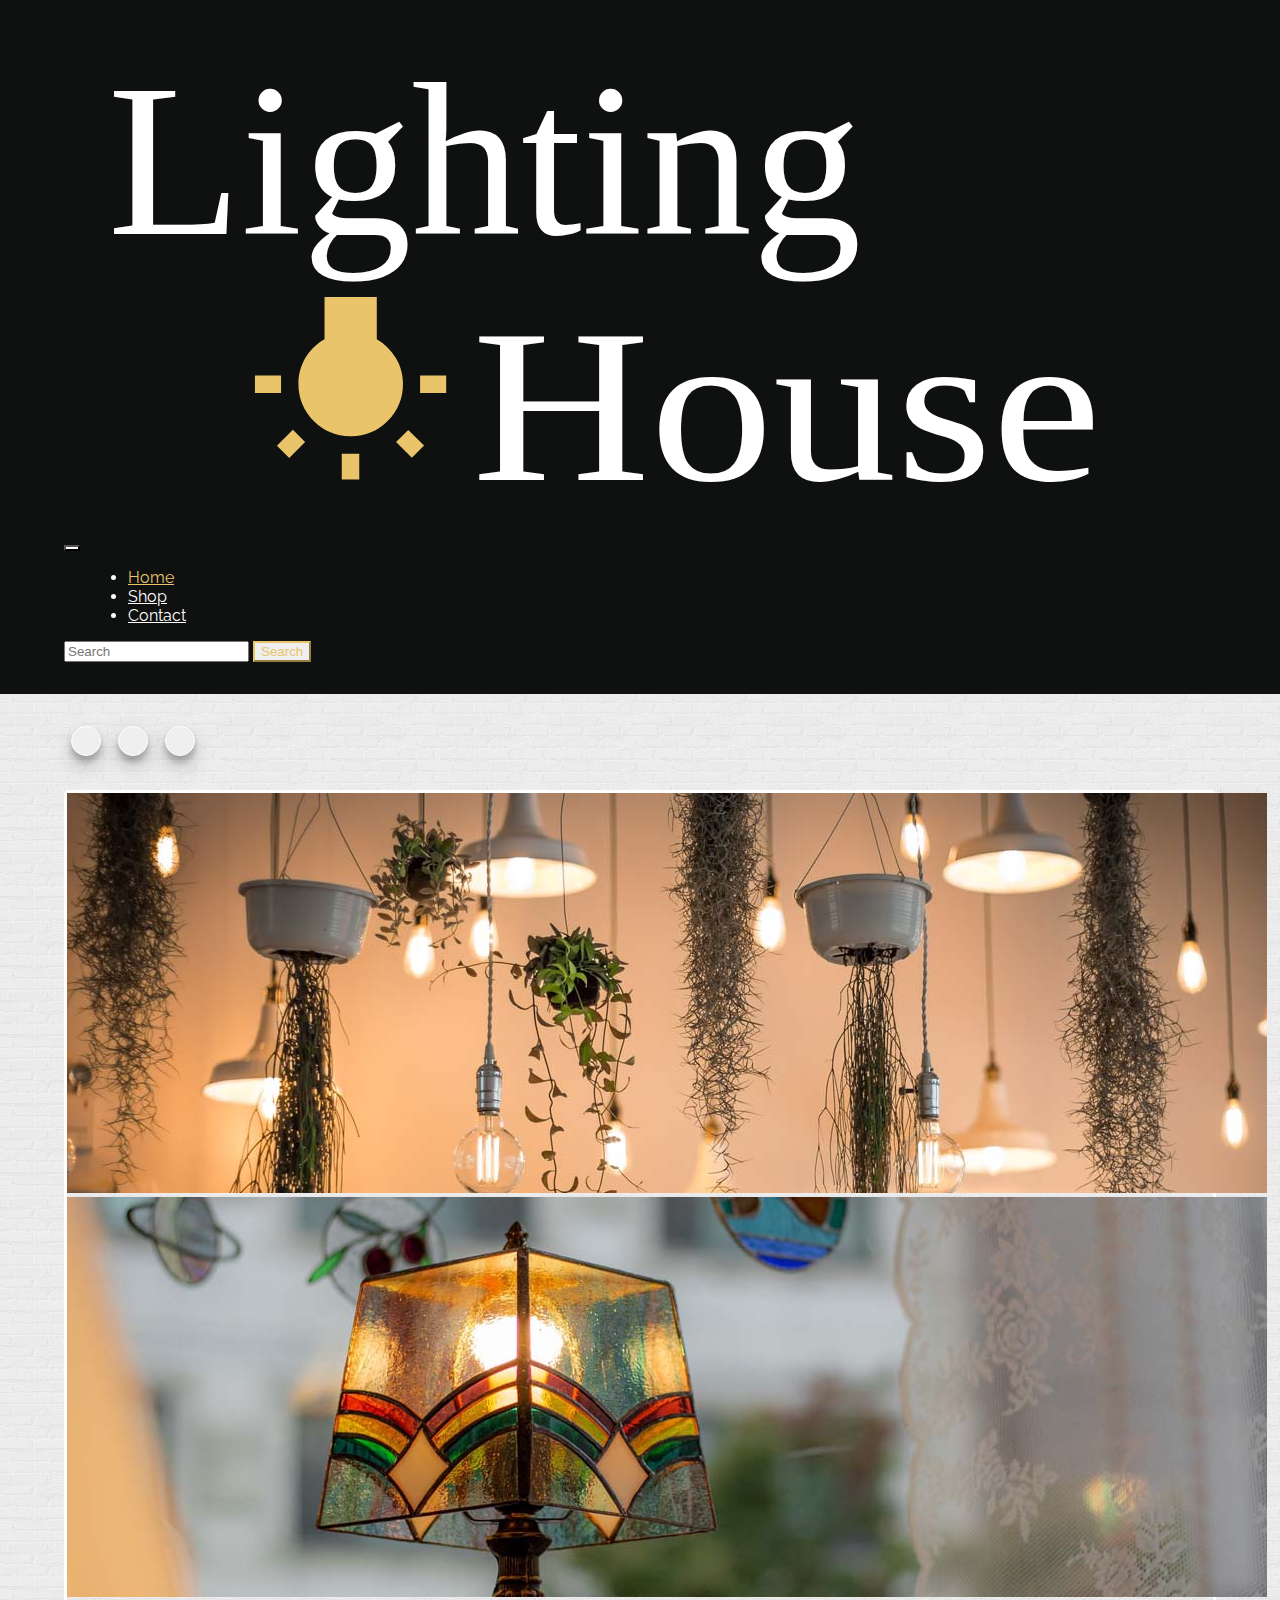
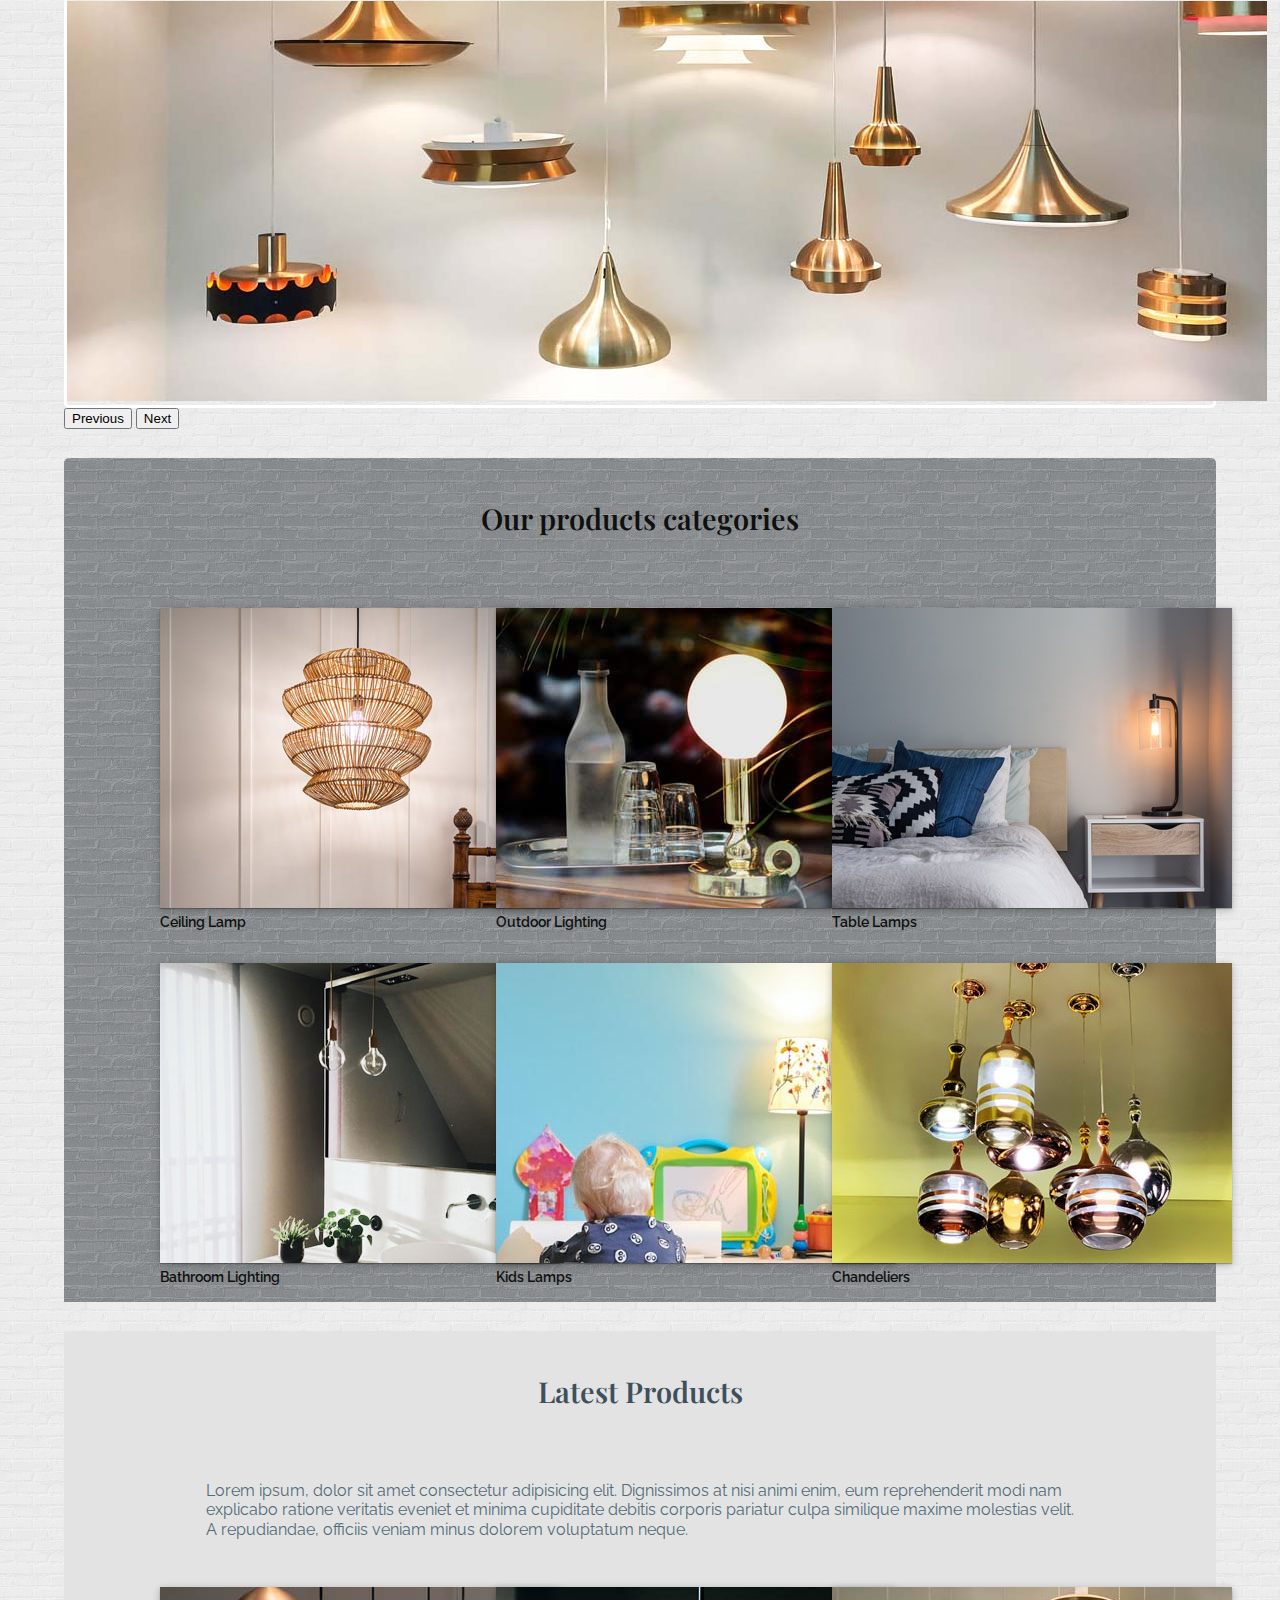
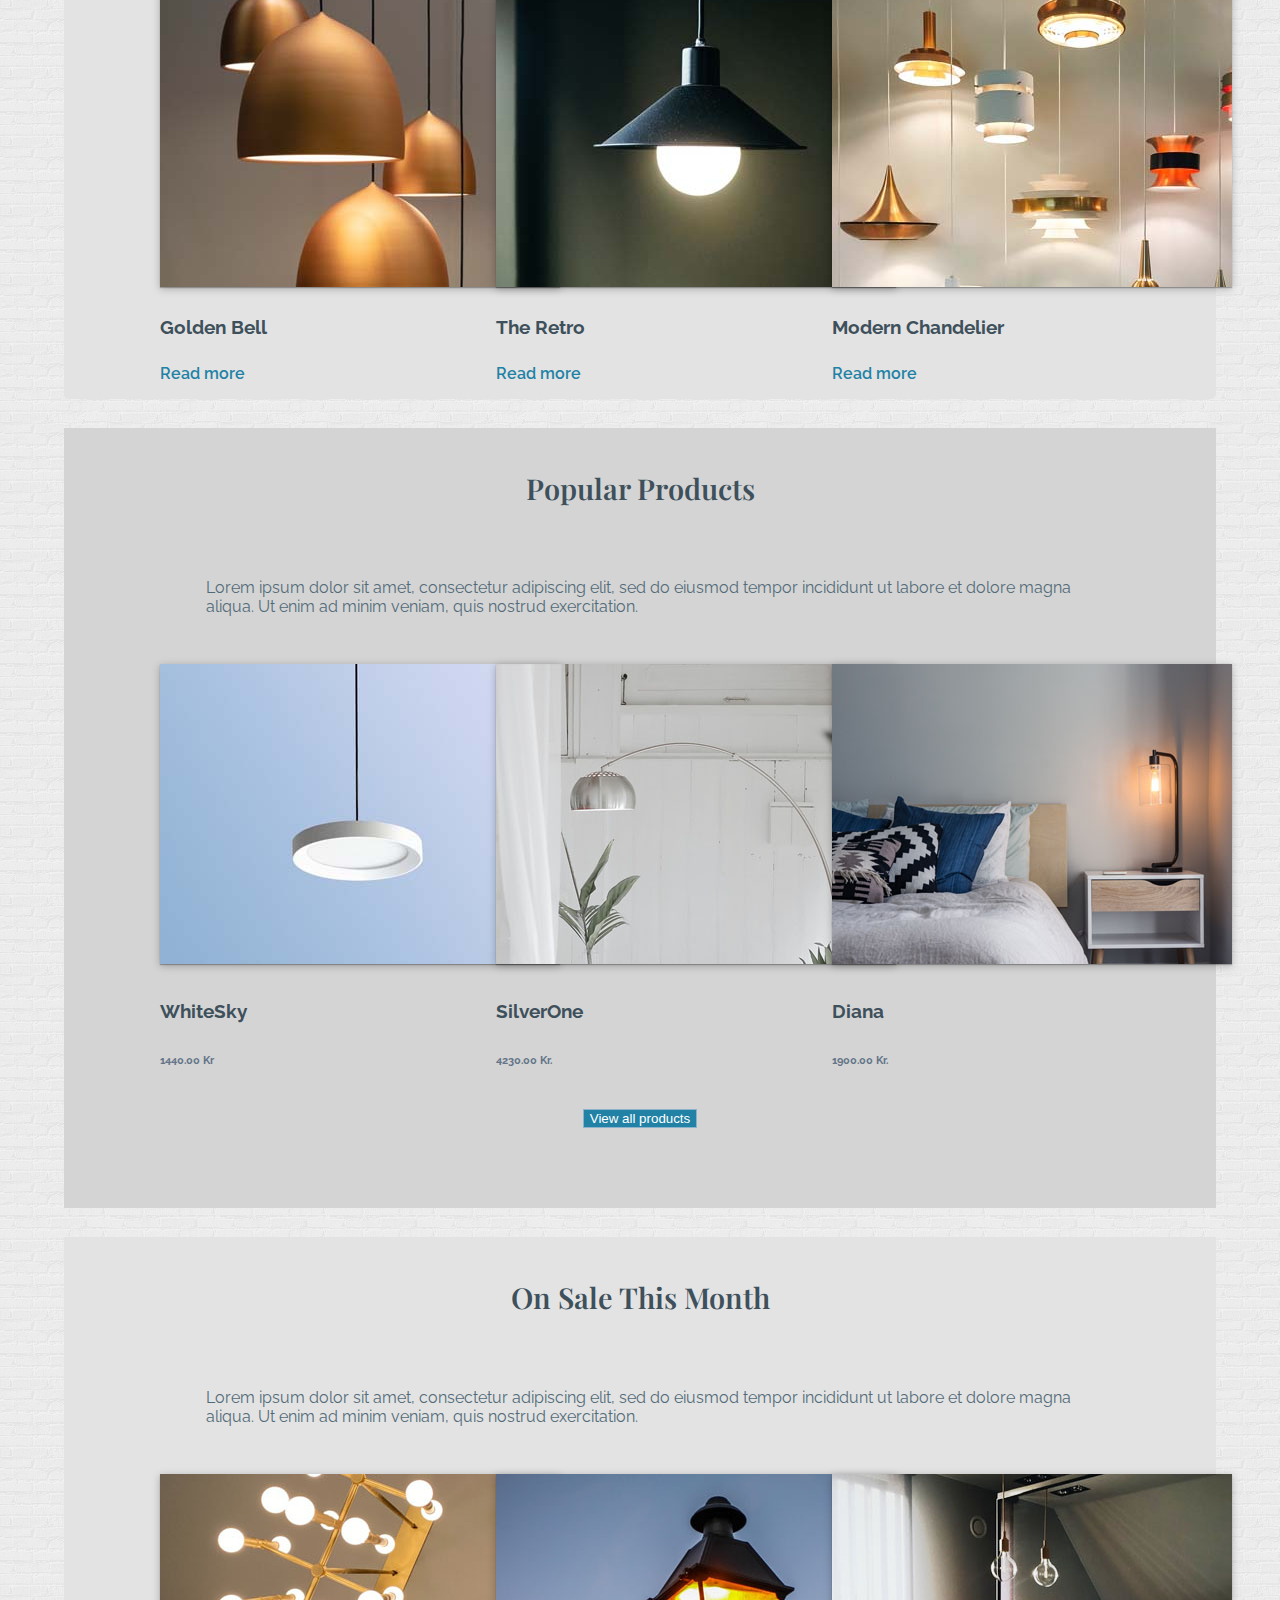
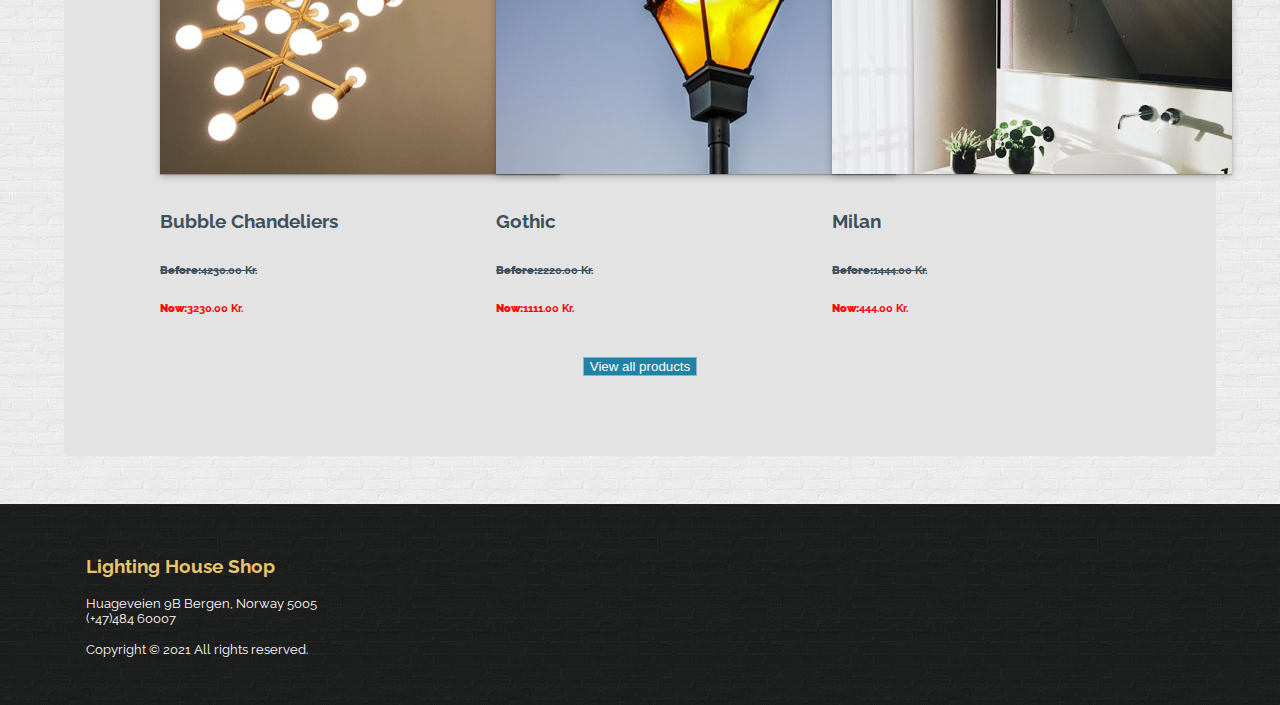
==== index.html @ 6dd5f2a4 "update text paragraph" ====
<!DOCTYPE html>
<html lang="en">
	<head>
		<meta charset="UTF-8" />
		<meta http-equiv="X-UA-Compatible" content="IE=edge" />
		<meta name="viewport" content="width=device-width, initial-scale=1.0" />
		<title>
			Lighting House | lamps, lighting and chandelier online shop
		</title>
		<link
			href="https://cdn.jsdelivr.net/npm/bootstrap@5.1.3/dist/css/bootstrap.min.css"
			rel="stylesheet"
			integrity="sha384-1BmE4kWBq78iYhFldvKuhfTAU6auU8tT94WrHftjDbrCEXSU1oBoqyl2QvZ6jIW3"
			crossorigin="anonymous"
		/>
		<link
			rel="stylesheet"
			href="https://pro.fontawesome.com/releases/v5.15.4/css/all.css"
			integrity="sha384-rqn26AG5Pj86AF4SO72RK5fyefcQ/x32DNQfChxWvbXIyXFePlEktwD18fEz+kQU"
			crossorigin="anonymous"
		/>
		<link rel="stylesheet" href="css/style.css" />
	</head>
	<body>
		<div class="wrapper">
			<header>
				<nav class="navbar navbar-expand-lg navbar-light bg-light">
					<div class="container-fluid">
						<a class="navbar-brand" href="#"
							><img
								src="images/logo.svg"
								alt="lighting house logo"
						/></a>
						<button
							class="navbar-toggler"
							type="button"
							data-bs-toggle="collapse"
							data-bs-target="#navbarSupportedContent"
							aria-controls="navbarSupportedContent"
						>
							<span class="navbar-toggler-icon"></span>
						</button>
						<div
							class="collapse navbar-collapse"
							id="navbarSupportedContent"
						>
							<ul class="navbar-nav me-auto mb-2 mb-lg-0">
								<li class="nav-item">
									<a
										class="nav-link active"
										aria-current="page"
										href="#"
										>Home</a
									>
								</li>
								<li class="nav-item">
									<a class="nav-link" href="#">Shop</a>
								</li>
								<li class="nav-item">
									<a class="nav-link" href="#">Contact</a>
								</li>
							</ul>

							<form class="d-flex">
								<input
									class="form-control me-2"
									type="search"
									placeholder="Search"
									aria-label="Search"
								/>
								<button
									class="btn btn-outline-success"
									type="submit"
								>
									Search
								</button>
							</form>
						</div>
					</div>
				</nav>
			</header>

			<main>
				<div class="container">
					<section class="image-slides">
						<div
							id="carouselShowCase"
							class="carousel slide"
							data-bs-ride="carousel"
						>
							<div class="carousel-indicators">
								<button
									type="button"
									data-bs-target="#carouselShowCase"
									data-bs-slide-to="0"
									class="active"
									aria-current="true"
									aria-label="Slide 1"
								></button>
								<button
									type="button"
									data-bs-target="#carouselShowCase"
									data-bs-slide-to="1"
									aria-label="Slide 2"
								></button>
								<button
									type="button"
									data-bs-target="#carouselShowCase"
									data-bs-slide-to="2"
									aria-label="Slide 3"
								></button>
							</div>
							<div class="carousel-inner">
								<div class="carousel-item active">
									<img
										src="/images/slides/slide1_ceilinglamp.jpg"
										class="d-block w-100"
										alt="light decoration with plant hanger"
									/>
								</div>

								<div class="carousel-item">
									<img
										src="/images/slides/slide2_tabellamp.jpg"
										class="d-block w-100"
										alt="ancient glass table lamp"
									/>
								</div>
								<div class="carousel-item">
									<img
										src="/images/slides/slide3_ceilinglamp.jpg"
										class="d-block w-100"
										alt="modern ceiling lamp made from metal"
									/>
								</div>
							</div>
							<button
								class="carousel-control-prev"
								type="button"
								data-bs-target="#carouselShowCase"
								data-bs-slide="prev"
							>
								<span
									class="carousel-control-prev-icon"
									aria-hidden="true"
								></span>
								<span class="visually-hidden">Previous</span>
							</button>
							<button
								class="carousel-control-next"
								type="button"
								data-bs-target="#carouselShowCase"
								data-bs-slide="next"
							>
								<span
									class="carousel-control-next-icon"
									aria-hidden="true"
								></span>
								<span class="visually-hidden">Next</span>
							</button>
						</div>
					</section>
					<section class="categories">
						<h3 class="heading-categories">
							Our products categories
						</h3>
						<div class="grid">
							<div class="card">
								<img
									src="images/products/ceiling_lamp_7.jpg"
									class="card-img-top"
									alt="ceiling lamp in blue background"
								/>
								<div class="card-body">
									<a href="#" class="card-text bold-text">
										Ceiling Lamp
									</a>
								</div>
							</div>

							<div class="card">
								<img
									src="images/products/outdoor_light_2.jpg"
									class="card-img-top"
									alt="Outdoor Lighting"
								/>
								<div class="card-body">
									<a href="#" class="card-text bold-text">
										Outdoor Lighting
									</a>
								</div>
							</div>

							<div class="card">
								<img
									src="images/products/table_lamp_4.jpg"
									class="card-img-top"
									alt="Table lamps"
								/>
								<div class="card-body">
									<a href="#" class="card-text bold-text">
										Table Lamps
									</a>
								</div>
							</div>

							<div class="card">
								<img
									src="images/products/bath_lamp_5.jpg"
									class="card-img-top"
									alt="Bathroom Lighting"
								/>
								<div class="card-body">
									<a href="#" class="card-text bold-text">
										Bathroom Lighting
									</a>
								</div>
							</div>

							<div class="card">
								<img
									src="images/products/kids_lamp_3.jpg"
									class="card-img-top"
									alt="Kids Lamps"
								/>
								<div class="card-body">
									<a href="#" class="card-text bold-text"
										>Kids Lamps
									</a>
								</div>
							</div>

							<div class="card">
								<img
									src="images/products/chandelier_1.jpg"
									class="card-img-top"
									alt="Chandeliers"
								/>
								<div class="card-body">
									<a href="#" class="card-text bold-text">
										Chandeliers
									</a>
								</div>
							</div>
						</div>
					</section>
					<section class="container-products">
						<h3 class="heading">Latest Products</h3>
						<p>
							Lorem ipsum, dolor sit amet consectetur adipisicing
							elit. Dignissimos at nisi animi enim, eum
							reprehenderit modi nam explicabo ratione veritatis
							eveniet et minima cupiditate debitis corporis
							pariatur culpa similique maxime molestias velit. A
							repudiandae, officiis veniam minus dolorem
							voluptatum neque.
						</p>
						<div class="grid">
							<div class="card">
								<img
									src="images/products/ceiling_lamp_2_golden_bell.jpg"
									class="card-img-top"
									alt="Golden Bell"
								/>
								<div class="card-body">
									<h4 class="card-text">Golden Bell</h4>
									<a href="#" class="btn btn-link"
										>Read more</a
									>
								</div>
							</div>

							<div class="card">
								<img
									src="images/products/kitchen_lamp.jpg"
									class="card-img-top"
									alt="Retro kitchen ceiling lamp"
								/>
								<div class="card-body">
									<h4 class="card-text">The Retro</h4>
									<a href="#" class="btn btn-link"
										>Read more</a
									>
								</div>
							</div>

							<div class="card">
								<img
									src="images/products/chandelier_1_modern.jpg"
									class="card-img-top"
									alt="Modern Chandeliers"
								/>
								<div class="card-body">
									<h4 class="card-text">Modern Chandelier</h4>
									<a href="#" class="btn btn-link"
										>Read more</a
									>
								</div>
							</div>
						</div>
					</section>

					<section class="container-popular">
						<h3 class="heading">Popular Products</h3>
						<p>
							Lorem ipsum dolor sit amet, consectetur adipiscing
							elit, sed do eiusmod tempor incididunt ut labore et
							dolore magna aliqua. Ut enim ad minim veniam, quis
							nostrud exercitation.
						</p>
						<div class="grid">
							<div class="card">
								<img
									src="images/products/ceiling_lamp_1.jpg"
									class="card-img-top"
									alt="ceiling lamp in blue background"
								/>
								<div class="card-body">
									<h5 class="card-text">WhiteSky</h5>
									<h6 class="card-text">1440.00 Kr</h6>
								</div>
							</div>

							<div class="card">
								<img
									src="images/products/reading-lamp_6_silverOne.jpg"
									class="card-img-top"
									alt="reading lamp silverOne"
								/>
								<div class="card-body">
									<h5 class="card-text">SilverOne</h5>
									<h6 class="card-text">4230.00 Kr.</h6>
								</div>
							</div>

							<div class="card">
								<img
									src="images/products/table_lamp_4.jpg"
									class="card-img-top"
									alt="Diana table lamp"
								/>
								<div class="card-body">
									<h5 class="card-text">Diana</h5>
									<h6 class="card-text">1900.00 Kr.</h6>
								</div>
							</div>
						</div>

						<div class="view-all-btn">
							<button class="btn btn-info">
								View all products
							</button>
						</div>
					</section>

					<section class="container-products">
						<h3 class="heading">On Sale This Month</h3>
						<p>
							Lorem ipsum dolor sit amet, consectetur adipiscing
							elit, sed do eiusmod tempor incididunt ut labore et
							dolore magna aliqua. Ut enim ad minim veniam, quis
							nostrud exercitation.
						</p>
						<div class="grid">
							<div class="card">
								<img
									src="images/products/lamp_onsale_1_chandelier.jpg"
									class="card-img-top"
									alt="chandelier on sale"
								/>
								<div class="card-body">
									<h5 class="card-text">
										Bubble Chandeliers
									</h5>
									<h6 class="card-text before-price">
										<b>Before:</b>4230.00 Kr.
									</h6>
									<h6 class="card-text now-price">
										<b>Now:</b>3230.00 Kr.
									</h6>
								</div>
							</div>

							<div class="card">
								<img
									src="images/products/lamp_onsale_1_gothicc.jpg"
									class="card-img-top"
									alt="outdoor gothic lamp"
								/>
								<div class="card-body">
									<h5 class="card-text">Gothic</h5>
									<h6 class="card-text before-price">
										<b>Before:</b>2220.00 Kr.
									</h6>
									<h6 class="card-text now-price">
										<b>Now:</b>1111.00 Kr.
									</h6>
								</div>
							</div>

							<div class="card">
								<img
									src="images/products/bath_lamp_5.jpg"
									class="card-img-top"
									alt="bath lighting milan"
								/>
								<div class="card-body">
									<h5 class="card-text">Milan</h5>
									<h6 class="card-text before-price">
										<b>Before:</b>1444.00 Kr.
									</h6>
									<h6 class="card-text now-price">
										<b>Now:</b>444.00 Kr.
									</h6>
								</div>
							</div>
						</div>

						<div class="view-all-btn">
							<button class="btn btn-info">
								View all products
							</button>
						</div>
					</section>
				</div>
			</main>
		</div>

		<footer class="footer">
			<div class="footer_container">
				<div class="footer_container--info">
					<h3 class="footer_container--company">
						Lighting House Shop
					</h3>
					<div>
						<div>Huageveien 9B Bergen, Norway 5005</div>
						<div>(+47)484 60007</div>
					</div>
					<div class="footer_container--copyright">
						Copyright © 2021 All rights reserved.
					</div>
				</div>

				<div class="footer_container--icon">
					<i class="fab fa-facebook-square"></i>
					<i class="fas fa-envelope"></i>
					<i class="fab fa-twitter-square"></i>
					<i class="fab fa-instagram-square"></i>
				</div>
			</div>
		</footer>

		<script
			src="https://cdn.jsdelivr.net/npm/bootstrap@5.1.3/dist/js/bootstrap.bundle.min.js"
			integrity="sha384-ka7Sk0Gln4gmtz2MlQnikT1wXgYsOg+OMhuP+IlRH9sENBO0LRn5q+8nbTov4+1p"
			crossorigin="anonymous"
		></script>
	</body>
</html>
---- css/style.css ----
@import url("https://fonts.googleapis.com/css2?family=Playfair+Display:wght@400;600&family=Raleway:wght@400;500&display=swap");

* {
	box-sizing: border-box;
}

:root {
	--darkBlue-subheading: #3e505b;
	--grayBlue-text: #647589;
	--lightBlue-btn: #8bb3cc;
	--darkblue-btn: #2182a6;
	--nav-bg: #0f1010;
	--yellowActive-link: #e9c46a;
	--red-text: red;
	--product-bg: #e3e3e3;
}

html,
body {
	height: 100%;
}

body {
	font-family: "Raleway", sans-serif;
	display: flex;
	flex-direction: column;
	background-image: url(../images/brick-wall.png);
	margin: 0;
}

h1 {
	font-family: "Playfair Display", serif;
	font-size: 1.5rem;
	color: var(--green-btn);
}

h2 {
	color: var(--nav-bg);
}

h3 {
	font-size: 1.2rem;
}

h4,
h5 {
	color: var(--darkBlue-subheading);
	font-size: 1.2rem;
}

h6 {
	color: var(--grayBlue-text);
}

p {
	color: #536b79;
	margin: 0 auto;
	width: 90%;
	max-width: 900px;
	padding: 1rem;
	line-height: 1.2;
	padding-bottom: 2rem;
}

.heading,
.heading-categories {
	font-family: "Playfair Display", serif;
	font-size: 1.8rem;
	font-weight: 600;
	line-height: 2;
	text-align: center;
	padding: 2rem 0 1rem 0;
}

.heading {
	color: var(--darkBlue-subheading);
}

.heading-categories {
	color: var(--nav-bg);
}

.wrapper {
	flex: 1 0 auto;
}

.container,
.container-fluid,
.footer_container {
	width: 90%;
	max-width: 1200px;
	margin: 0 auto;
}

.container {
	padding-top: 2em;
	padding-bottom: 3em;
}

.grid {
	display: flex;
	flex-wrap: wrap;
	flex-shrink: 0;
	align-items: center;
	justify-content: center;
	align-items: center;
}

.categories {
	color: white;
	background-color: rgba(91, 97, 100, 0.9);
	background-image: url(../images/brick-wall.png);
	margin-top: 1rem;
	border-top-right-radius: 5px;
	border-top-left-radius: 5px;
}

.container-products {
	background-color: var(--product-bg);
	border-bottom-right-radius: 5px;
	border-bottom-left-radius: 5px;
}

.container-popular {
	background-color: #d4d4d4;
}

.bold-text {
	font-weight: 600;
	font-size: 0.9rem;
}

.before-price {
	color: var(--darkBlue-subheading);
	text-decoration: line-through;
}

.now-price {
	color: var(--red-text);
}

.view-all-btn {
	text-align: center;
	height: 100px;
	padding-bottom: 3rem;
}

.footer {
	padding: 2rem 1.5rem;
	/* background: var(--nav-bg); */
	flex-shrink: 0;
	font-size: 0.8em;
	color: white;
	background-color: var(--nav-bg);
	background-image: url(../images/brick-wall-dark.png);
}

.footer_container {
	display: grid;
	grid-template-columns: 2fr 1fr;
}

.footer_container--icon {
	display: flex;
	justify-content: space-between;
	width: 80%;
}

.footer_container--copyright {
	margin: 1rem 0;
}

.footer_container--company {
	color: var(--yellowActive-link);
}

i.fab,
i.fas {
	font-size: 2rem;
}

/* Custom bootstrap */

a.card-text {
	color: var(--nav-bg);
	text-decoration: none;
}

a.card-text:hover {
	color: #ffffff;
}

.bg-light {
	background: var(--nav-bg) !important;
	color: #ffffff;
}

.navbar {
	padding-top: 2rem;
	padding-bottom: 2rem;
}

.navbar-nav {
	margin-left: 1.5rem;
}

.navbar-light .navbar-toggler {
	color: #ffffff;
}

.navbar-light .navbar-nav .nav-link,
.nav-link .navbar-light .navbar-nav .show > .nav-link {
	color: #ffffff;
}

.navbar-light .navbar-nav .nav-link.active {
	color: var(--yellowActive-link);
}

.navbar-light .navbar-nav .nav-link:hover {
	color: #e9c46a;
}

.navbar-toggler {
	background-color: #fff;
	border: 1 px solid #fff;
}

.navbar-brand {
	padding-top: 0.3125 rem;
	padding-bottom: 0.3125 rem;
	margin-right: 1 rem;
	font-size: 1.25rem;
	text-decoration: none;
	white-space: nowrap;
	width: 120px;
}

.btn-outline-success {
	color: var(--yellowActive-link);
	border-color: var(--yellowActive-link);
}

.btn-outline-success:hover {
	background-color: var(--yellowActive-link);
	border-color: var(--yellowActive-link);
	color: black;
}

.btn-link {
	color: var(--darkblue-btn);
	font-weight: 600;
	text-decoration: none;
	padding-left: 0;
}

.btn-link:hover {
	color: var(--grayBlue-text);
}

.btn-info {
	background: var(--darkblue-btn);
	color: #ffffff;
	font-weight: 400;
	border: 1px solid var(--lightBlue-btn);
}

.btn-info:hover {
	background: var(--lightBlue-btn);
	color: #000000;
	border: 1px solid var(--lightBlue-btn);
}

.card {
	width: 18rem;
	background-color: transparent;
	border: none;
	margin: 1rem 1.5rem;
}

.card-body {
	margin: 0 auto;
}

.card img {
	box-shadow: rgba(0, 0, 0, 0.25) 0px 0.0625em 0.0625em,
		rgba(0, 0, 0, 0.25) 0px 0.125em 0.5em,
		rgba(255, 255, 255, 0.1) 0px 0px 0px 1px inset;
}

.carousel-inner {
	border: 3px solid #ffffff;
	border-radius: 5px;
}

.carousel-indicators {
	margin-bottom: 2rem;
}

.carousel-indicators [data-bs-target] {
	width: 30px;
	height: 30px;
	margin-right: 0.5em;
	margin-left: 0.5em;
	border: 1px solid #fff;
	border-radius: 50%;
	box-shadow: rgba(0, 0, 0, 0.19) 0px 10px 20px,
		rgba(0, 0, 0, 0.23) 0px 6px 6px;
}

@media (max-width: 576px) {
	.container {
		padding: 2rem 0;
	}
	.heading,
	.heading-categories {
		font-size: 1.5rem;
		font-weight: 600;
		line-height: 1.8;
		padding-bottom: 1rem;
	}

	.d-block {
		height: 160px;
	}

	.carousel-indicators [data-bs-target] {
		width: 15px;
		height: 15px;
	}

	.footer_container {
		grid-template-columns: 1fr;
	}

	.footer_container > div {
		padding: 1rem 0;
	}

	i.fab,
	i.fad {
		font-size: 1.8rem;
	}

	.bold-text {
		font-size: 1rem;
	}
}

@media (min-width: 768px) {
	.card {
		width: 18rem;
	}
}
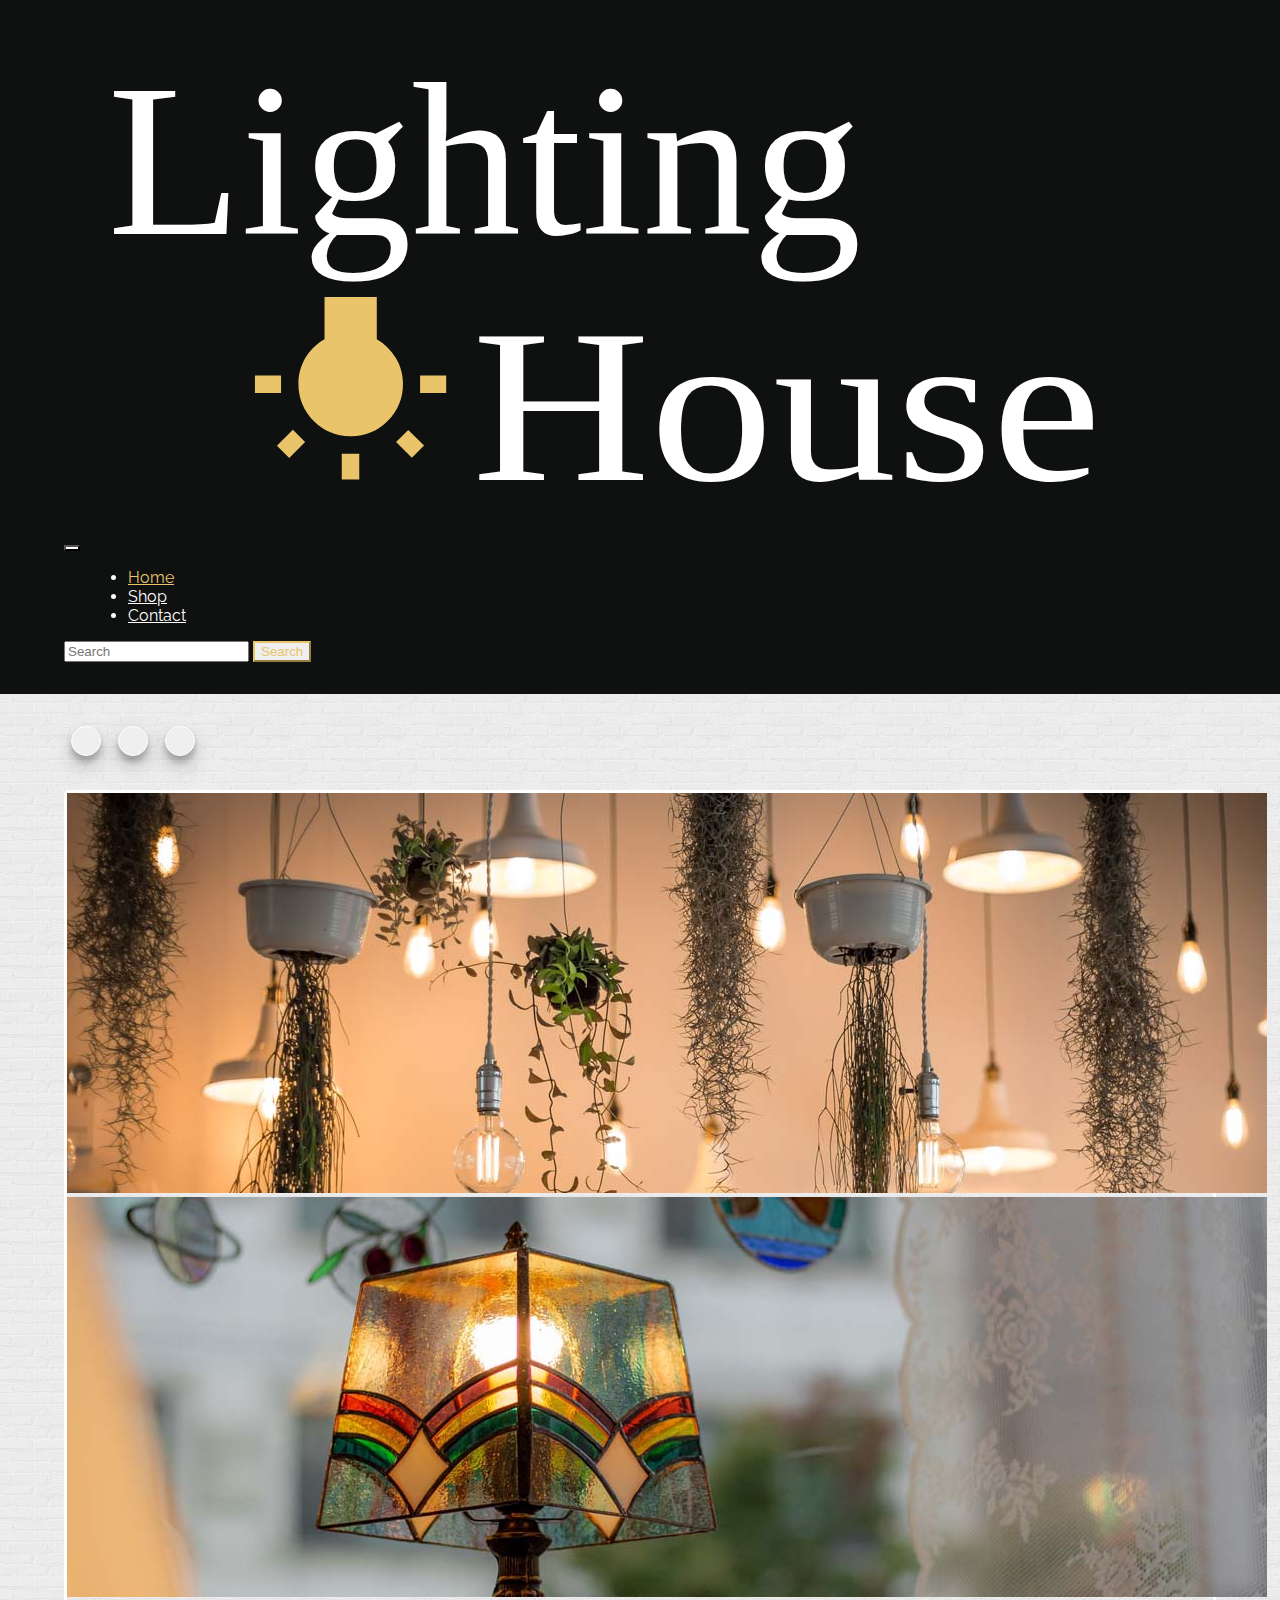
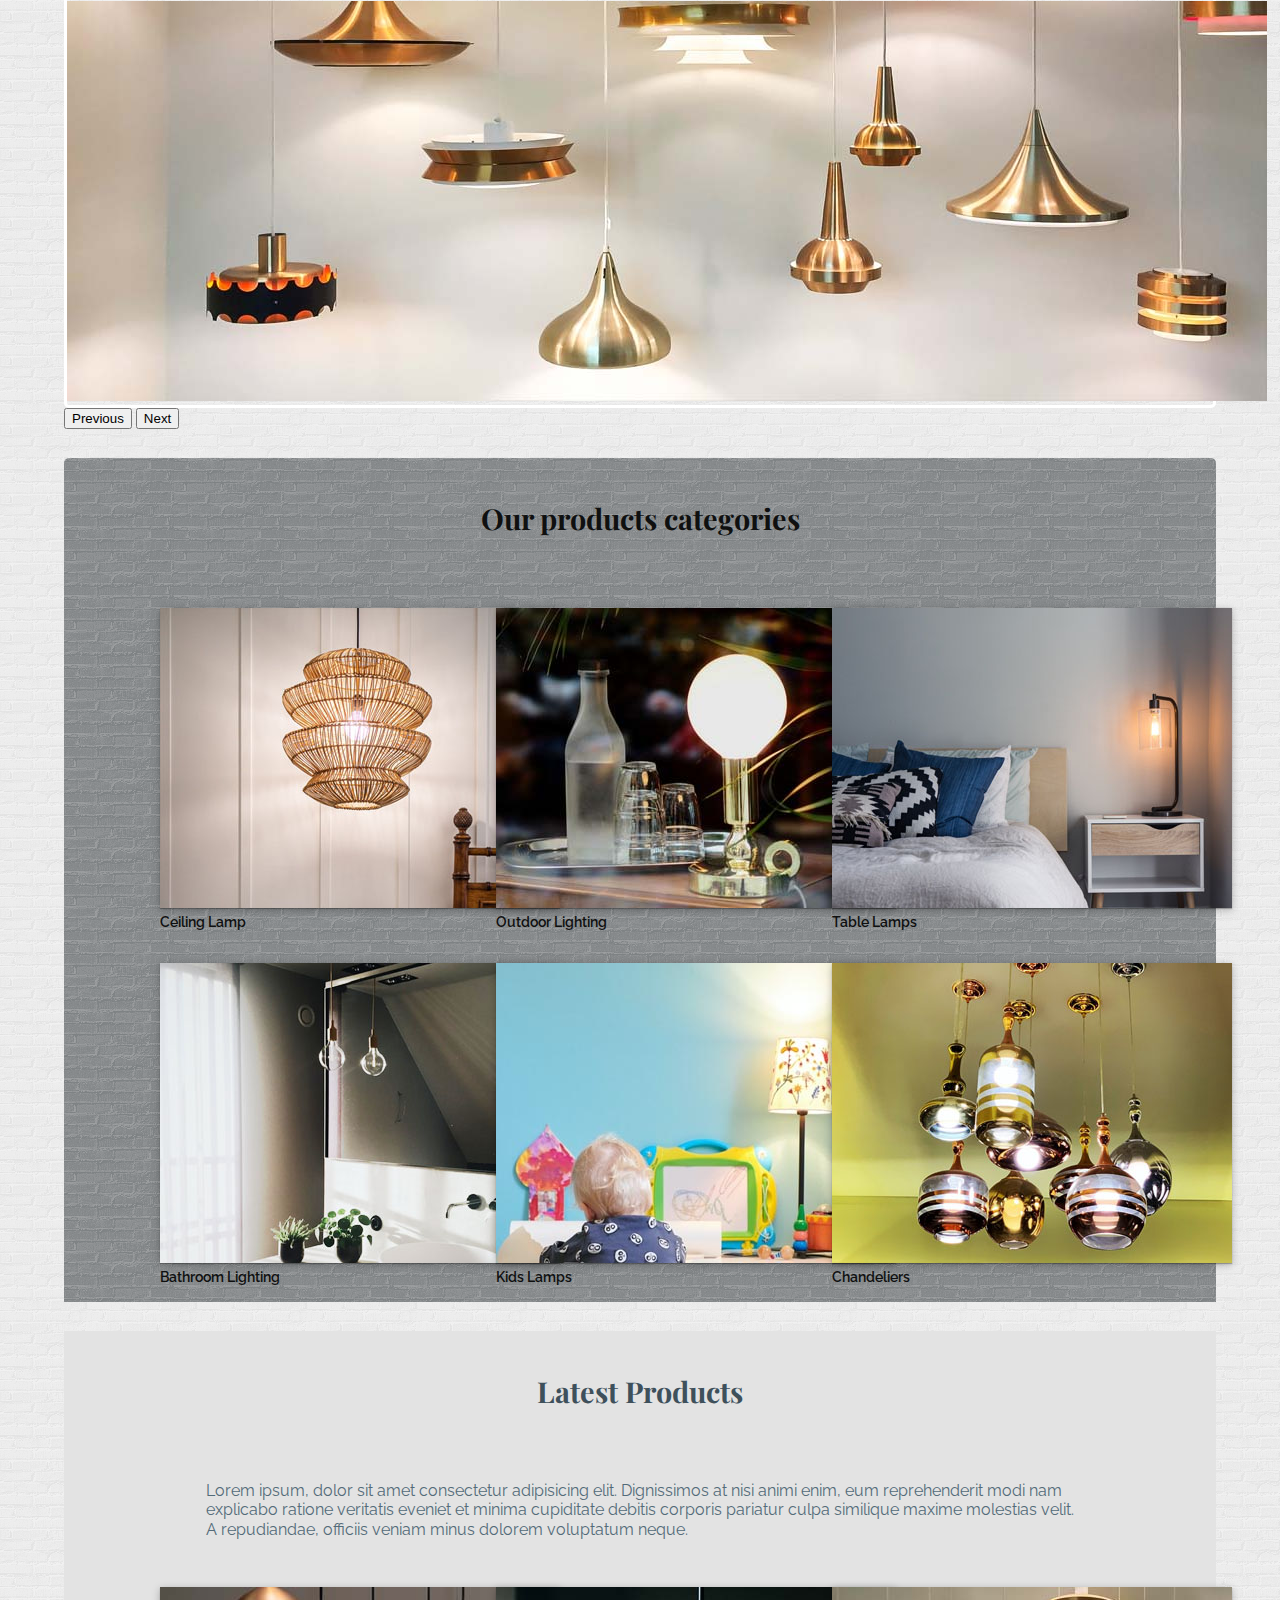
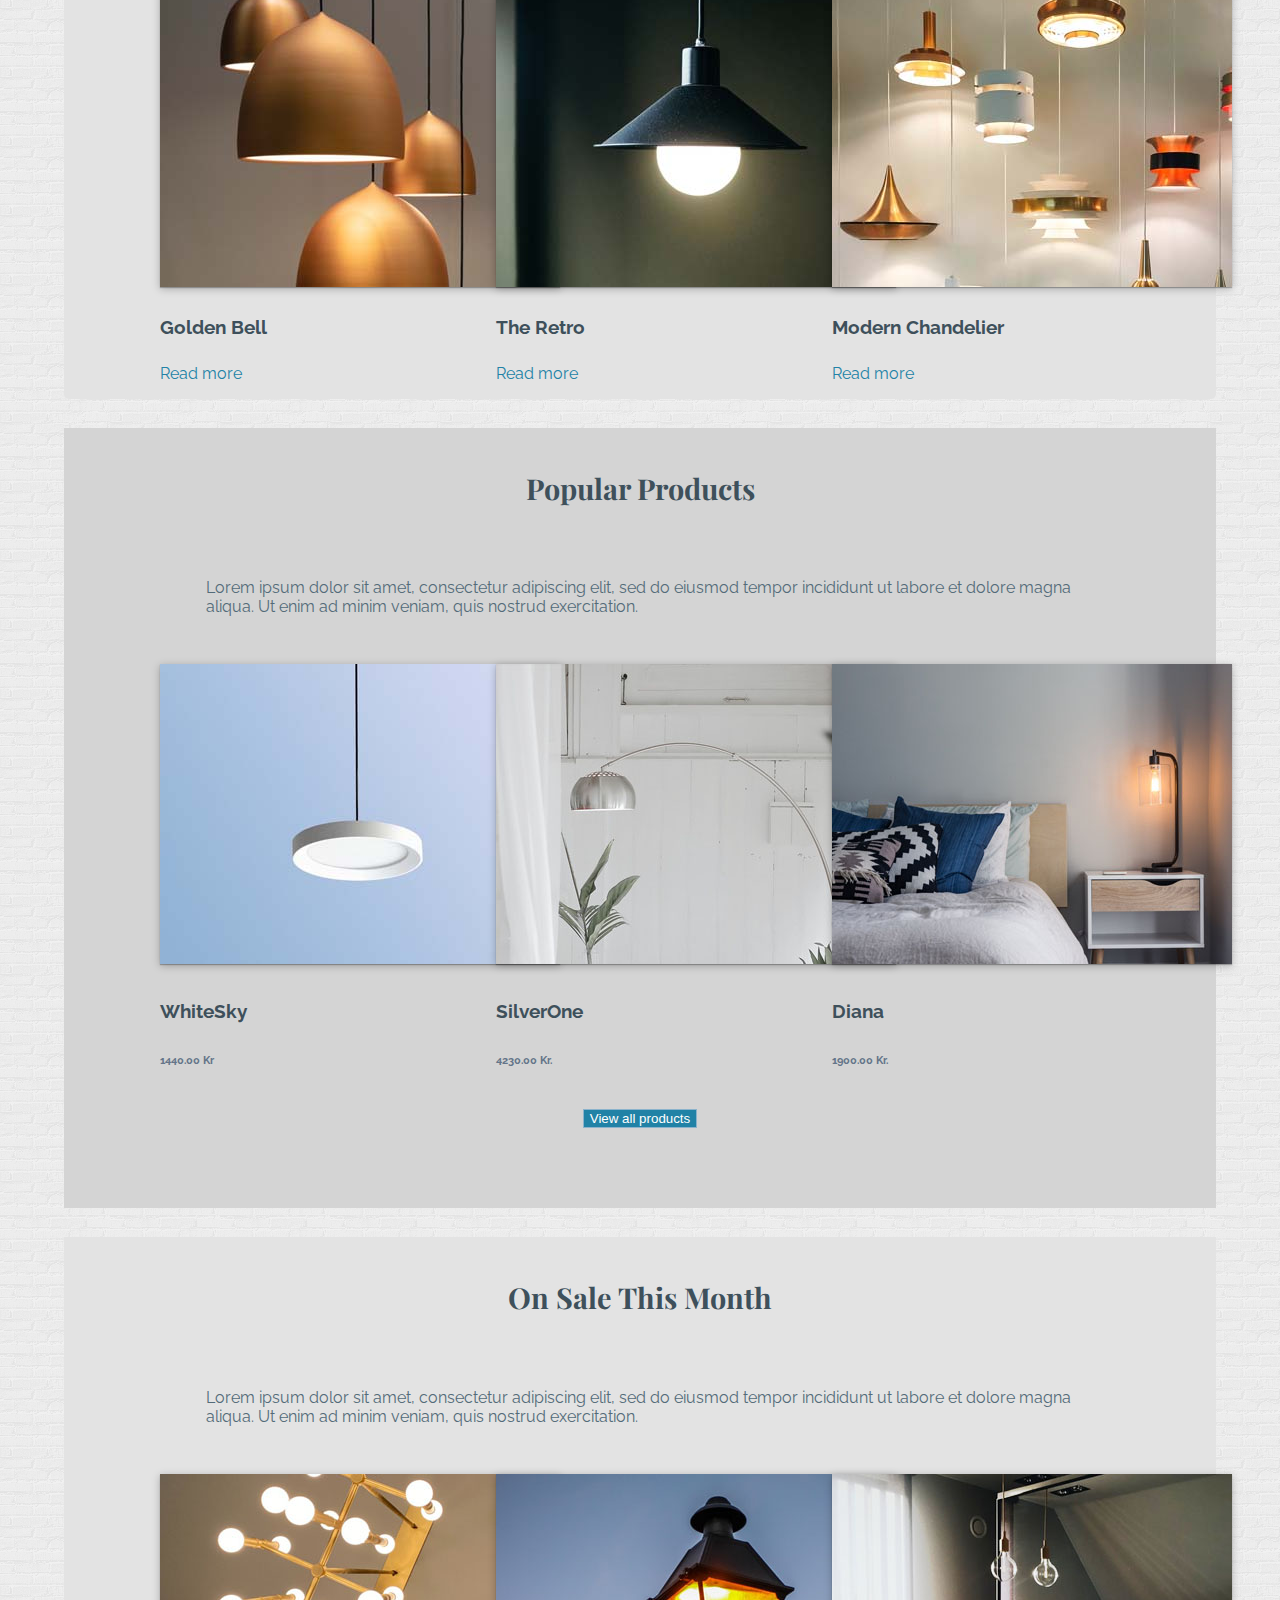
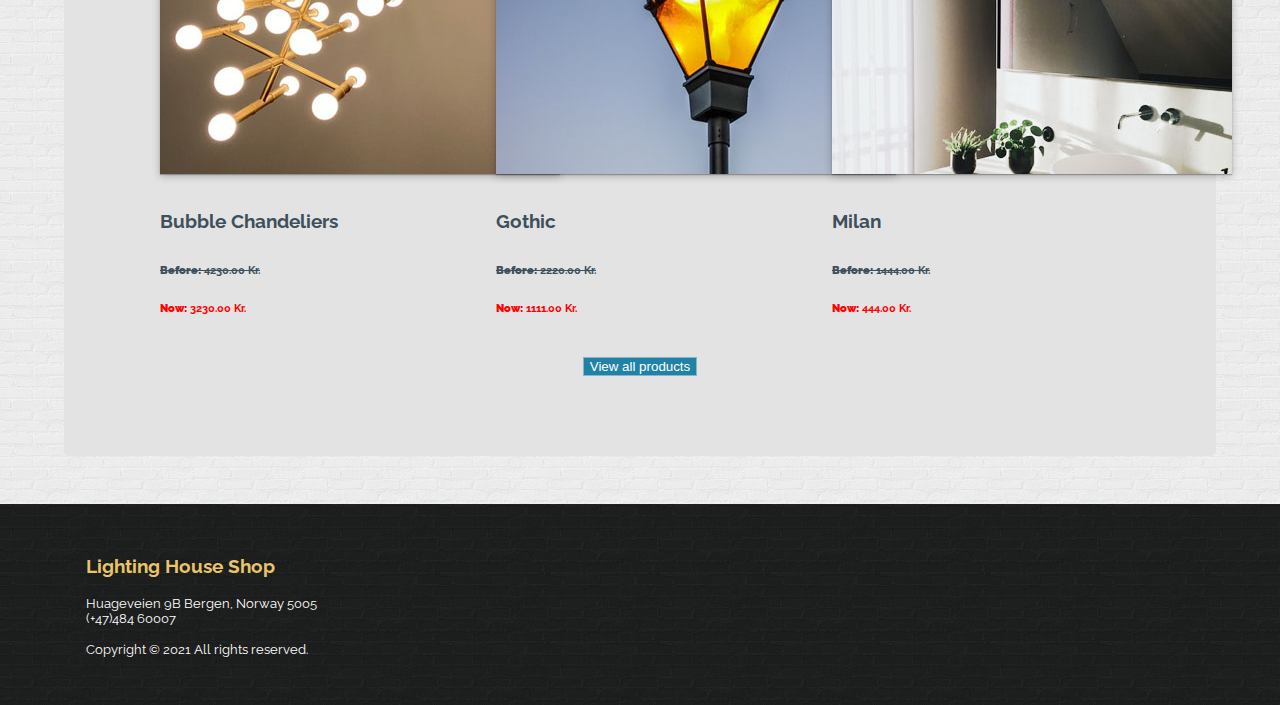
==== commit 59761081: "update text" ====
--- a/index.html
+++ b/index.html
@@ -373,10 +373,10 @@
 										Bubble Chandeliers
 									</h5>
 									<h6 class="card-text before-price">
-										<b>Before:</b>4230.00 Kr.
+										<b>Before:</b> 4230.00 Kr.
 									</h6>
 									<h6 class="card-text now-price">
-										<b>Now:</b>3230.00 Kr.
+										<b>Now:</b> 3230.00 Kr.
 									</h6>
 								</div>
 							</div>
@@ -390,10 +390,10 @@
 								<div class="card-body">
 									<h5 class="card-text">Gothic</h5>
 									<h6 class="card-text before-price">
-										<b>Before:</b>2220.00 Kr.
+										<b>Before:</b> 2220.00 Kr.
 									</h6>
 									<h6 class="card-text now-price">
-										<b>Now:</b>1111.00 Kr.
+										<b>Now:</b> 1111.00 Kr.
 									</h6>
 								</div>
 							</div>
@@ -407,10 +407,10 @@
 								<div class="card-body">
 									<h5 class="card-text">Milan</h5>
 									<h6 class="card-text before-price">
-										<b>Before:</b>1444.00 Kr.
+										<b>Before:</b> 1444.00 Kr.
 									</h6>
 									<h6 class="card-text now-price">
-										<b>Now:</b>444.00 Kr.
+										<b>Now:</b> 444.00 Kr.
 									</h6>
 								</div>
 							</div>
--- a/css/style.css
+++ b/css/style.css
@@ -66,7 +66,6 @@
 .heading-categories {
 	font-family: "Playfair Display", serif;
 	font-size: 1.8rem;
-	font-weight: 600;
 	line-height: 2;
 	text-align: center;
 	padding: 2rem 0 1rem 0;
@@ -249,7 +248,7 @@
 
 .btn-link {
 	color: var(--darkblue-btn);
-	font-weight: 600;
+	font-weight: 400;
 	text-decoration: none;
 	padding-left: 0;
 }
@@ -310,13 +309,13 @@
 
 @media (max-width: 576px) {
 	.container {
-		padding: 2rem 0;
+		padding-top: 1rem;
+		padding-bottom: 1rem;
 	}
 	.heading,
 	.heading-categories {
-		font-size: 1.5rem;
-		font-weight: 600;
-		line-height: 1.8;
+		font-size: 1.2rem;
+		line-height: 1.5;
 		padding-bottom: 1rem;
 	}
 
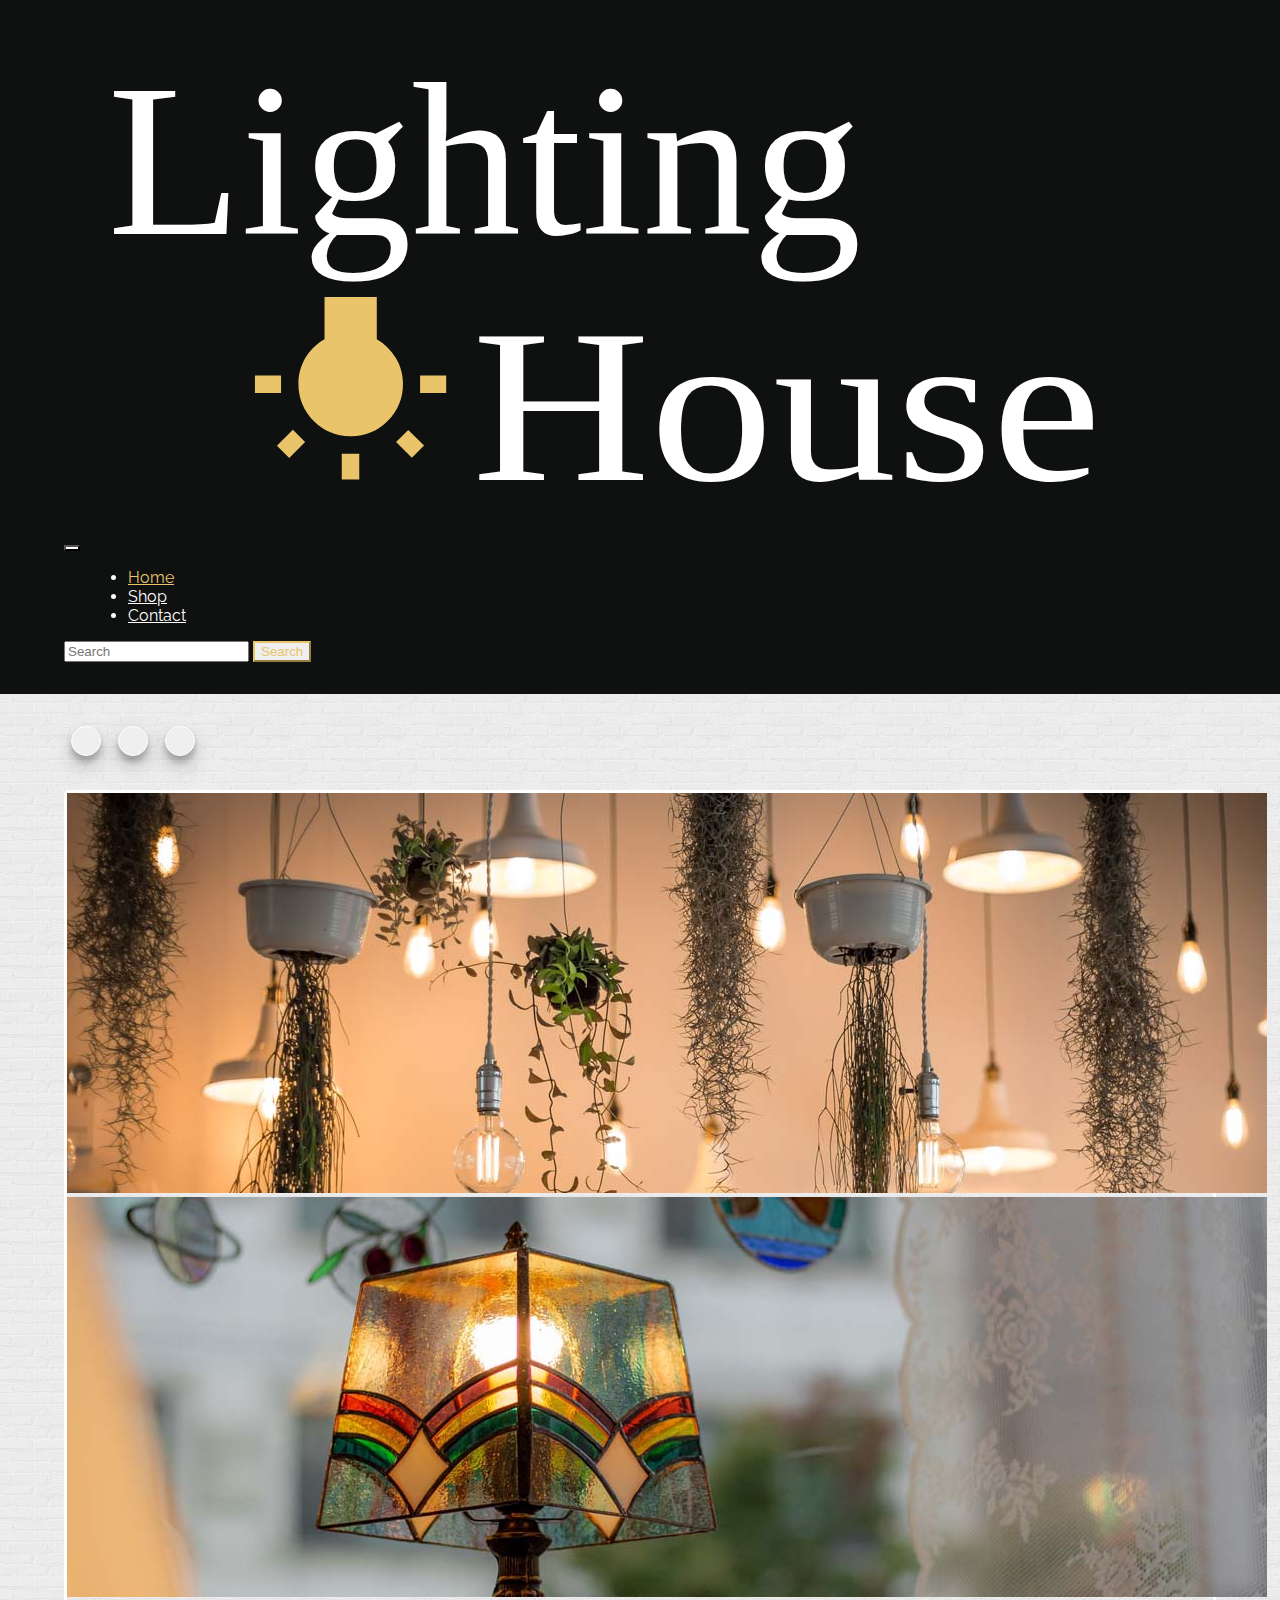
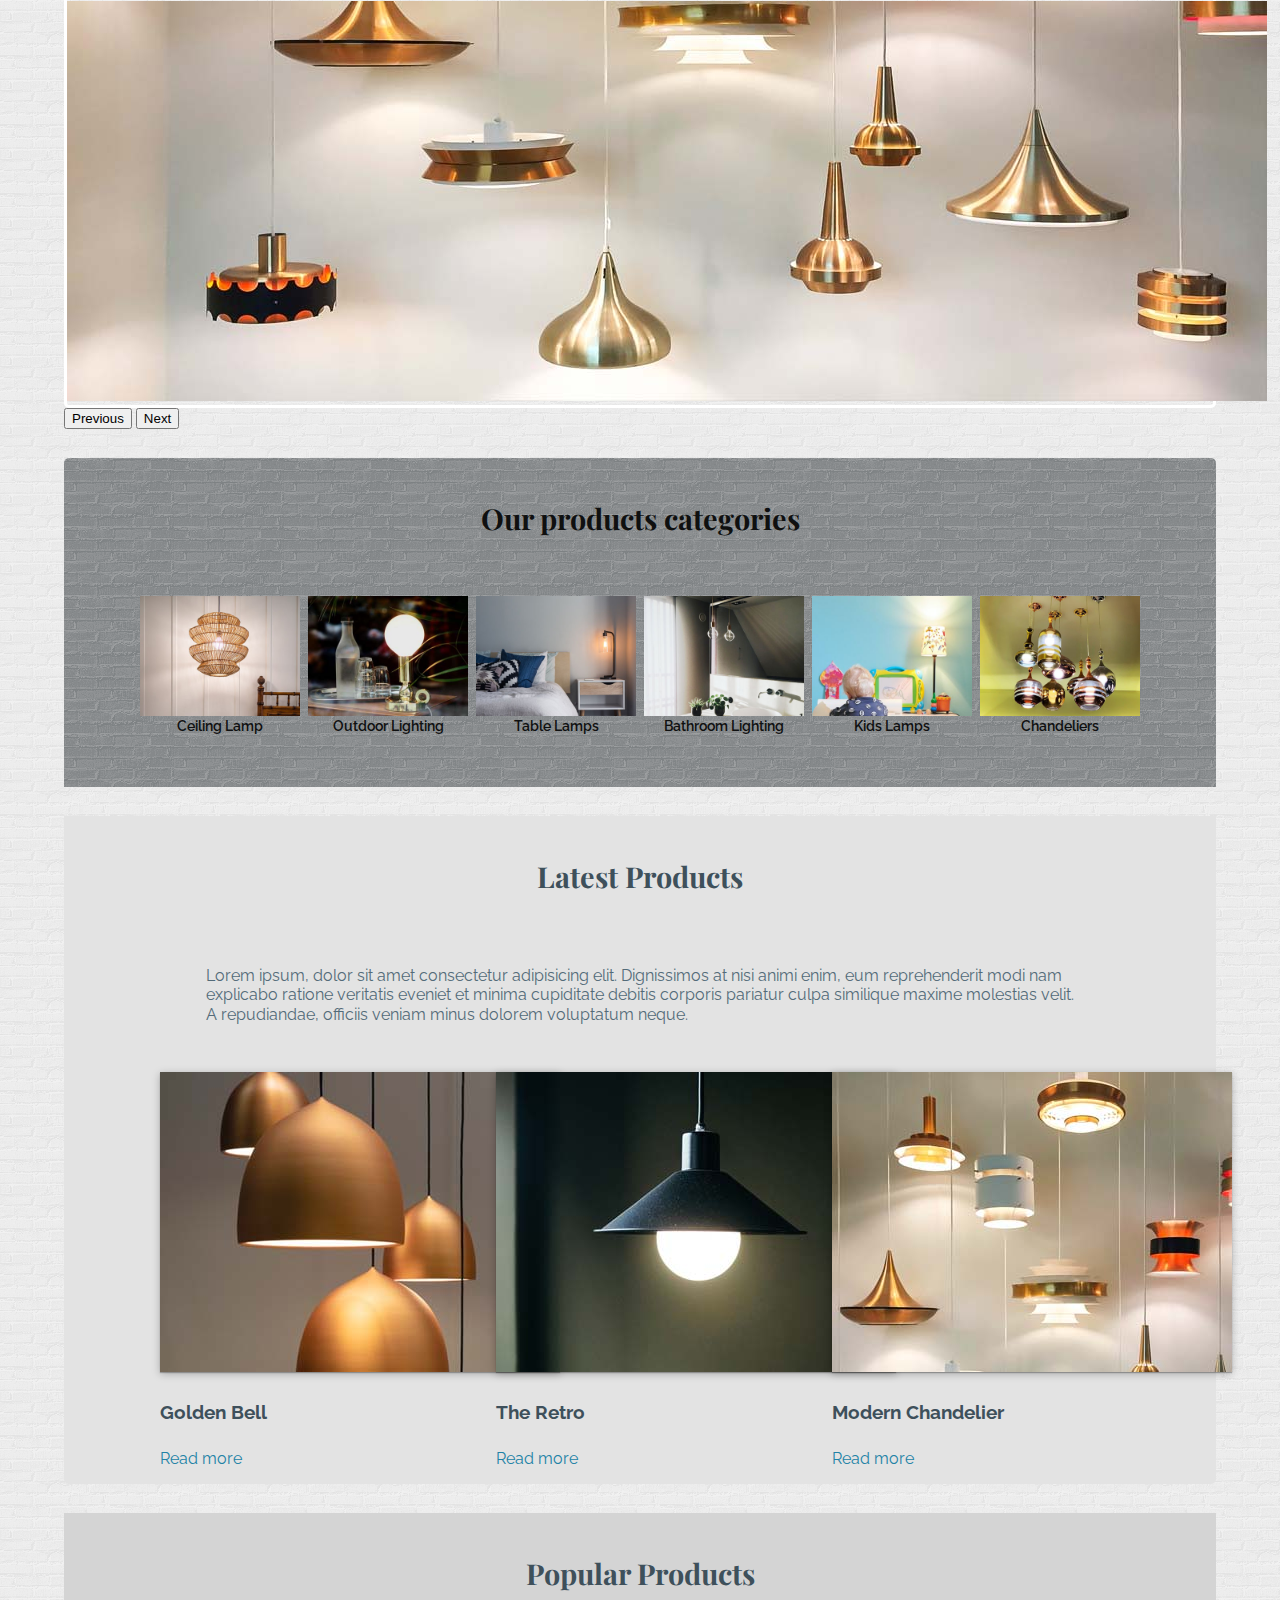
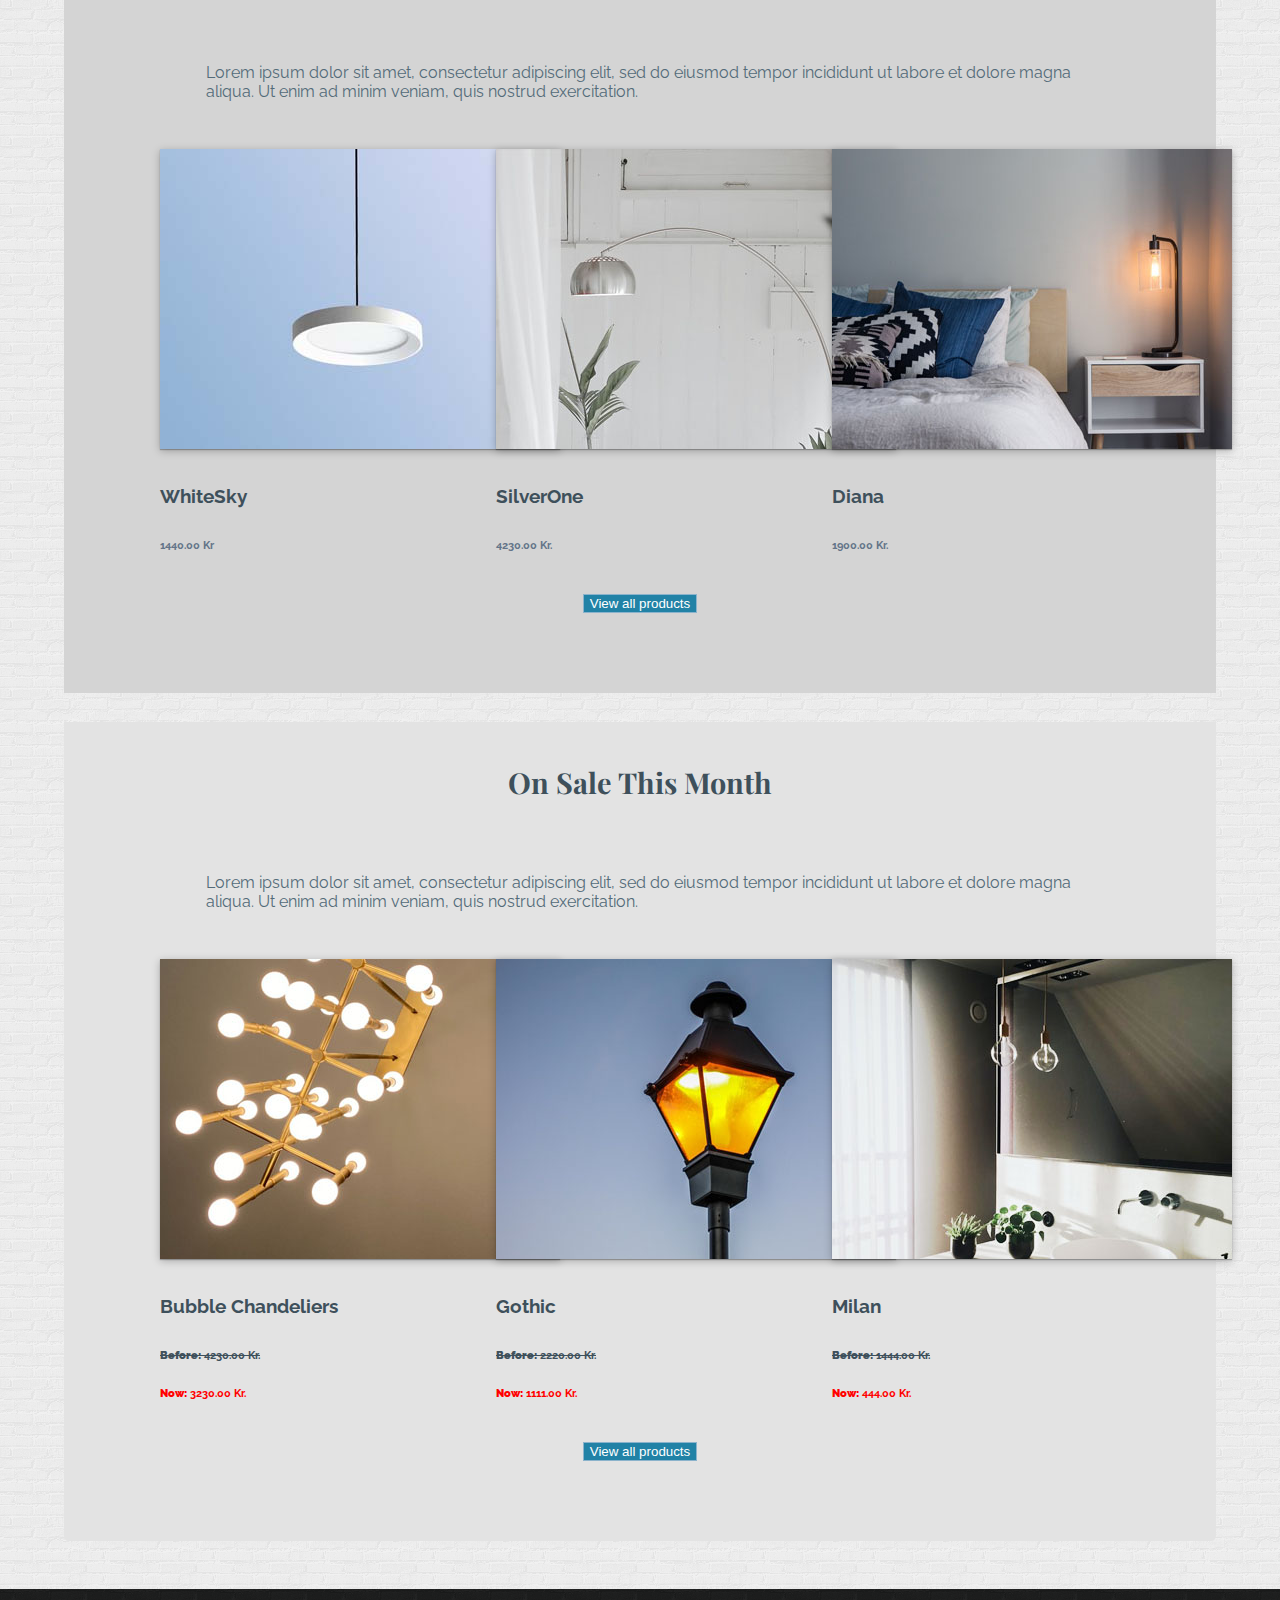
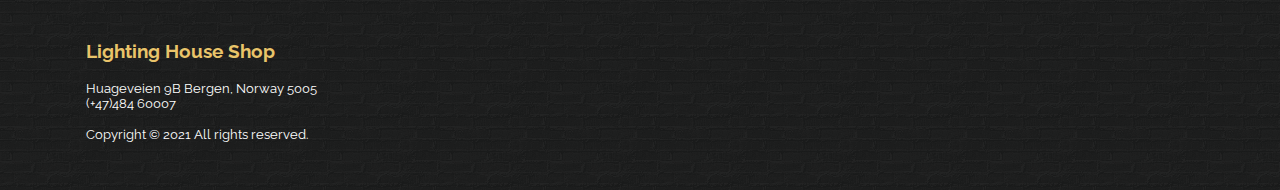
==== commit 5be84ea2: "update stye categories" ====
--- a/index.html
+++ b/index.html
@@ -160,12 +160,13 @@
 							</button>
 						</div>
 					</section>
+
 					<section class="categories">
 						<h3 class="heading-categories">
 							Our products categories
 						</h3>
 						<div class="grid">
-							<div class="card">
+							<div class="grid-item">
 								<img
 									src="images/products/ceiling_lamp_7.jpg"
 									class="card-img-top"
@@ -178,7 +179,7 @@
 								</div>
 							</div>
 
-							<div class="card">
+							<div class="grid-item">
 								<img
 									src="images/products/outdoor_light_2.jpg"
 									class="card-img-top"
@@ -191,7 +192,7 @@
 								</div>
 							</div>
 
-							<div class="card">
+							<div class="grid-item">
 								<img
 									src="images/products/table_lamp_4.jpg"
 									class="card-img-top"
@@ -204,7 +205,7 @@
 								</div>
 							</div>
 
-							<div class="card">
+							<div class="grid-item">
 								<img
 									src="images/products/bath_lamp_5.jpg"
 									class="card-img-top"
@@ -217,7 +218,7 @@
 								</div>
 							</div>
 
-							<div class="card">
+							<div class="grid-item">
 								<img
 									src="images/products/kids_lamp_3.jpg"
 									class="card-img-top"
@@ -230,7 +231,7 @@
 								</div>
 							</div>
 
-							<div class="card">
+							<div class="grid-item">
 								<img
 									src="images/products/chandelier_1.jpg"
 									class="card-img-top"
--- a/css/style.css
+++ b/css/style.css
@@ -105,11 +105,23 @@
 	align-items: center;
 }
 
+.grid-item {
+	width: 10rem;
+	position: relative;
+	display: flex;
+	flex-direction: column;
+	min-width: 0;
+	word-wrap: break-word;
+	border-radius: 0.25 rem;
+	margin: 0.25rem;
+}
+
 .categories {
 	color: white;
 	background-color: rgba(91, 97, 100, 0.9);
 	background-image: url(../images/brick-wall.png);
 	margin-top: 1rem;
+	padding-bottom: 3rem;
 	border-top-right-radius: 5px;
 	border-top-left-radius: 5px;
 }
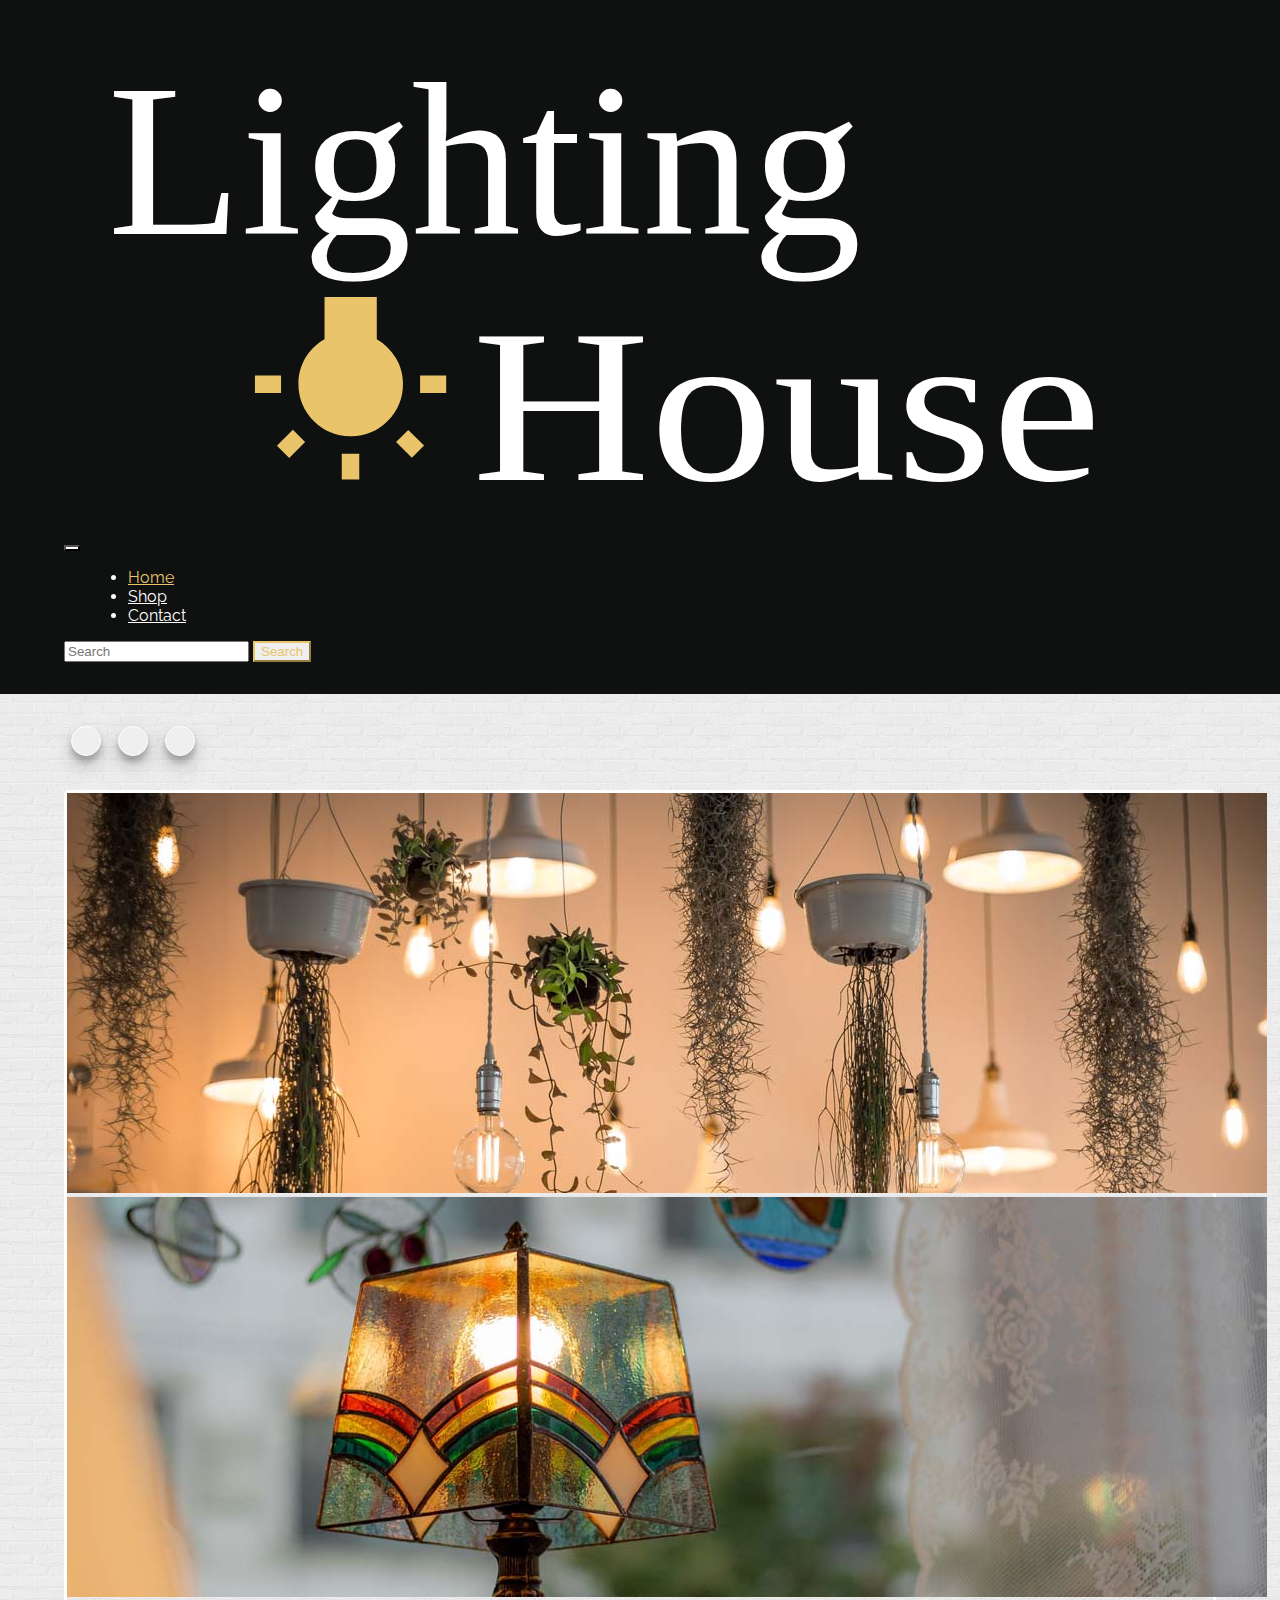
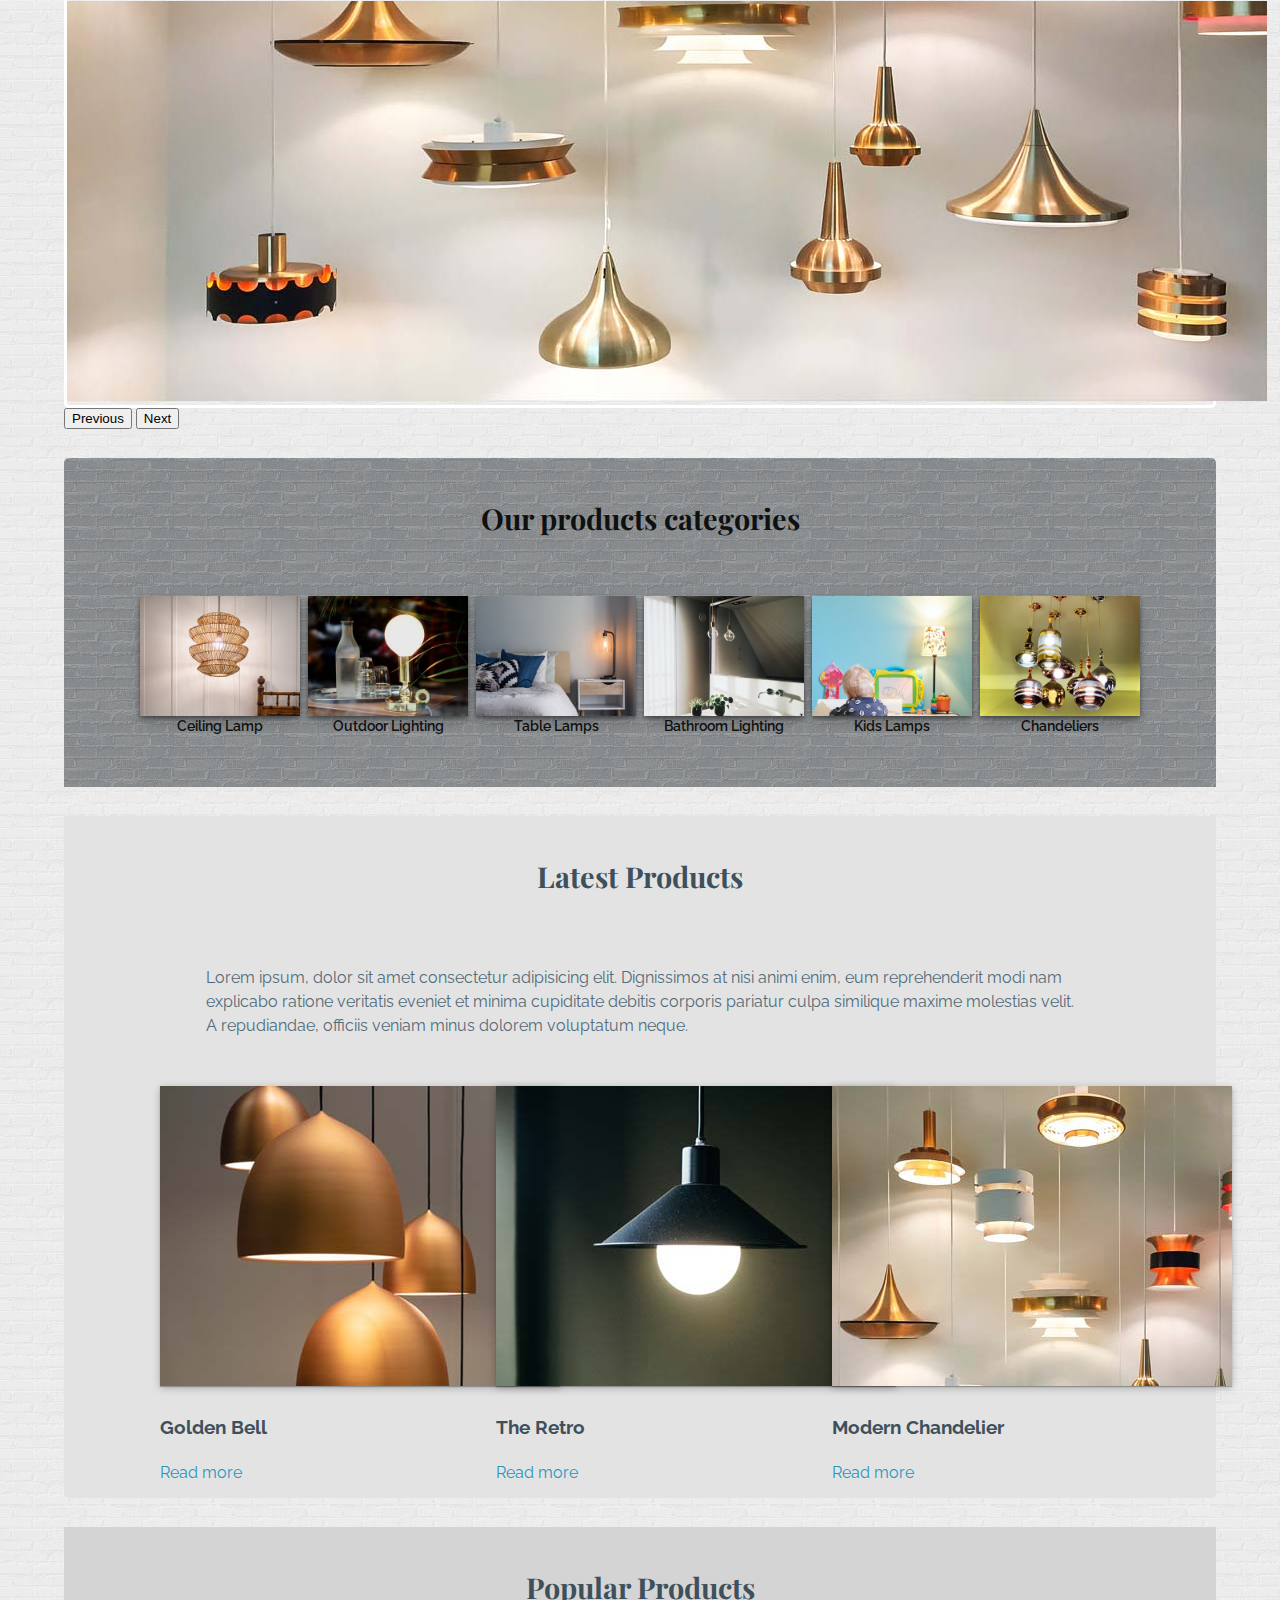
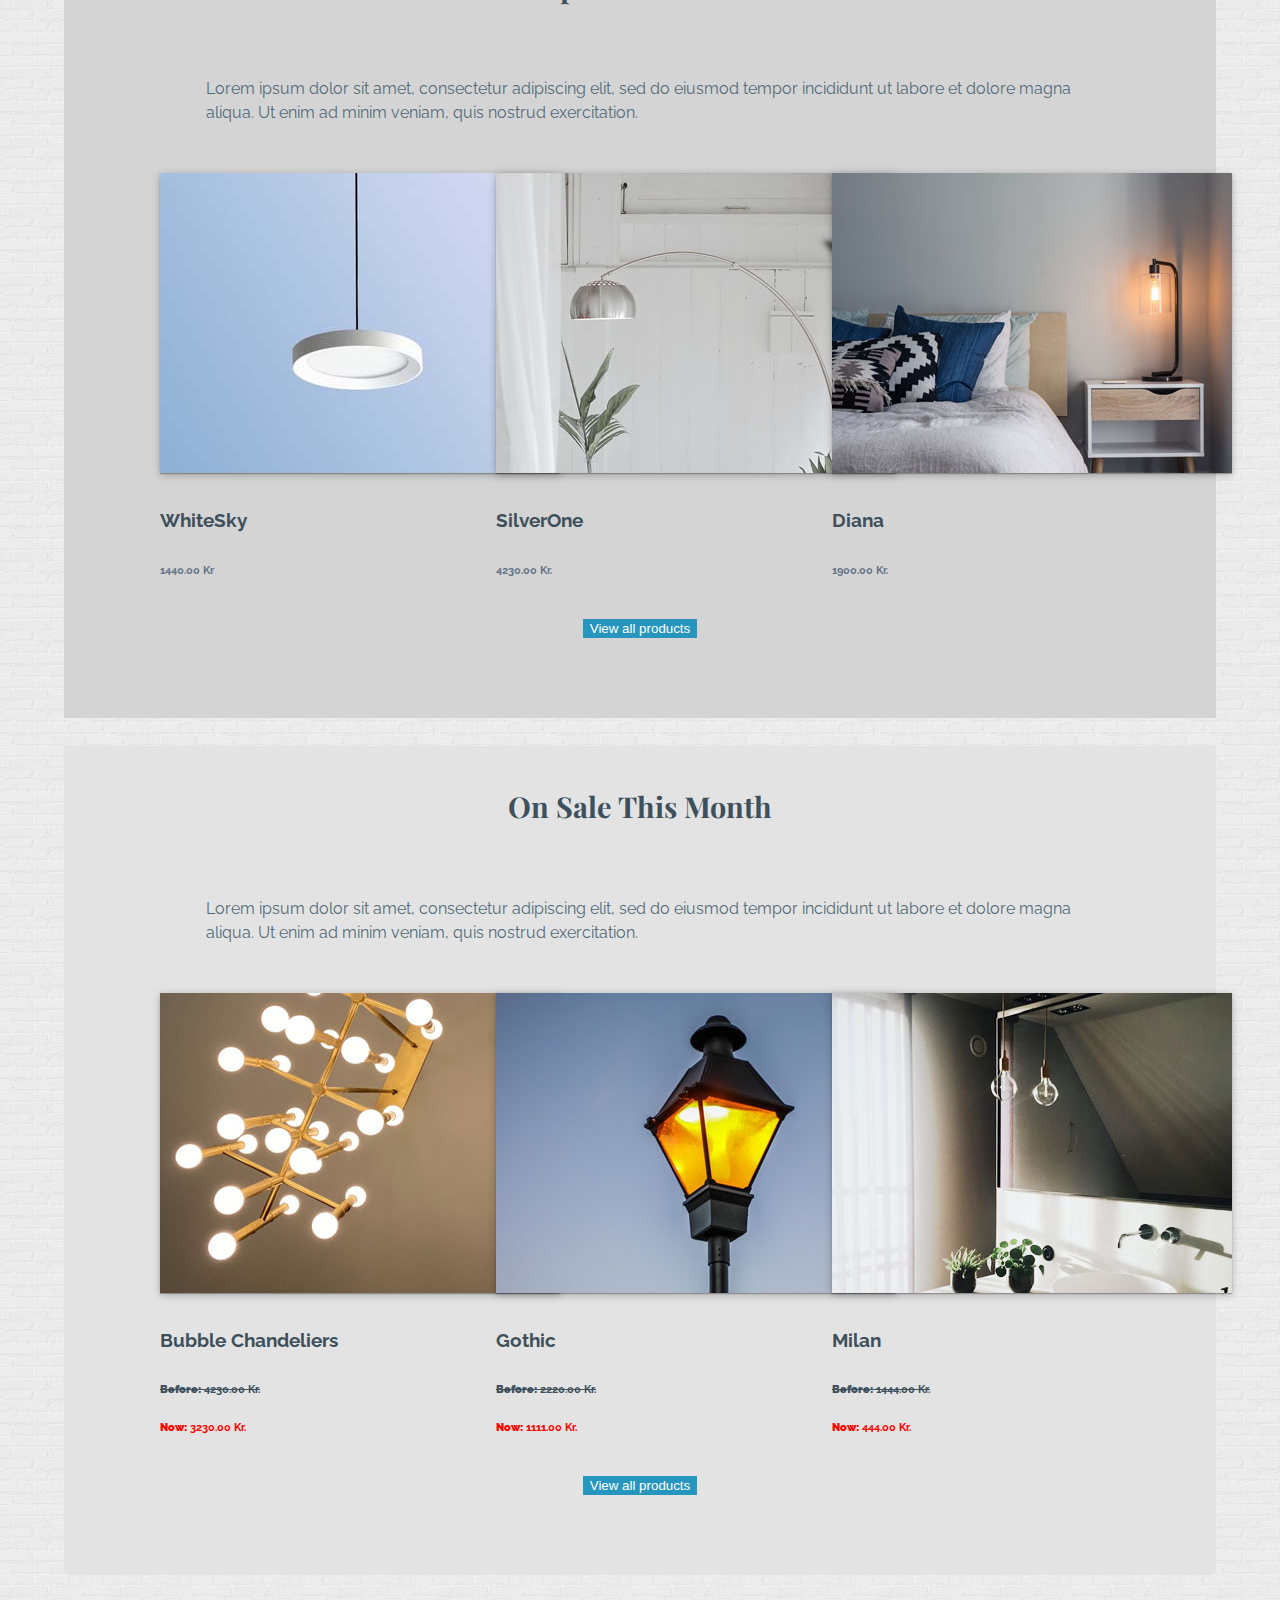
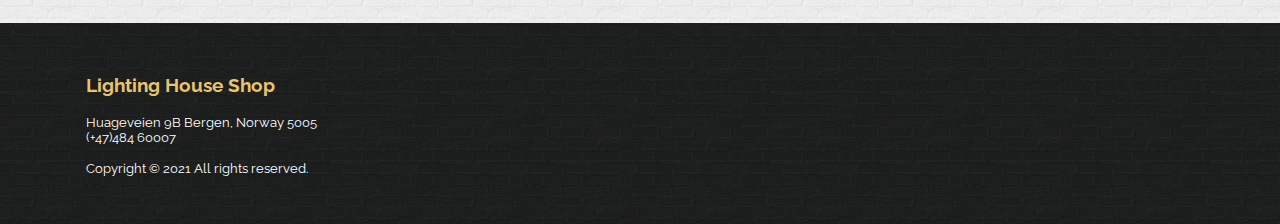
==== commit 23862b0c: "update html" ====
--- a/index.html
+++ b/index.html
@@ -3,10 +3,15 @@
 	<head>
 		<meta charset="UTF-8" />
 		<meta http-equiv="X-UA-Compatible" content="IE=edge" />
+		<meta name="description" content="Lamps lighting and chandelier" />
+		<meta
+			name="keywords"
+			content="kids lamp, reading lamp, table lamp, bathroom light and Chandelier"
+		/>
+		<meta name="author" content="Nunsinee Viken" />
+
 		<meta name="viewport" content="width=device-width, initial-scale=1.0" />
-		<title>
-			Lighting House | lamps, lighting and chandelier online shop
-		</title>
+		<title>Lighting House | we sell lamps, lighting and chandelier .</title>
 		<link
 			href="https://cdn.jsdelivr.net/npm/bootstrap@5.1.3/dist/css/bootstrap.min.css"
 			rel="stylesheet"
@@ -245,6 +250,7 @@
 							</div>
 						</div>
 					</section>
+
 					<section class="container-products">
 						<h3 class="heading">Latest Products</h3>
 						<p>
--- a/css/style.css
+++ b/css/style.css
@@ -7,11 +7,11 @@
 :root {
 	--darkBlue-subheading: #3e505b;
 	--grayBlue-text: #647589;
-	--lightBlue-btn: #8bb3cc;
-	--darkblue-btn: #2182a6;
+	--lightBlue-btn: #2696bf;
+	--darkblue-btn: #144766;
 	--nav-bg: #0f1010;
 	--yellowActive-link: #e9c46a;
-	--red-text: red;
+	--red-text: #ff0000;
 	--product-bg: #e3e3e3;
 }
 
@@ -58,7 +58,7 @@
 	width: 90%;
 	max-width: 900px;
 	padding: 1rem;
-	line-height: 1.2;
+	line-height: 1.5;
 	padding-bottom: 2rem;
 }
 
@@ -112,8 +112,14 @@
 	flex-direction: column;
 	min-width: 0;
 	word-wrap: break-word;
-	border-radius: 0.25 rem;
+	border-radius: 0.25rem;
 	margin: 0.25rem;
+}
+
+.grid-item img {
+	box-shadow: rgba(0, 0, 0, 0.4) 0px 2px 4px,
+		rgba(0, 0, 0, 0.3) 0px 7px 13px -3px,
+		rgba(0, 0, 0, 0.2) 0px -3px 0px inset;
 }
 
 .categories {
@@ -158,7 +164,6 @@
 
 .footer {
 	padding: 2rem 1.5rem;
-	/* background: var(--nav-bg); */
 	flex-shrink: 0;
 	font-size: 0.8em;
 	color: white;
@@ -259,26 +264,26 @@
 }
 
 .btn-link {
-	color: var(--darkblue-btn);
+	color: var(--lightBlue-btn);
 	font-weight: 400;
 	text-decoration: none;
 	padding-left: 0;
 }
 
 .btn-link:hover {
-	color: var(--grayBlue-text);
+	color: var(--darkblue-btn);
 }
 
 .btn-info {
-	background: var(--darkblue-btn);
+	background: var(--lightBlue-btn);
 	color: #ffffff;
 	font-weight: 400;
 	border: 1px solid var(--lightBlue-btn);
 }
 
 .btn-info:hover {
-	background: var(--lightBlue-btn);
-	color: #000000;
+	background: var(--darkblue-btn);
+	color: #ffffff;
 	border: 1px solid var(--lightBlue-btn);
 }
 
@@ -324,10 +329,16 @@
 		padding-top: 1rem;
 		padding-bottom: 1rem;
 	}
+
+	.grid-item {
+		width: 13rem;
+	}
+
 	.heading,
 	.heading-categories {
 		font-size: 1.2rem;
 		line-height: 1.5;
+		font-weight: 600;
 		padding-bottom: 1rem;
 	}
 
@@ -358,7 +369,7 @@
 	}
 }
 
-@media (min-width: 768px) {
+@media (min-width: 992px) {
 	.card {
 		width: 18rem;
 	}
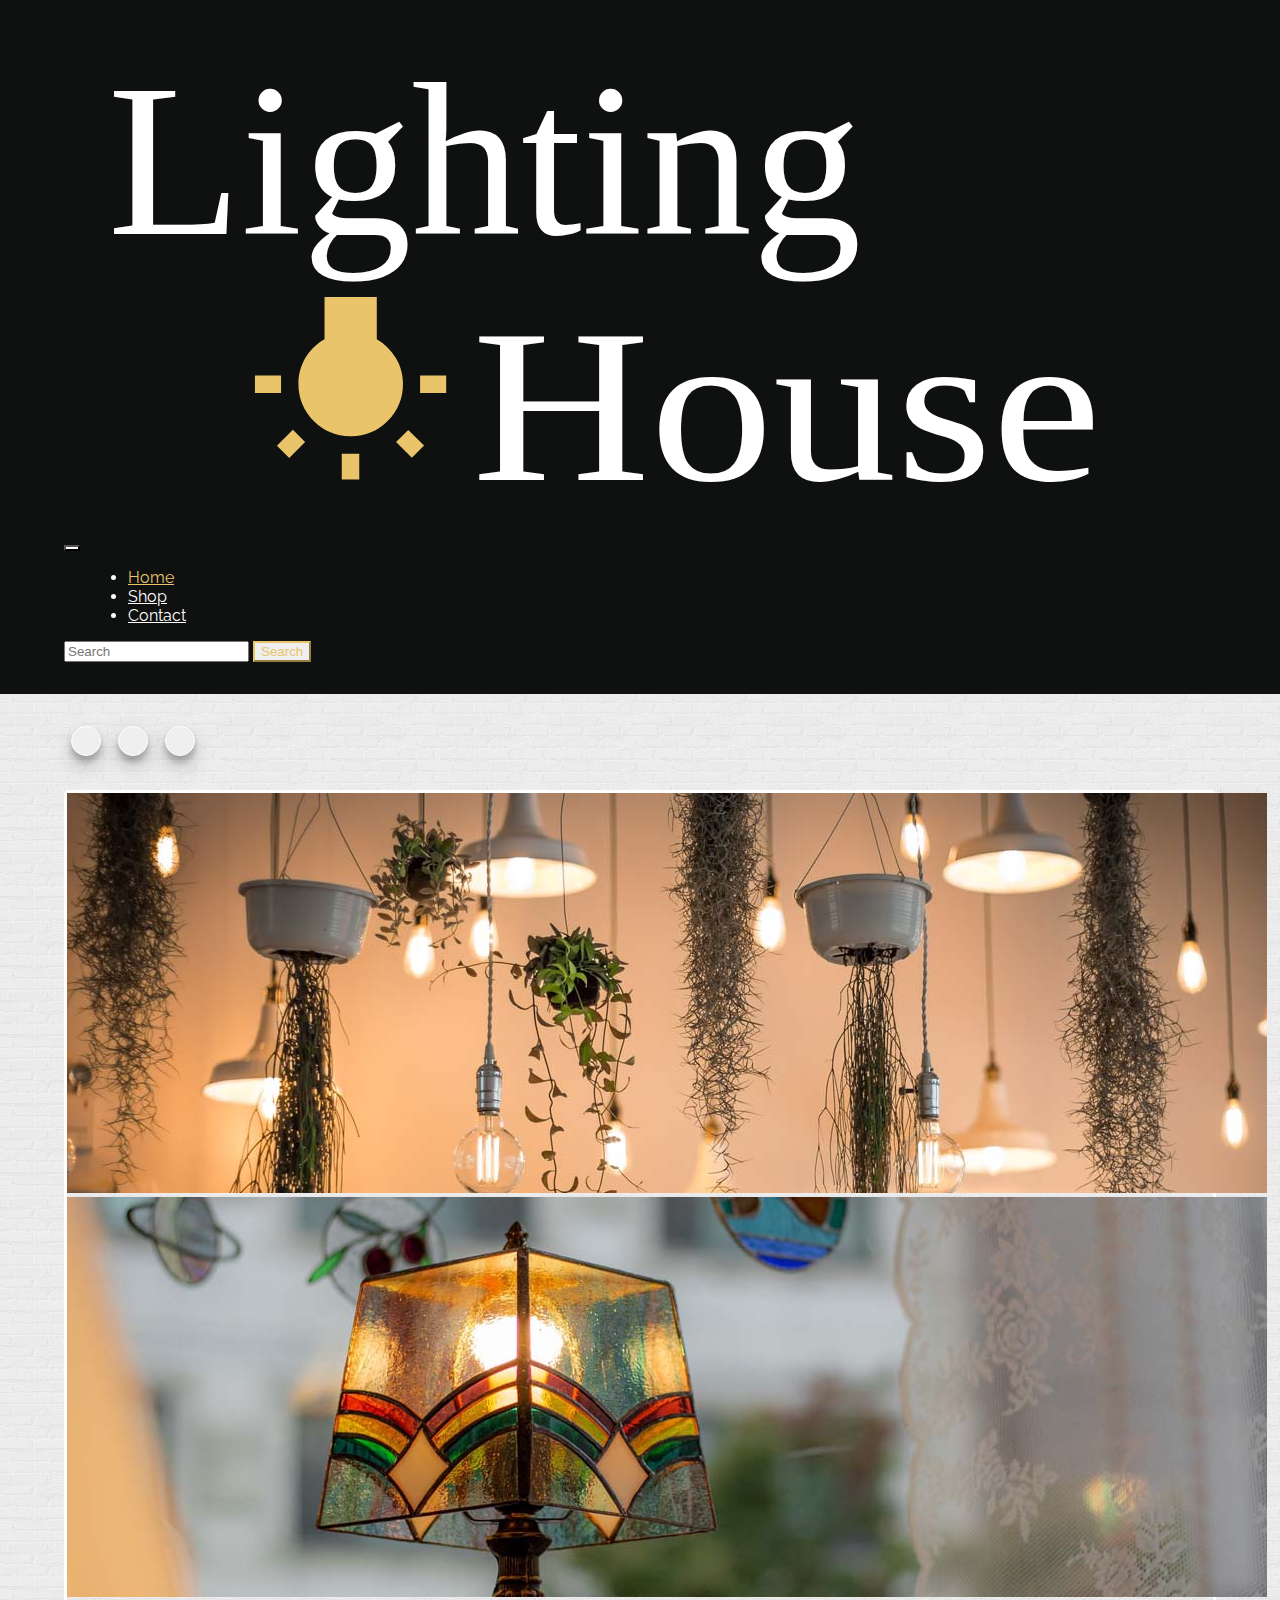
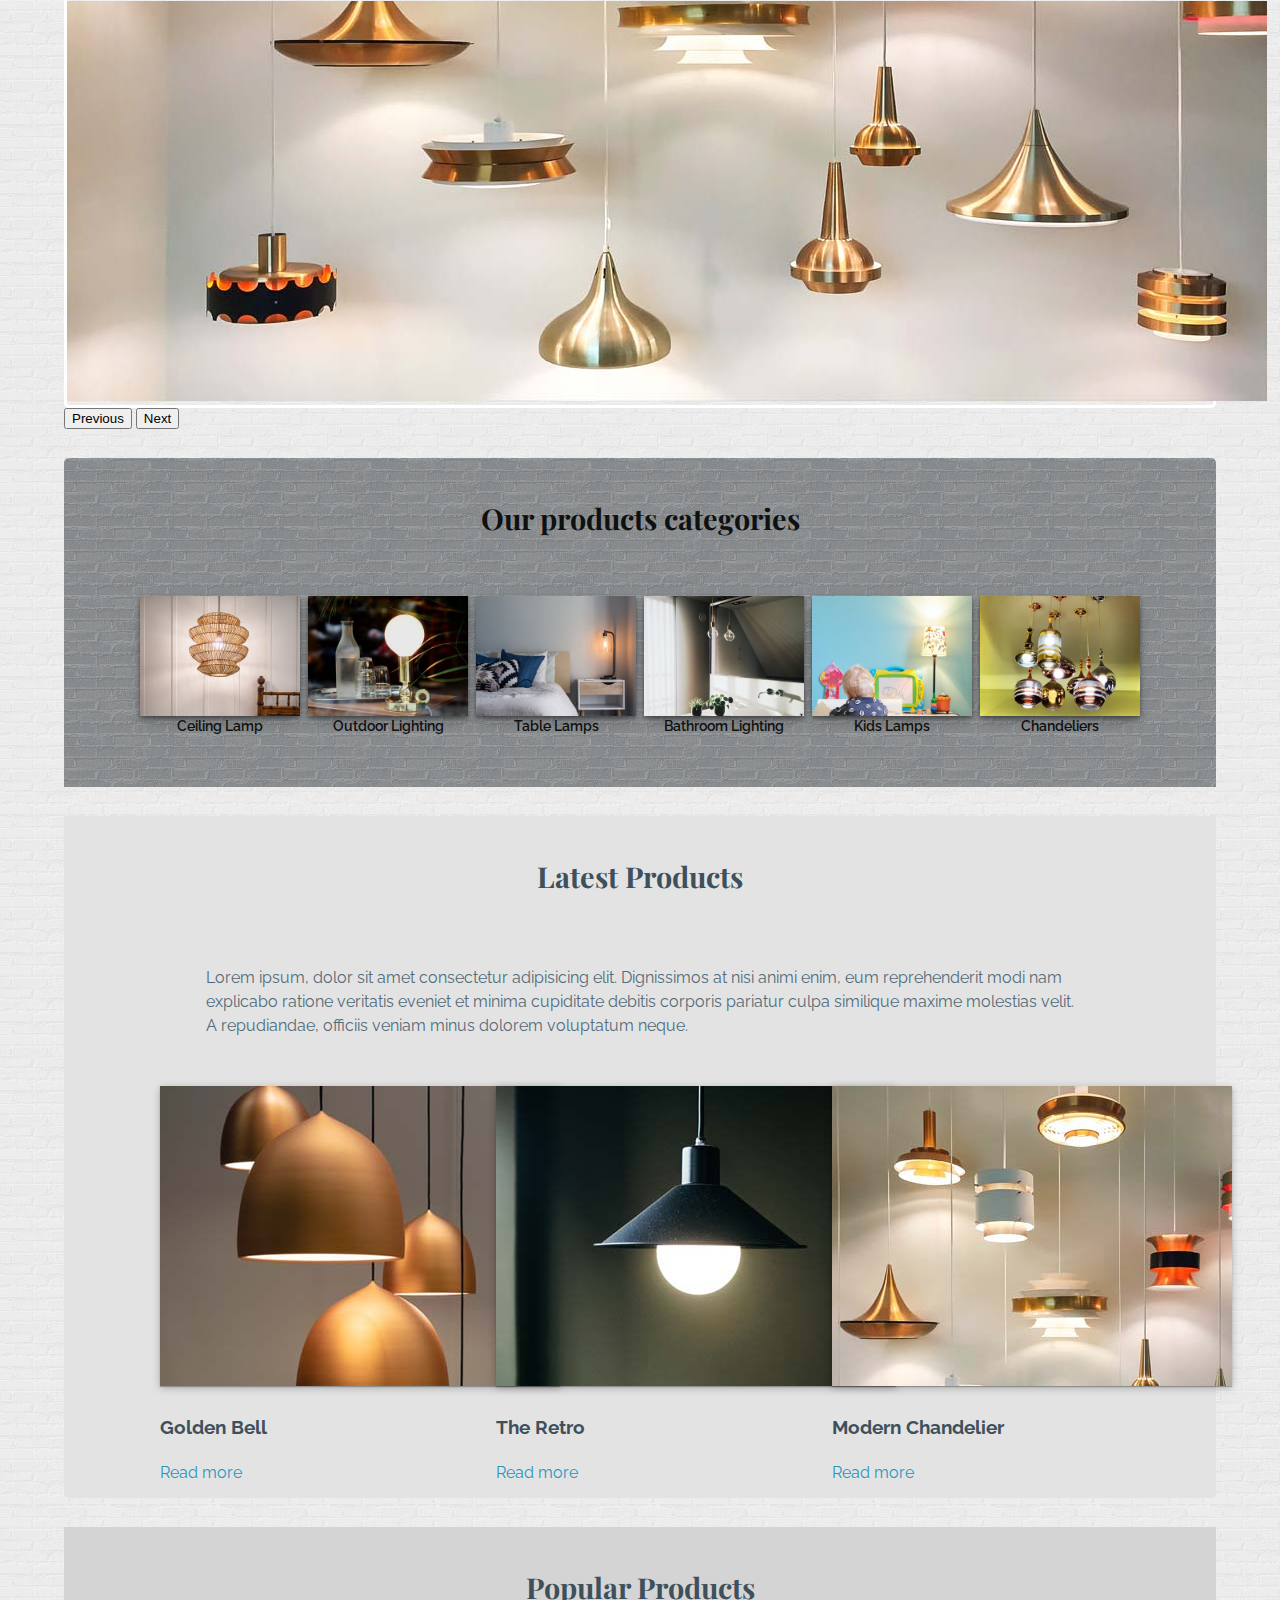
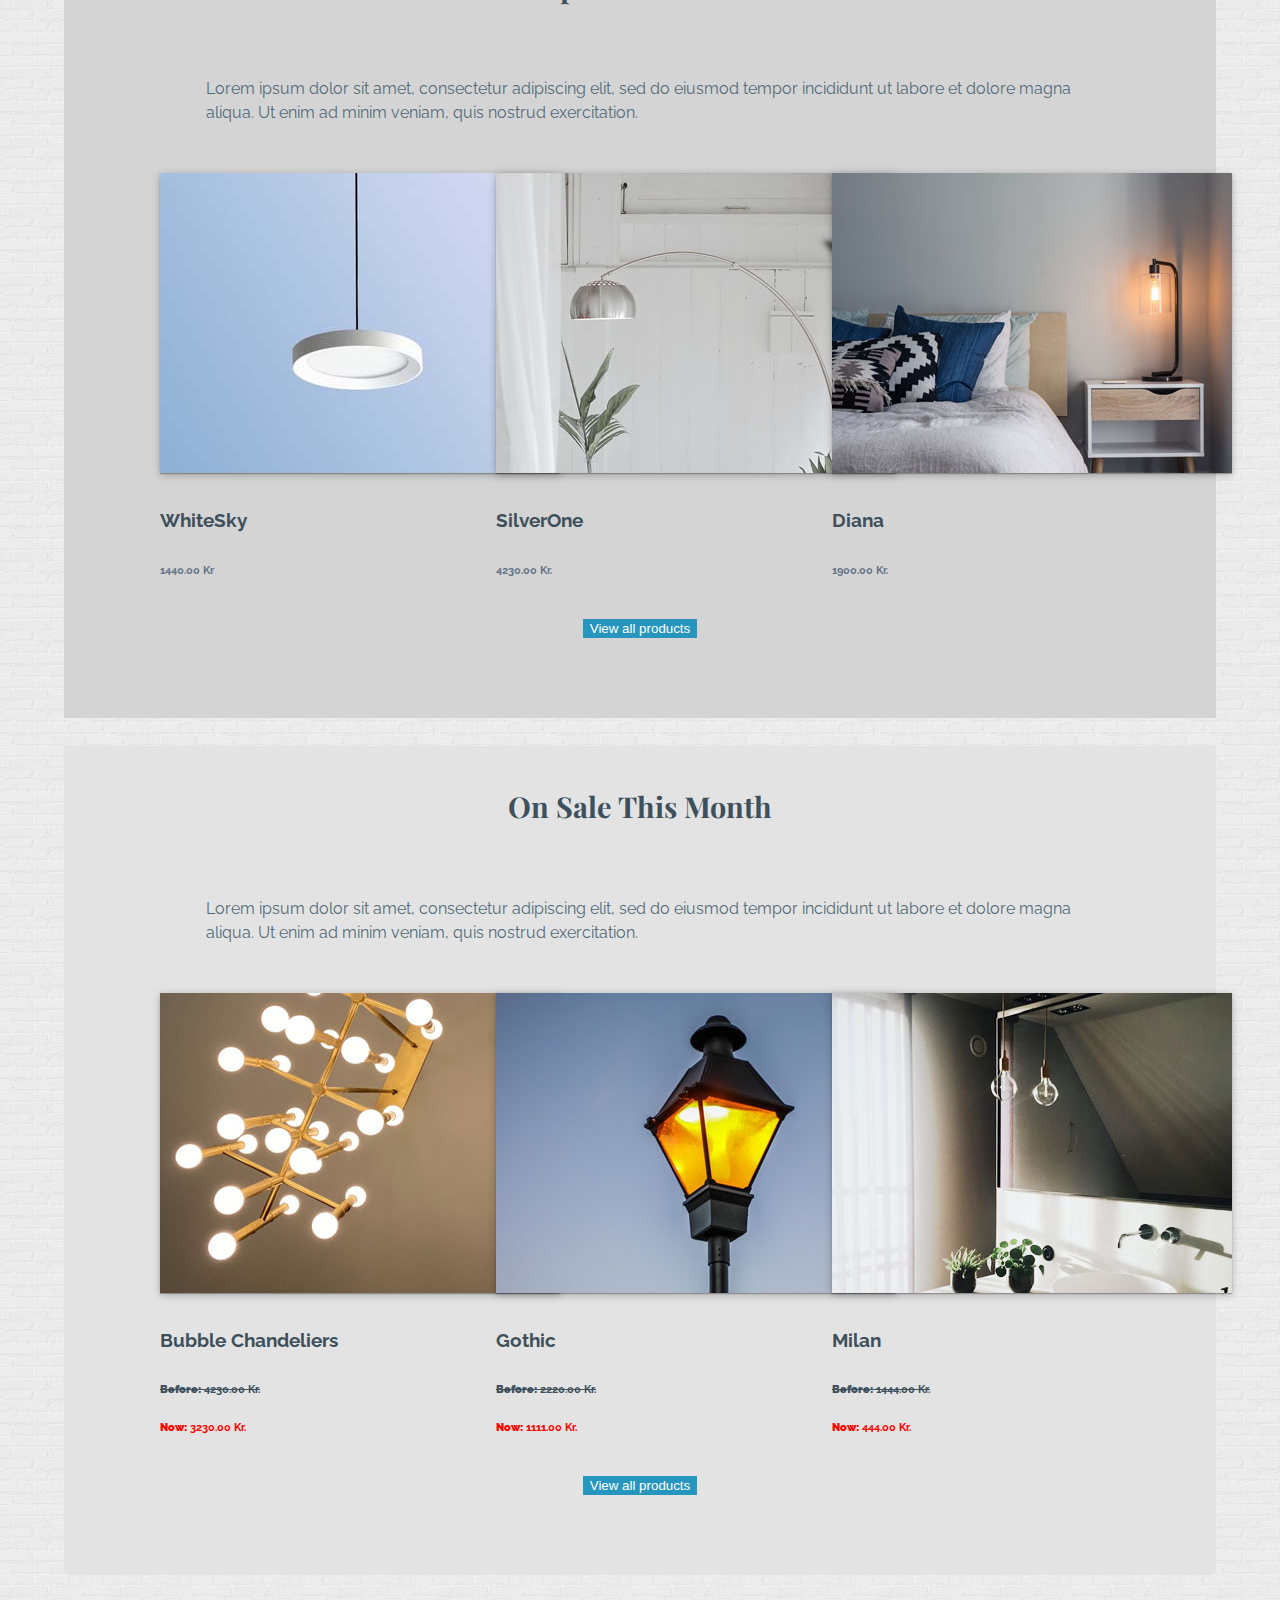
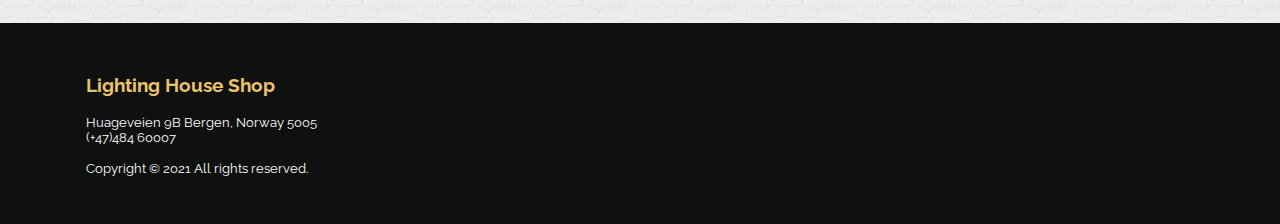
==== commit 81d5ca30: "update icon" ====
--- a/index.html
+++ b/index.html
@@ -450,7 +450,7 @@
 
 				<div class="footer_container--icon">
 					<i class="fab fa-facebook-square"></i>
-					<i class="fas fa-envelope"></i>
+					<i class="fab fa-pinterest-square"></i>
 					<i class="fab fa-twitter-square"></i>
 					<i class="fab fa-instagram-square"></i>
 				</div>
--- a/css/style.css
+++ b/css/style.css
@@ -168,7 +168,6 @@
 	font-size: 0.8em;
 	color: white;
 	background-color: var(--nav-bg);
-	background-image: url(../images/brick-wall-dark.png);
 }
 
 .footer_container {
@@ -325,6 +324,11 @@
 }
 
 @media (max-width: 576px) {
+	body {
+		background-color: var(--nav-bg);
+		background-image: none;
+	}
+
 	.container {
 		padding-top: 1rem;
 		padding-bottom: 1rem;
@@ -359,8 +363,13 @@
 		padding: 1rem 0;
 	}
 
-	i.fab,
-	i.fad {
+	.footer_container--icon {
+		width: 60%;
+		flex-shrink: 0;
+		align-items: center;
+	}
+
+	i.fab {
 		font-size: 1.8rem;
 	}
 
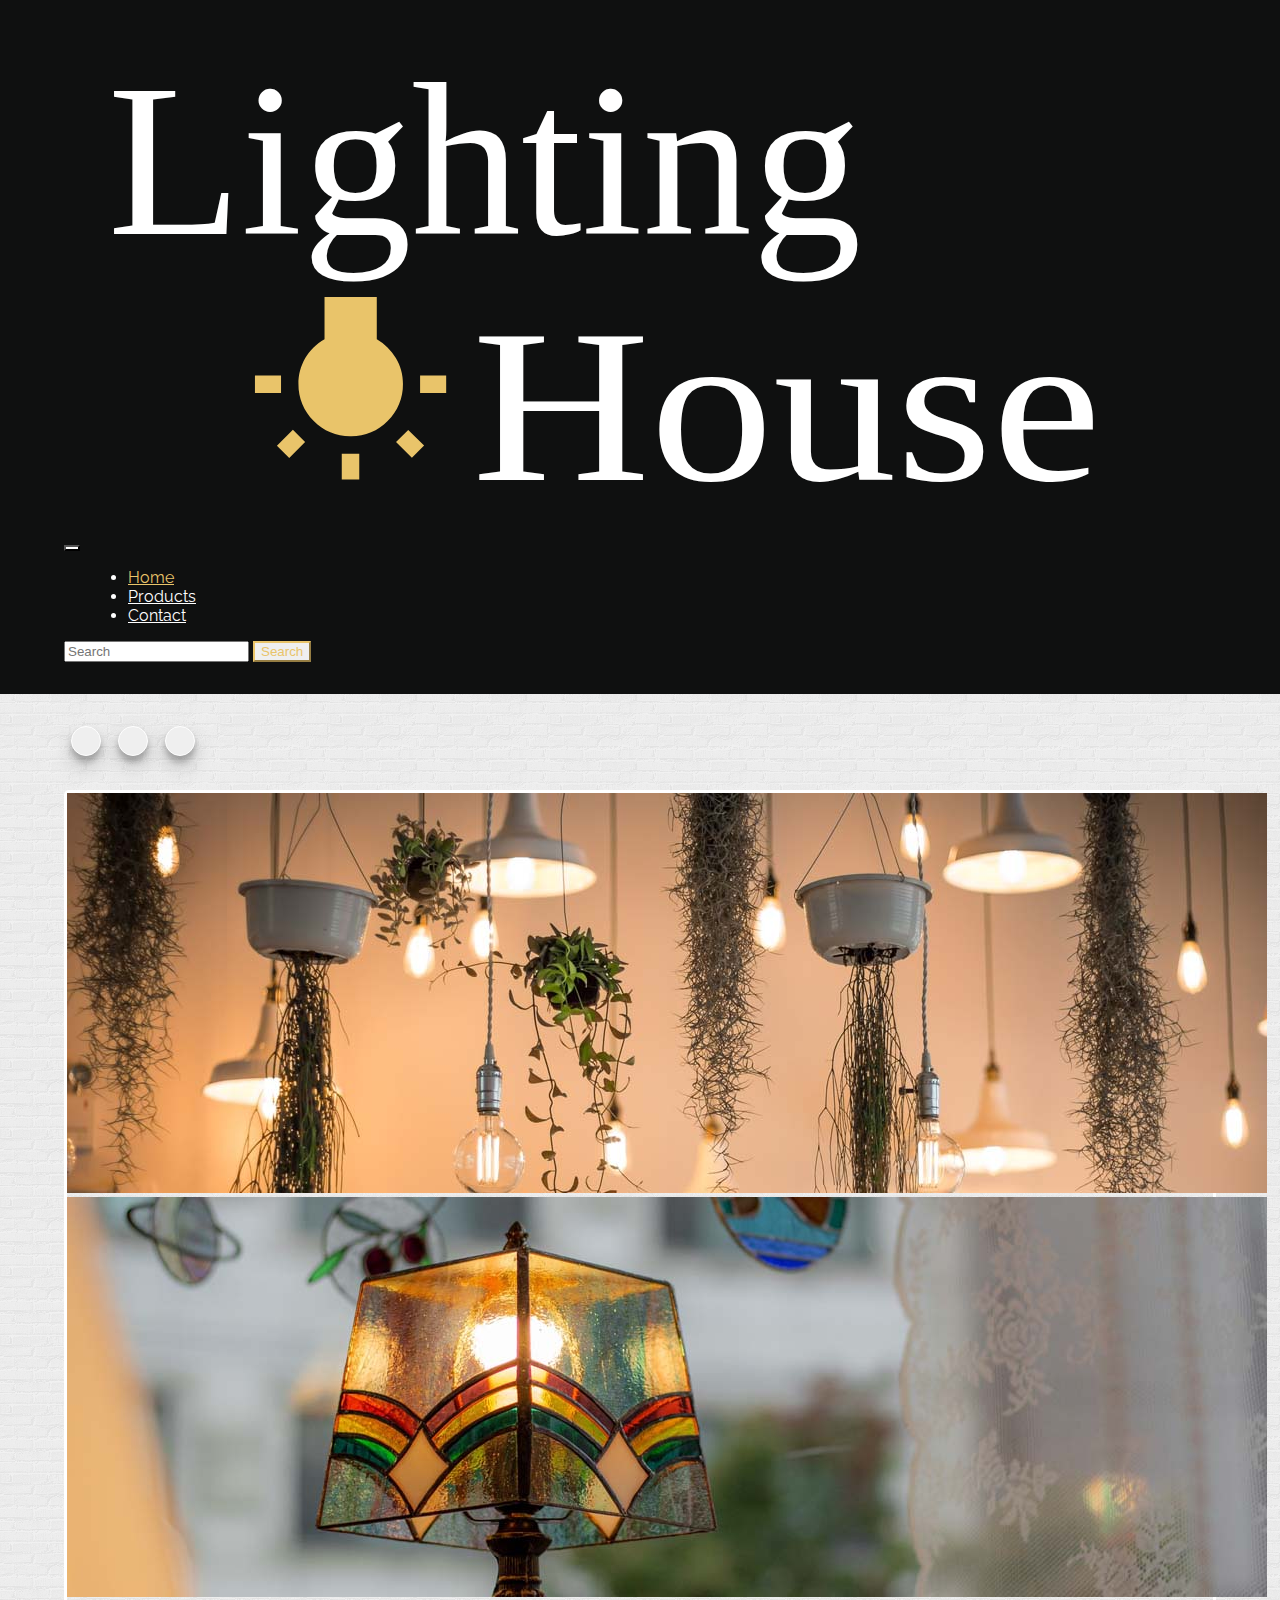
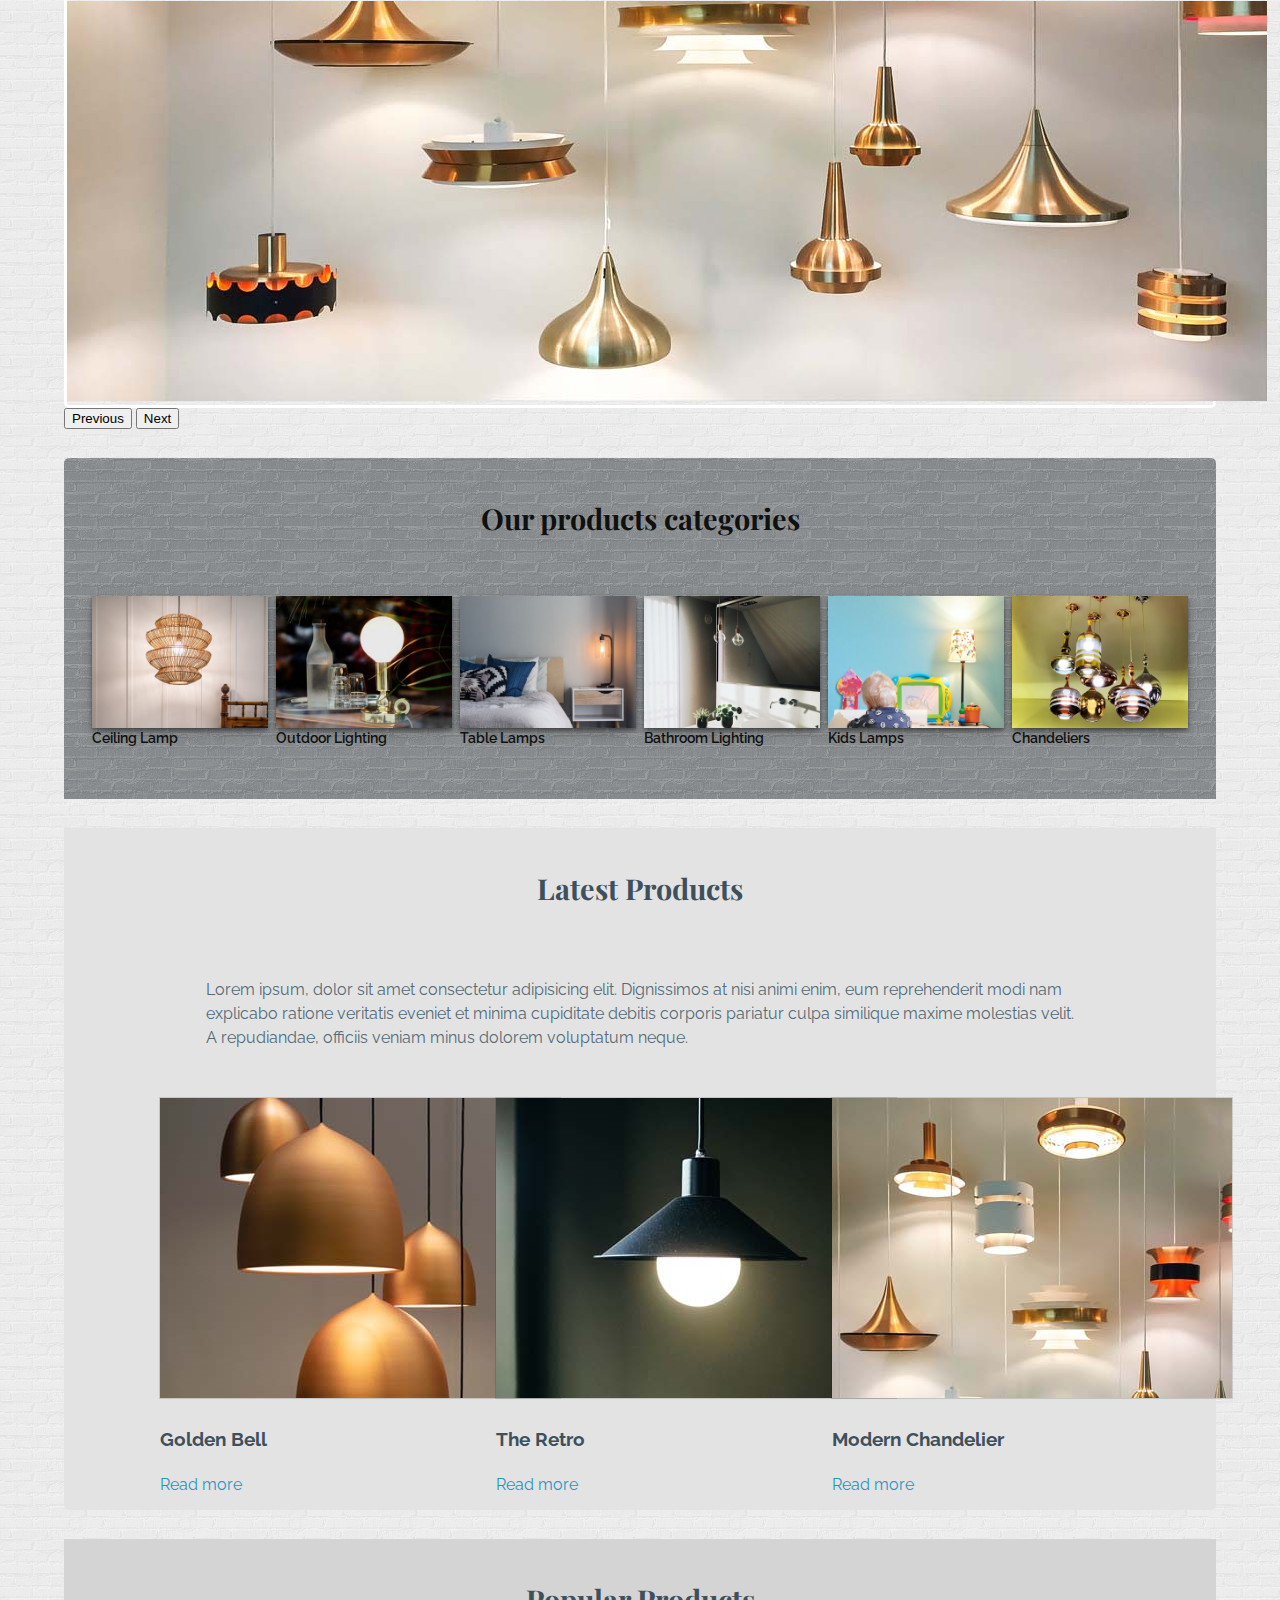
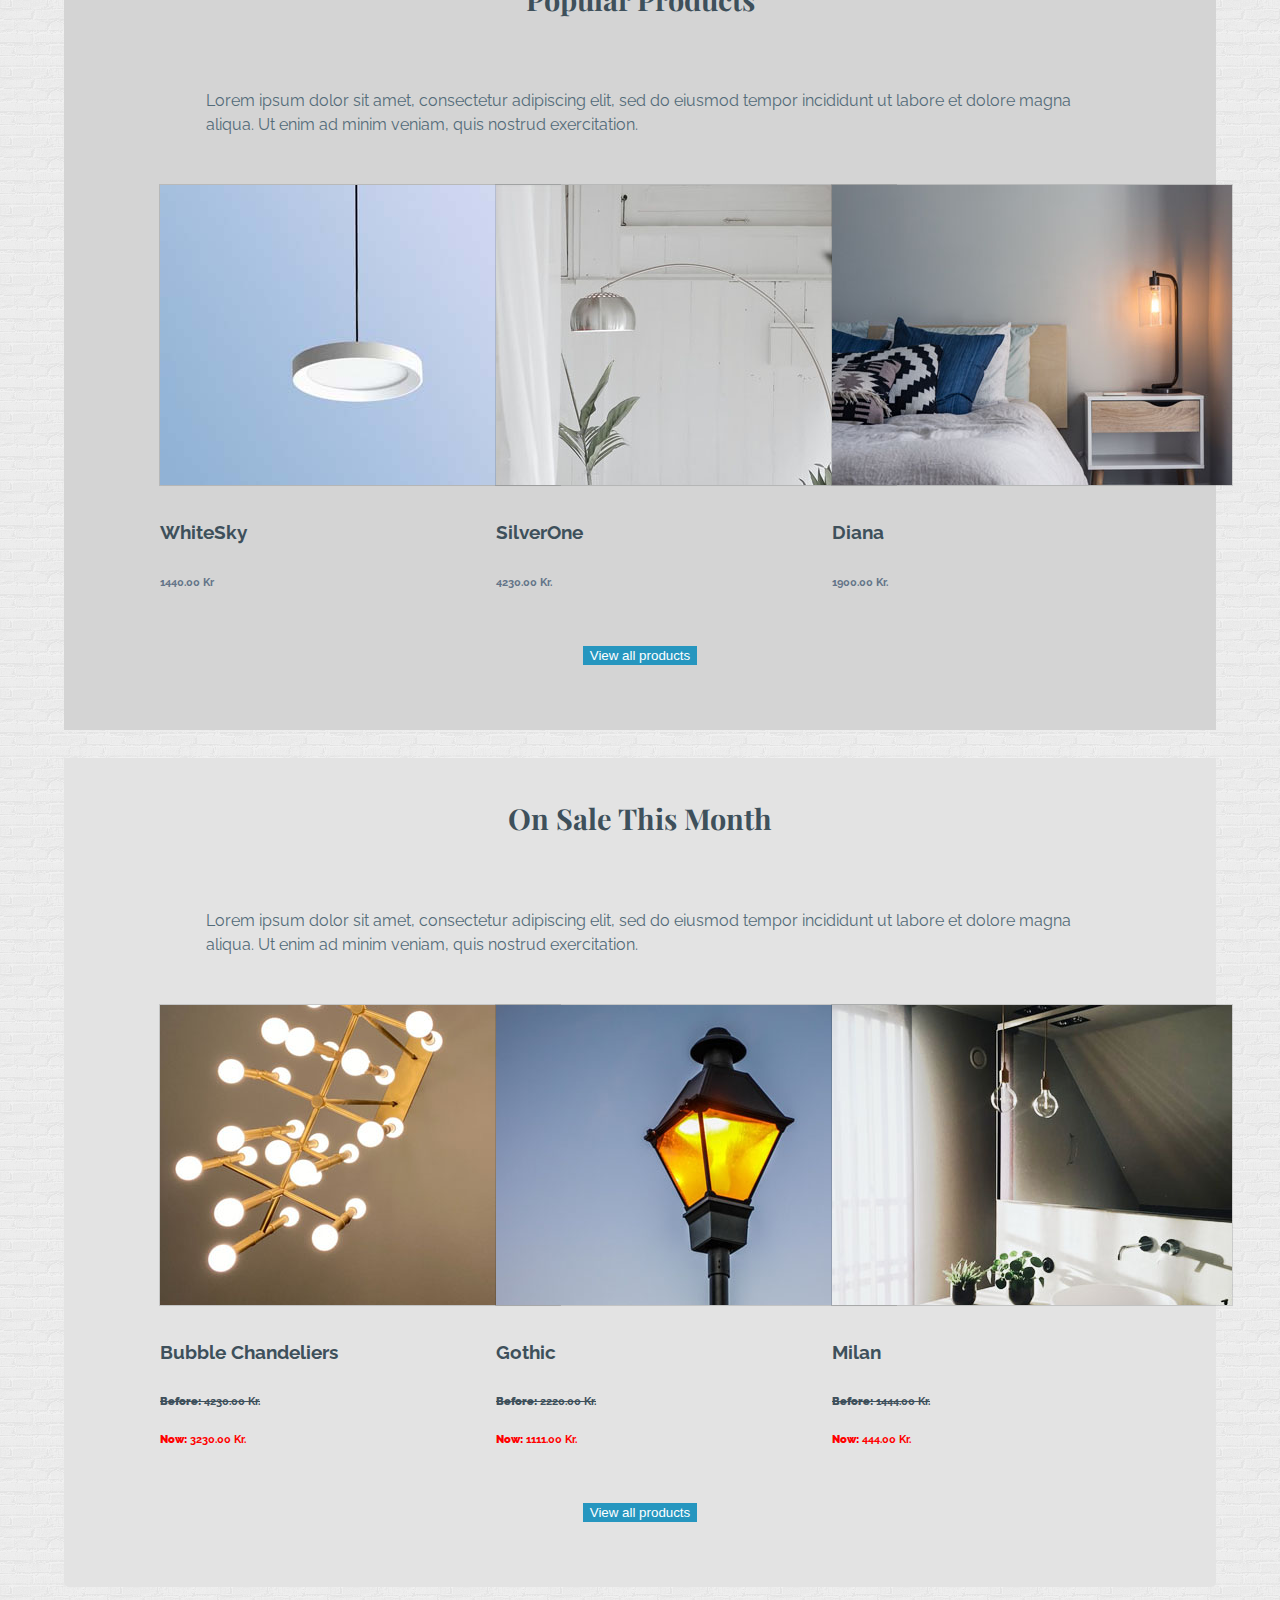
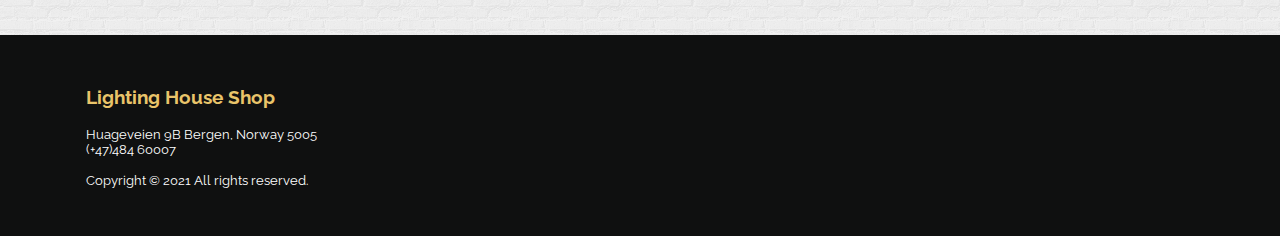
==== commit d00c6be9: "update  product page" ====
--- a/index.html
+++ b/index.html
@@ -11,7 +11,7 @@
 		<meta name="author" content="Nunsinee Viken" />
 
 		<meta name="viewport" content="width=device-width, initial-scale=1.0" />
-		<title>Lighting House | we sell lamps, lighting and chandelier .</title>
+		<title>Lighting House|We sell lamps, lighting and chandelier .</title>
 		<link
 			href="https://cdn.jsdelivr.net/npm/bootstrap@5.1.3/dist/css/bootstrap.min.css"
 			rel="stylesheet"
@@ -25,6 +25,12 @@
 			crossorigin="anonymous"
 		/>
 		<link rel="stylesheet" href="css/style.css" />
+		<link
+			rel="icon"
+			type="image/svg"
+			sizes="16x16"
+			href="/images/icons/favicon.svg"
+		/>
 	</head>
 	<body>
 		<div class="wrapper">
@@ -54,12 +60,14 @@
 									<a
 										class="nav-link active"
 										aria-current="page"
-										href="#"
+										href="index.html"
 										>Home</a
 									>
 								</li>
 								<li class="nav-item">
-									<a class="nav-link" href="#">Shop</a>
+									<a class="nav-link" href="products.html"
+										>Products</a
+									>
 								</li>
 								<li class="nav-item">
 									<a class="nav-link" href="#">Contact</a>
@@ -354,7 +362,7 @@
 						</div>
 
 						<div class="view-all-btn">
-							<button class="btn btn-info">
+							<button class="btn btn-info" href="products.html">
 								View all products
 							</button>
 						</div>
@@ -424,7 +432,7 @@
 						</div>
 
 						<div class="view-all-btn">
-							<button class="btn btn-info">
+							<button class="btn btn-info" href="products.html">
 								View all products
 							</button>
 						</div>
--- a/css/style.css
+++ b/css/style.css
@@ -24,7 +24,7 @@
 	font-family: "Raleway", sans-serif;
 	display: flex;
 	flex-direction: column;
-	background-image: url(../images/brick-wall.png);
+	background-image: url(../images/bg_img/brick-wall.png);
 	margin: 0;
 }
 
@@ -106,7 +106,7 @@
 }
 
 .grid-item {
-	width: 10rem;
+	width: 11rem;
 	position: relative;
 	display: flex;
 	flex-direction: column;
@@ -125,7 +125,7 @@
 .categories {
 	color: white;
 	background-color: rgba(91, 97, 100, 0.9);
-	background-image: url(../images/brick-wall.png);
+	background-image: url(../images/bg_img/brick-wall.png);
 	margin-top: 1rem;
 	padding-bottom: 3rem;
 	border-top-right-radius: 5px;
@@ -278,6 +278,7 @@
 	color: #ffffff;
 	font-weight: 400;
 	border: 1px solid var(--lightBlue-btn);
+	margin-top: 1rem;
 }
 
 .btn-info:hover {
@@ -293,14 +294,9 @@
 	margin: 1rem 1.5rem;
 }
 
-.card-body {
-	margin: 0 auto;
-}
-
 .card img {
-	box-shadow: rgba(0, 0, 0, 0.25) 0px 0.0625em 0.0625em,
-		rgba(0, 0, 0, 0.25) 0px 0.125em 0.5em,
-		rgba(255, 255, 255, 0.1) 0px 0px 0px 1px inset;
+	box-shadow: rgba(0, 0, 0, 0.02) 0px 1px 3px 0px,
+		rgba(27, 31, 35, 0.15) 0px 0px 0px 1px;
 }
 
 .carousel-inner {
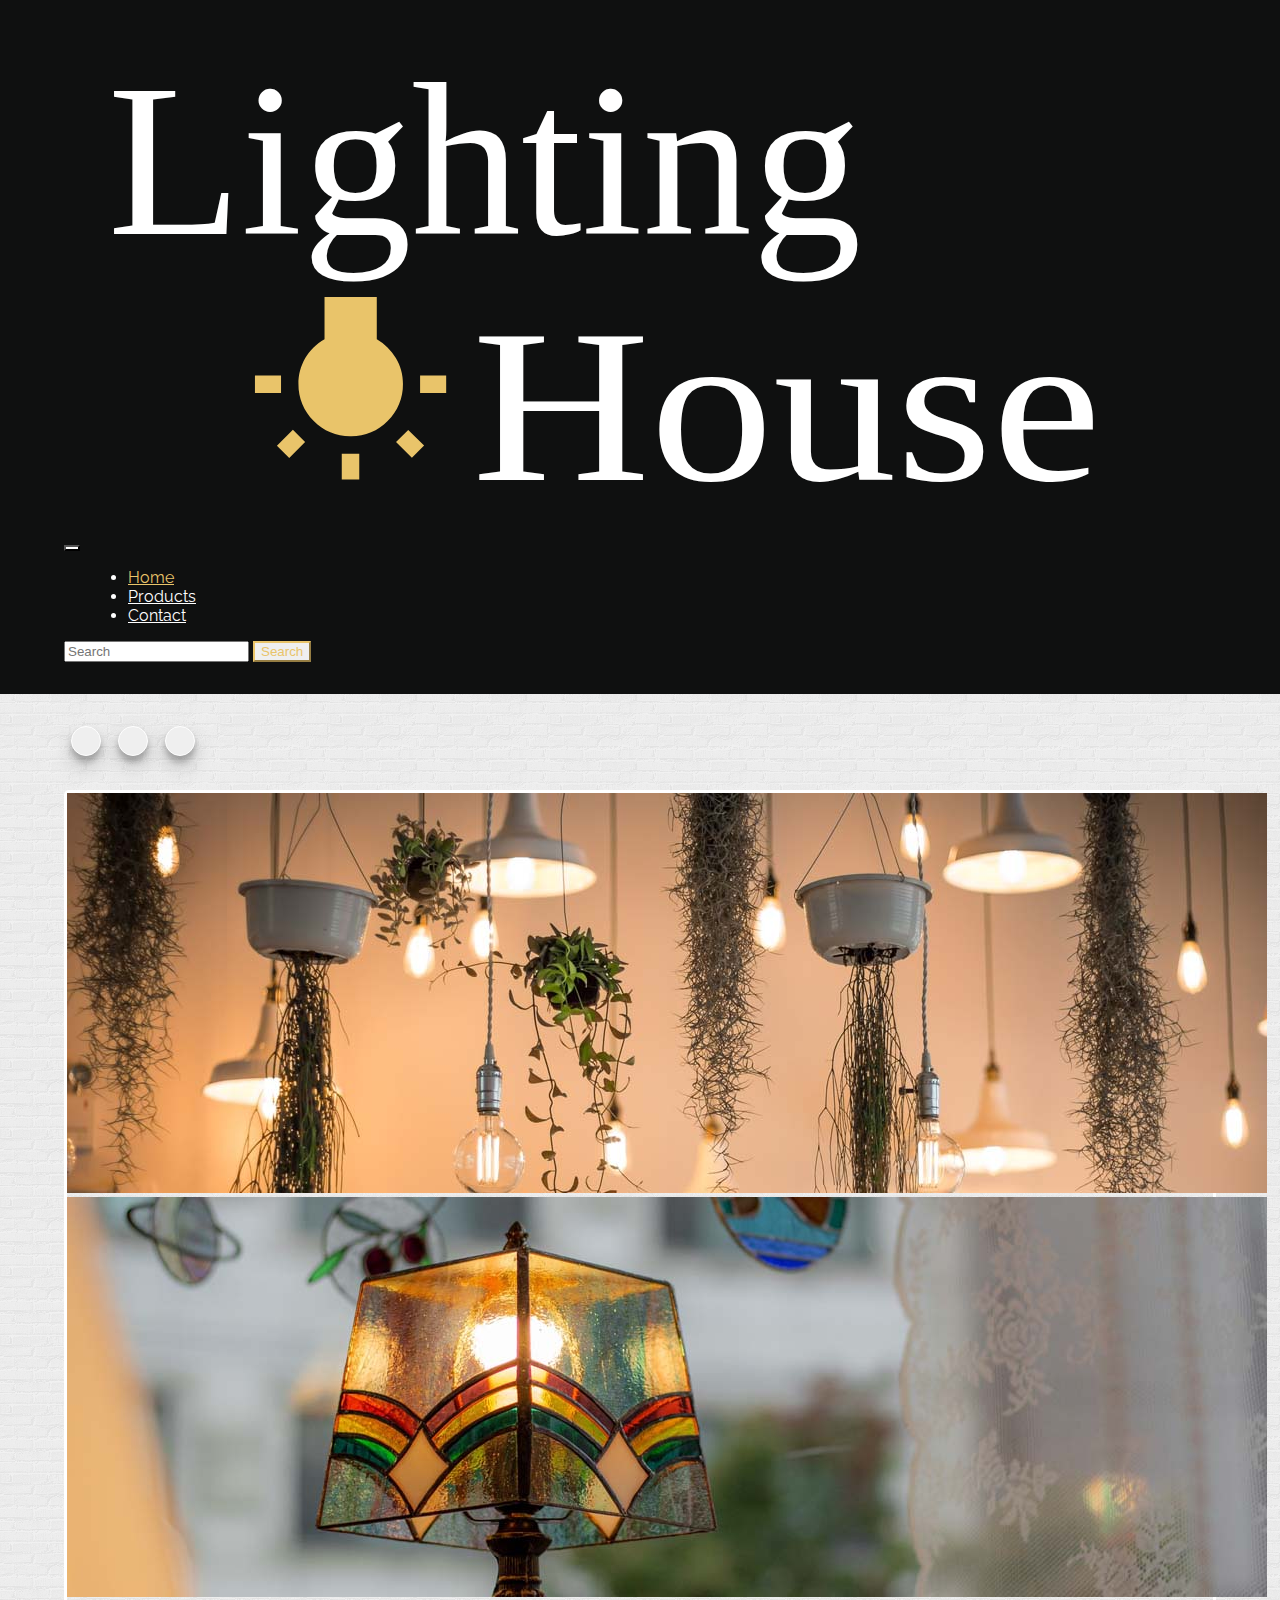
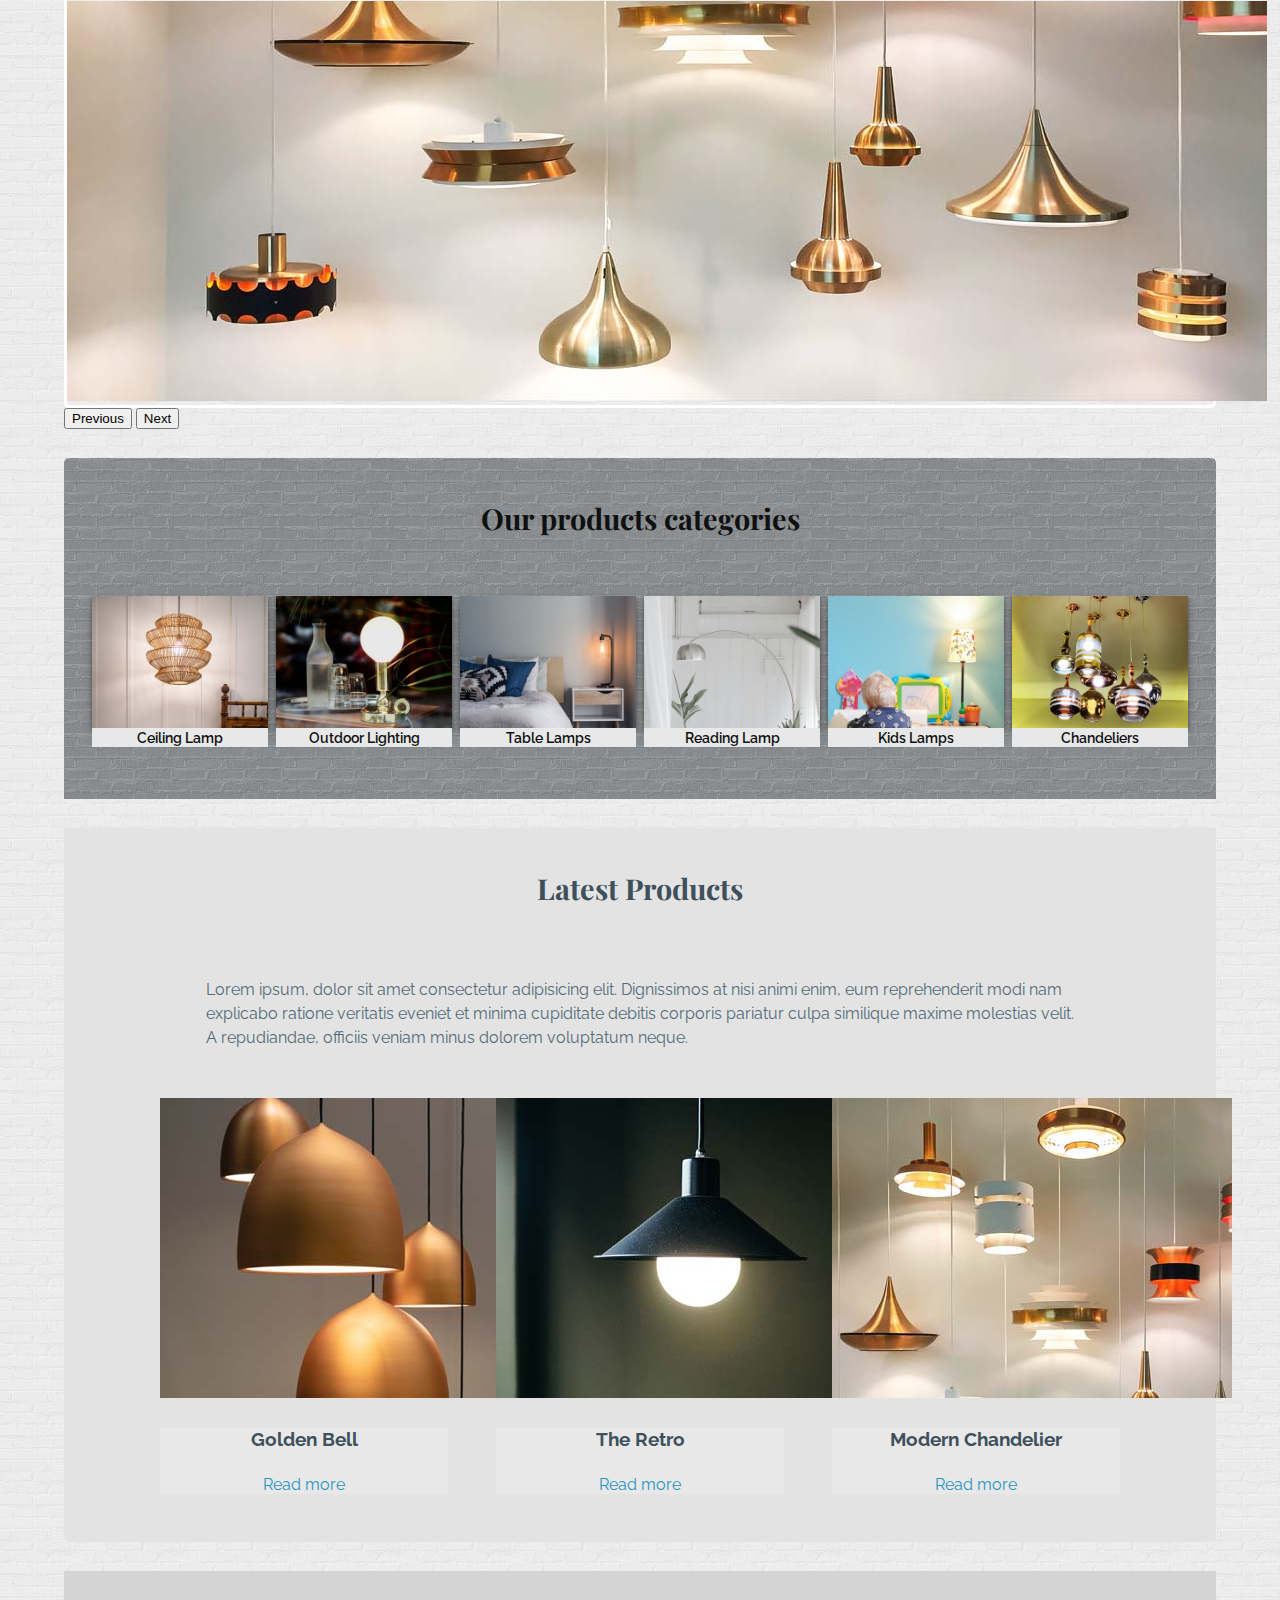
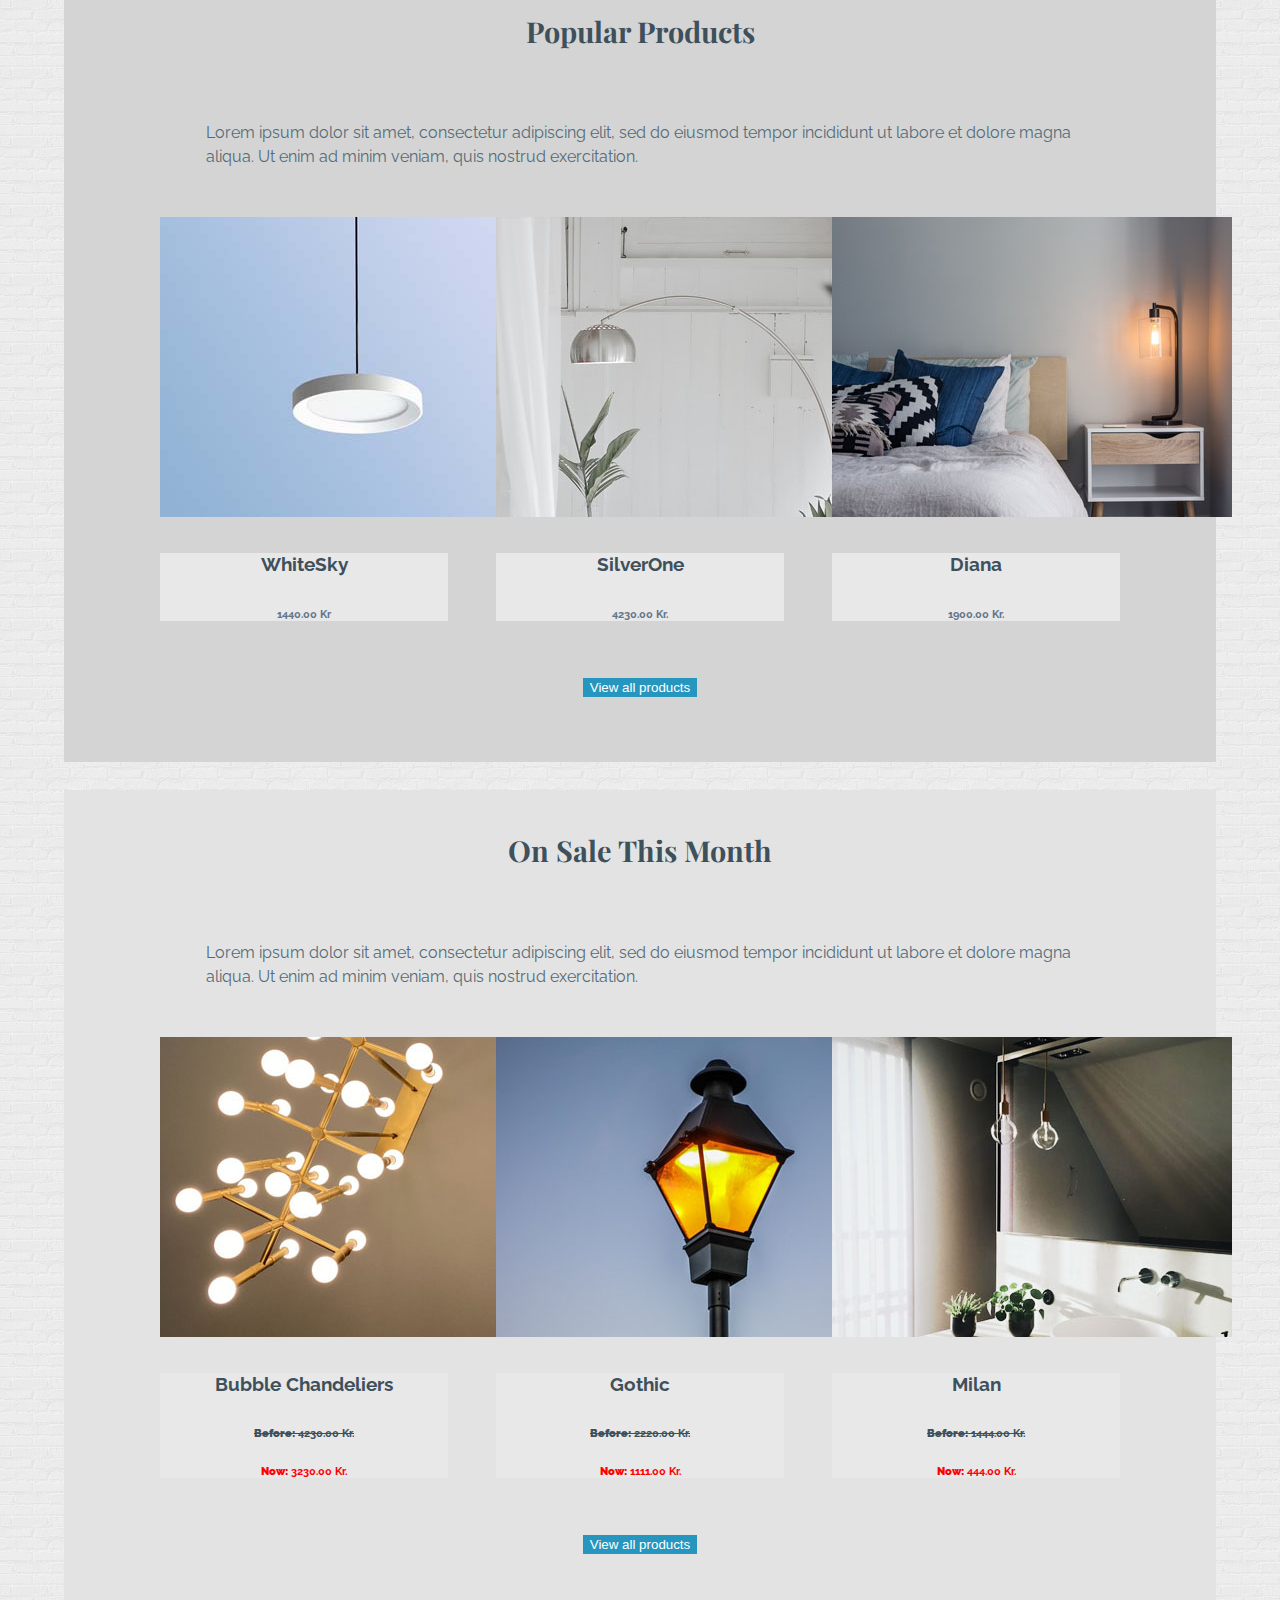
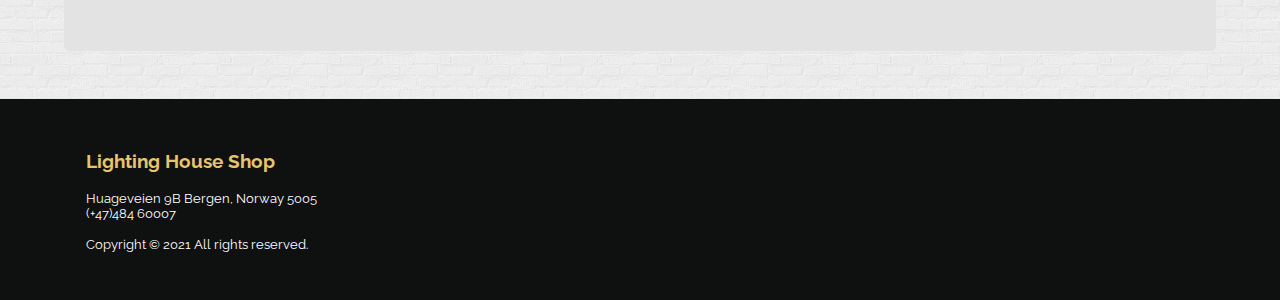
==== commit 4eff5b5d: "update category" ====
--- a/index.html
+++ b/index.html
@@ -220,13 +220,13 @@
 
 							<div class="grid-item">
 								<img
-									src="images/products/bath_lamp_5.jpg"
-									class="card-img-top"
-									alt="Bathroom Lighting"
+									src="images/products/reading-lamp_6_silverOne.jpg"
+									class="card-img-top"
+									alt="reading lamp"
 								/>
 								<div class="card-body">
 									<a href="#" class="card-text bold-text">
-										Bathroom Lighting
+										Reading Lamp
 									</a>
 								</div>
 							</div>
--- a/css/style.css
+++ b/css/style.css
@@ -136,6 +136,7 @@
 	background-color: var(--product-bg);
 	border-bottom-right-radius: 5px;
 	border-bottom-left-radius: 5px;
+	padding-bottom: 2rem;
 }
 
 .container-popular {
@@ -202,7 +203,7 @@
 }
 
 a.card-text:hover {
-	color: #ffffff;
+	color: var(--lightBlue-btn);
 }
 
 .bg-light {
@@ -278,7 +279,7 @@
 	color: #ffffff;
 	font-weight: 400;
 	border: 1px solid var(--lightBlue-btn);
-	margin-top: 1rem;
+	margin: 1rem 0;
 }
 
 .btn-info:hover {
@@ -290,13 +291,13 @@
 .card {
 	width: 18rem;
 	background-color: transparent;
-	border: none;
+	/* border: none; */
 	margin: 1rem 1.5rem;
 }
 
-.card img {
-	box-shadow: rgba(0, 0, 0, 0.02) 0px 1px 3px 0px,
-		rgba(27, 31, 35, 0.15) 0px 0px 0px 1px;
+.card-body {
+	text-align: center;
+	background-color: #e8e8e8;
 }
 
 .carousel-inner {
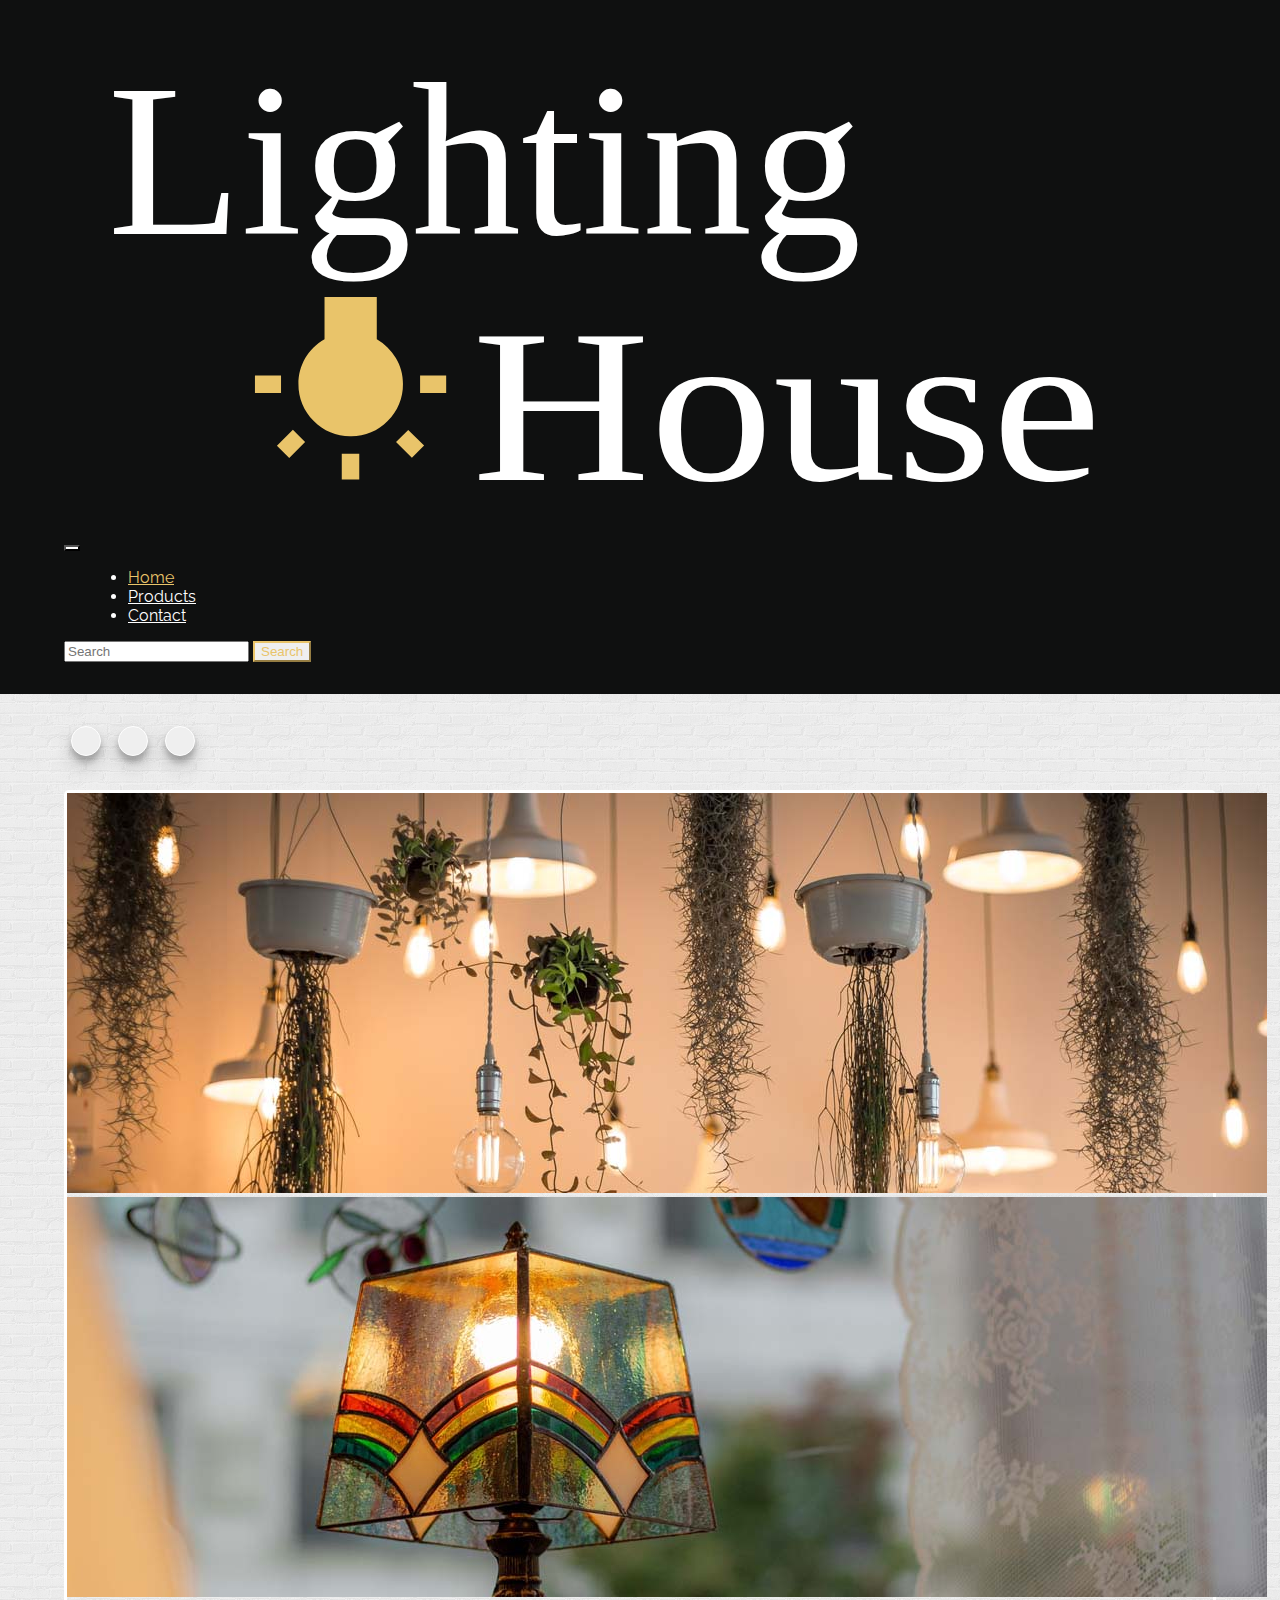
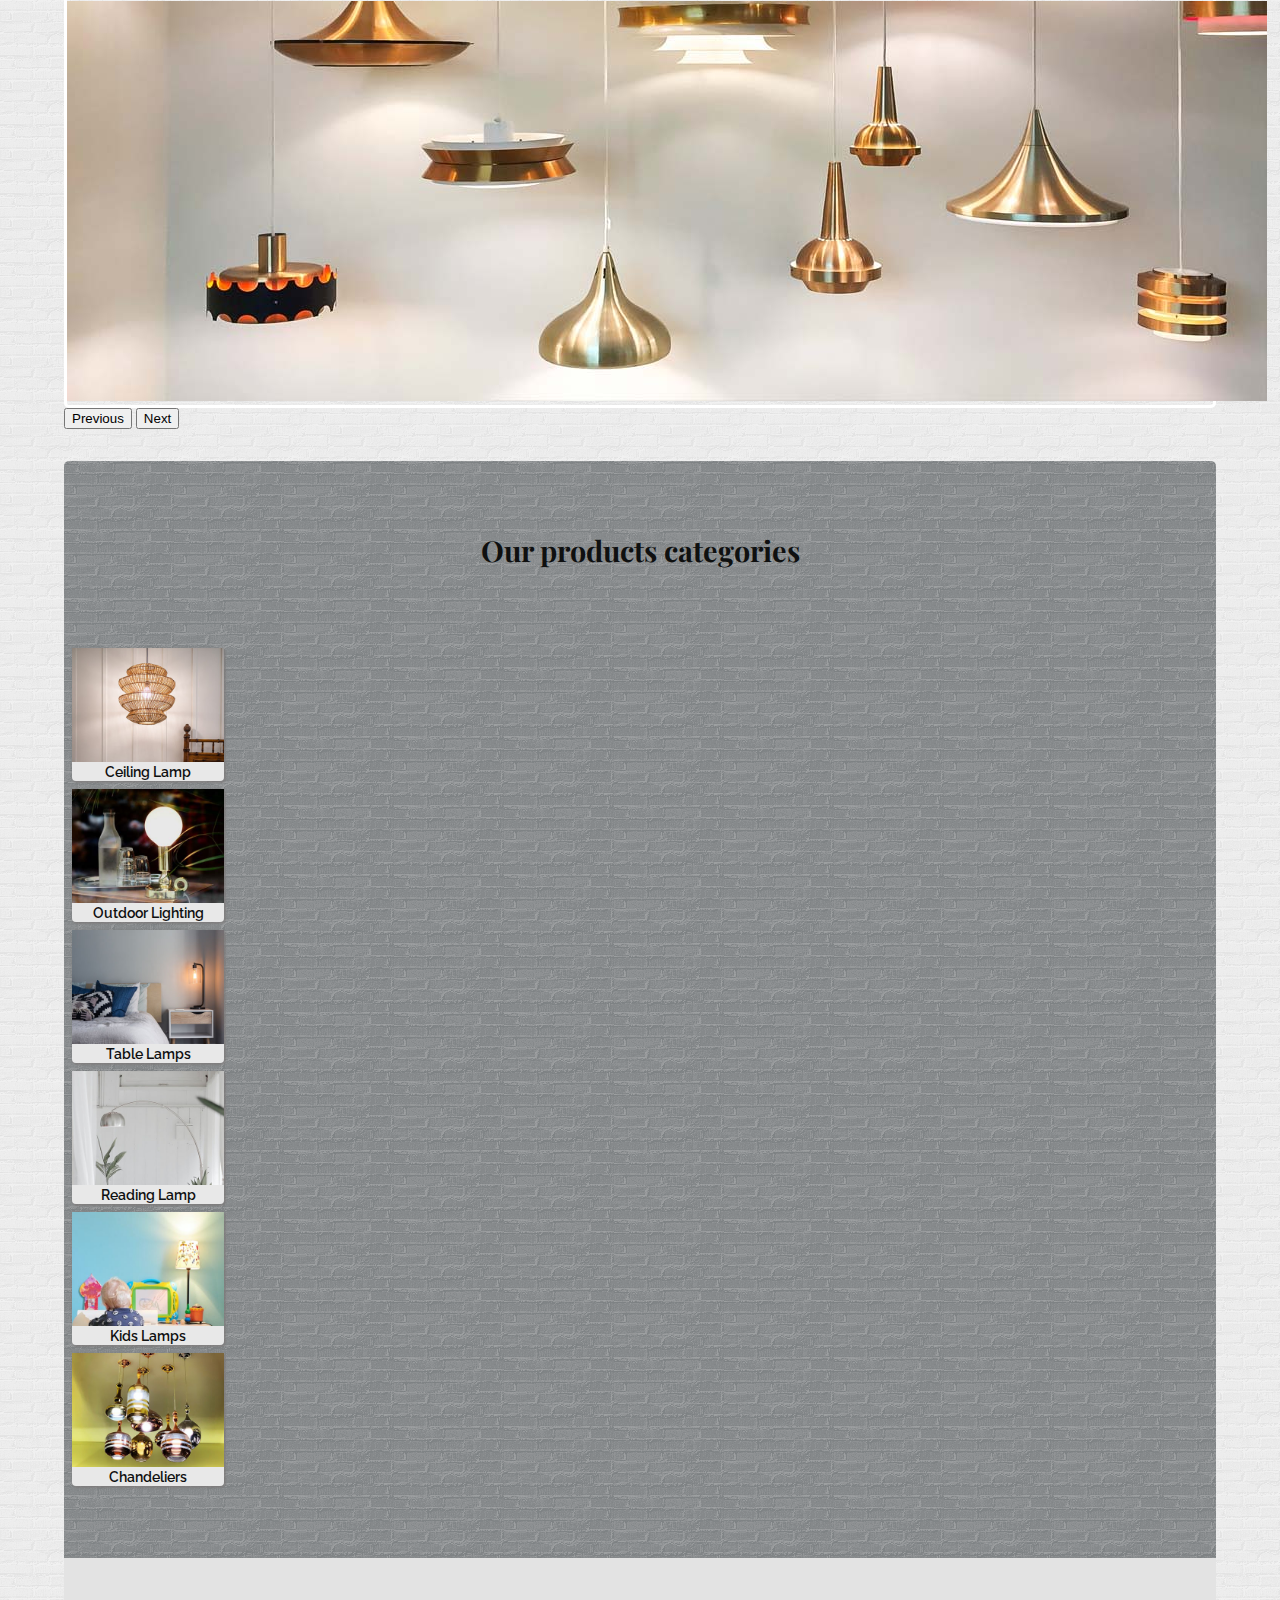
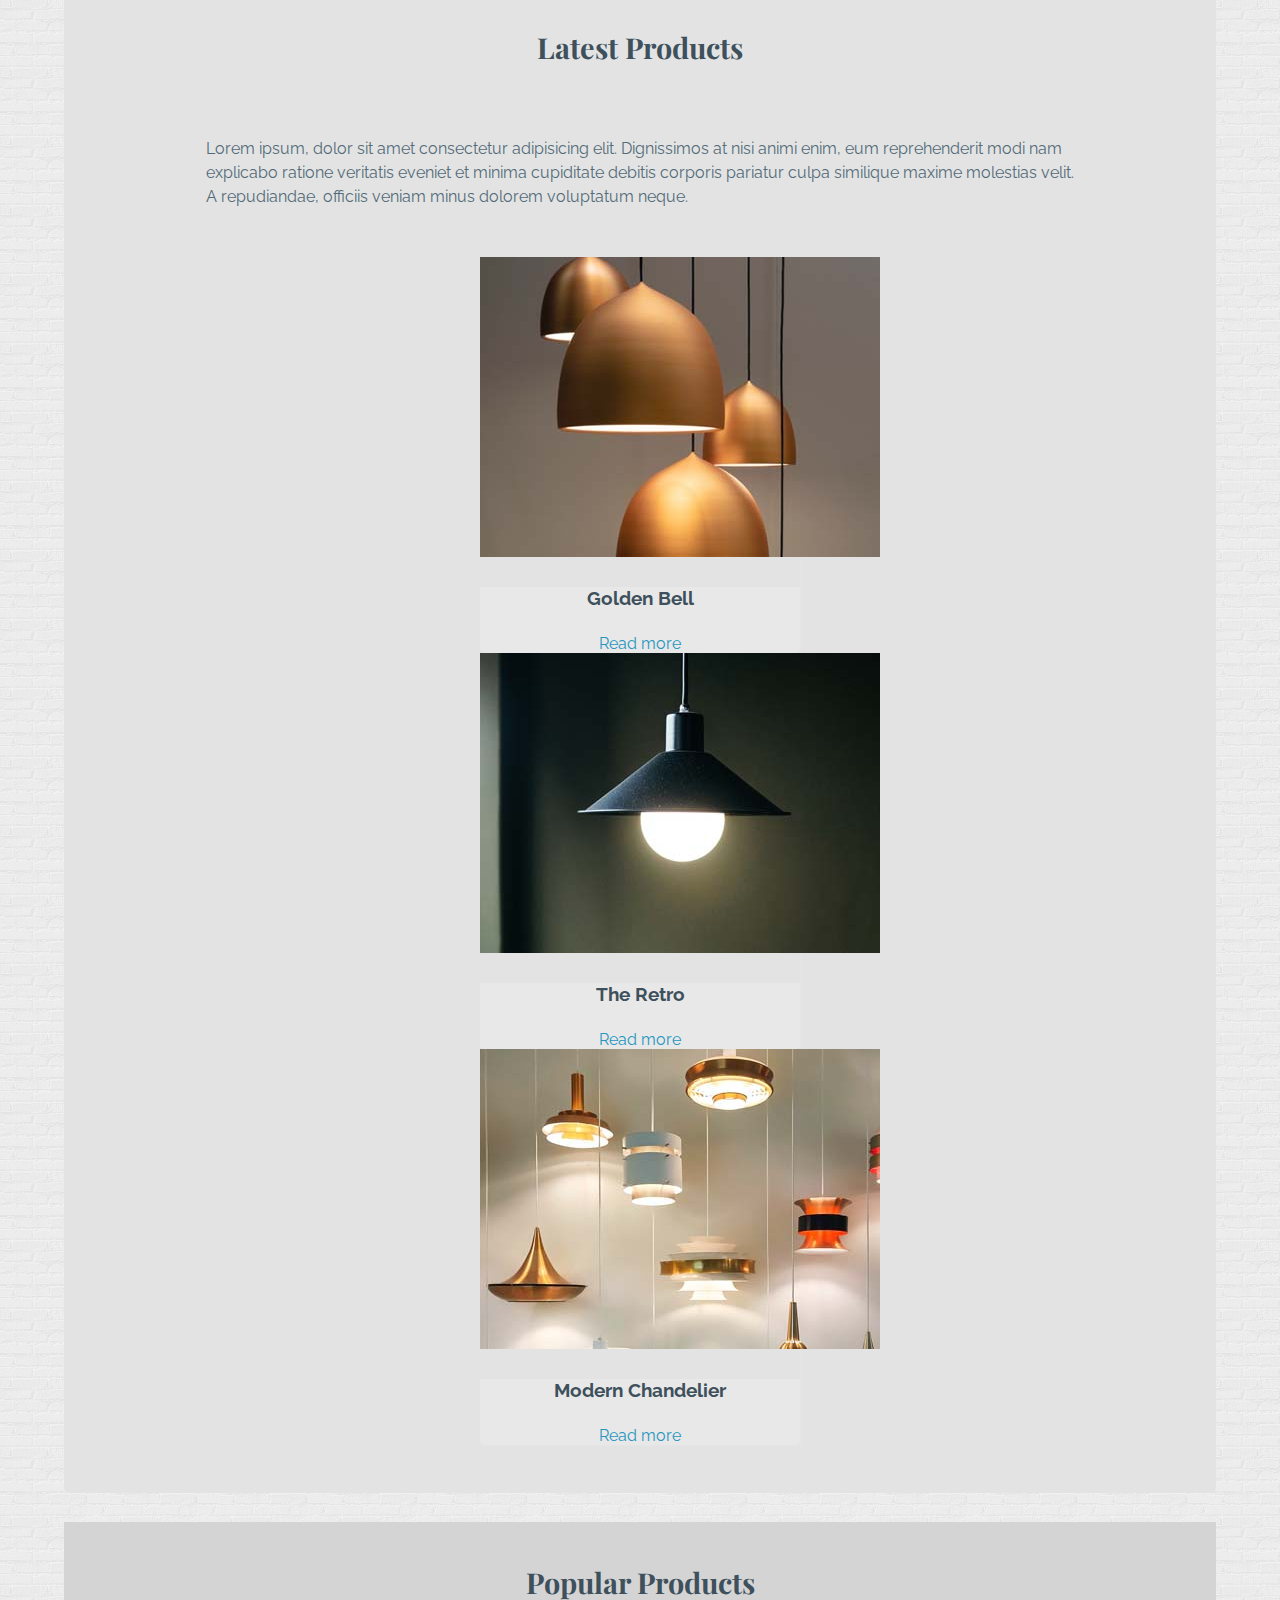
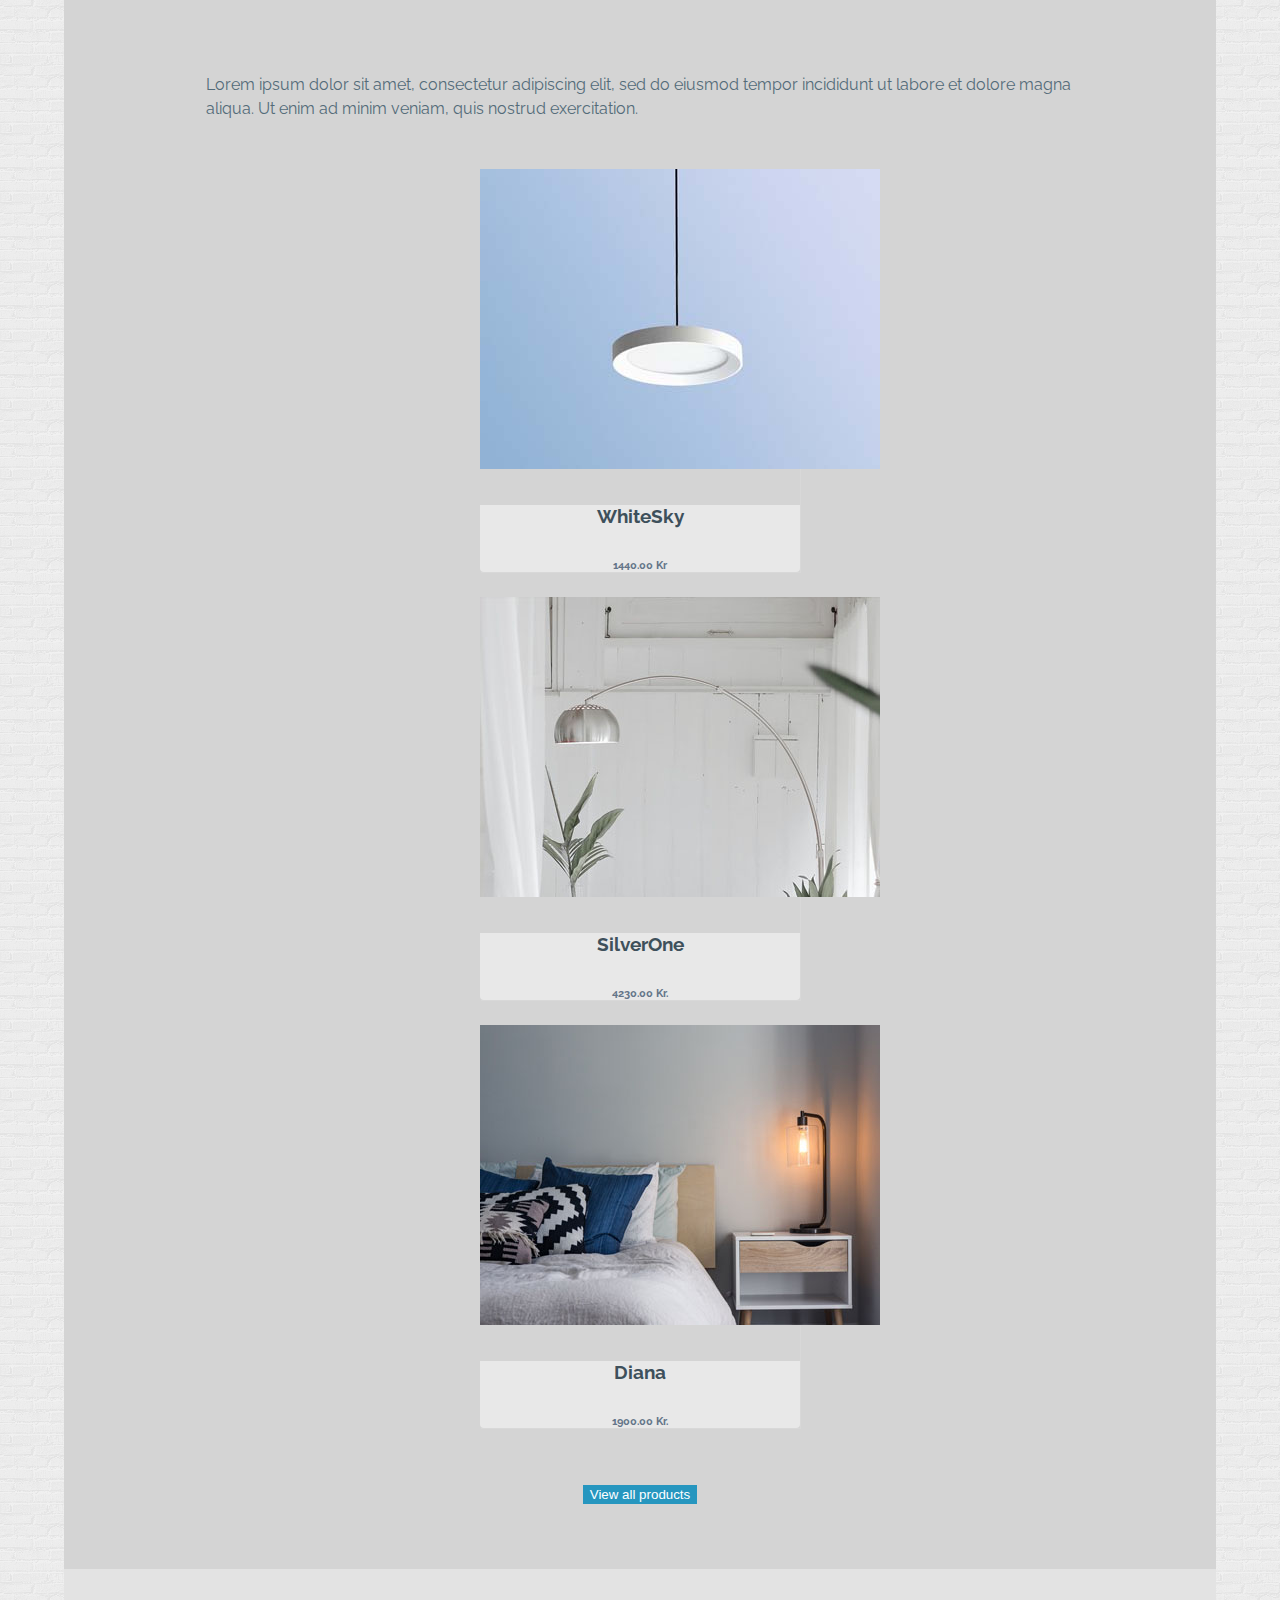
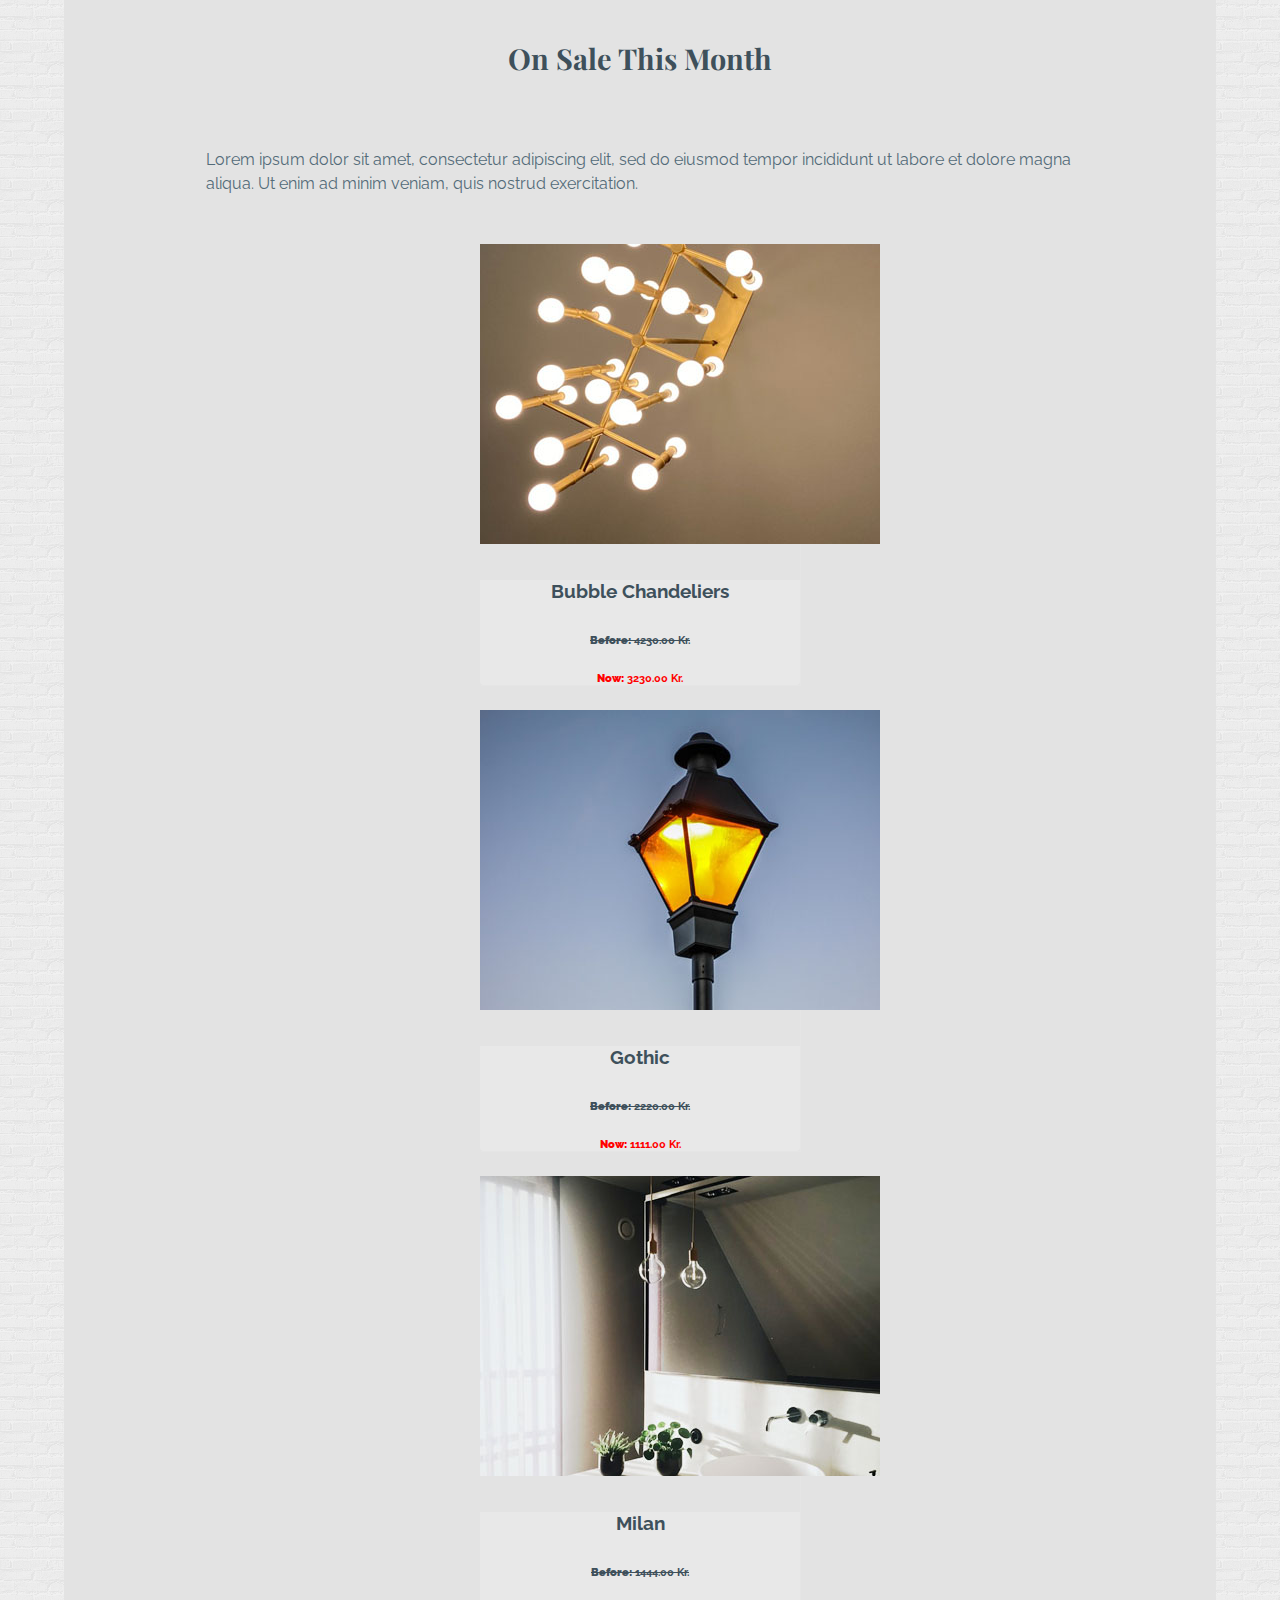
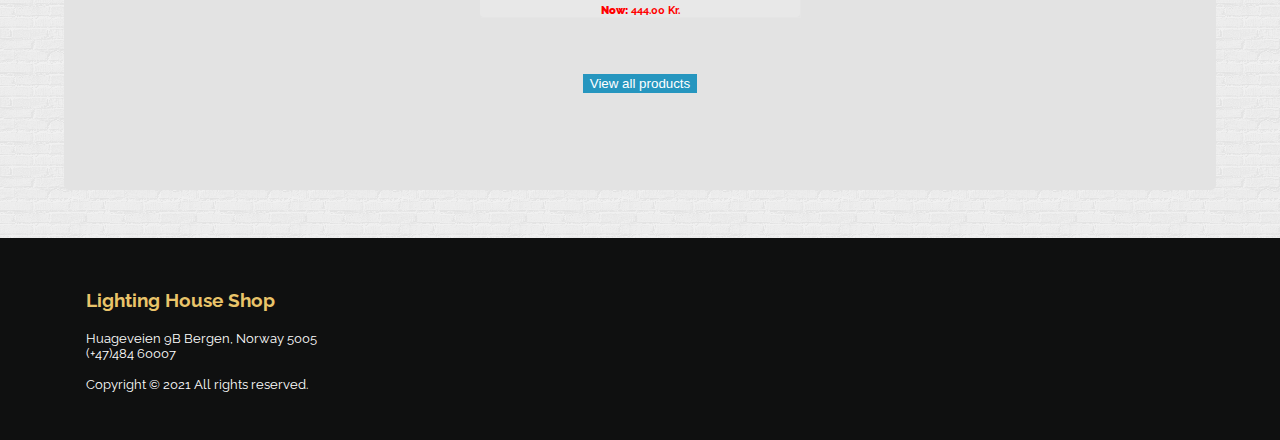
==== commit 1d45231f: "update grids and layout" ====
--- a/index.html
+++ b/index.html
@@ -95,82 +95,86 @@
 
 			<main>
 				<div class="container">
-					<section class="image-slides">
-						<div
-							id="carouselShowCase"
-							class="carousel slide"
-							data-bs-ride="carousel"
-						>
-							<div class="carousel-indicators">
+					<section class="row">
+						<div class="col">
+							<div
+								id="carouselShowCase"
+								class="carousel slide"
+								data-bs-ride="carousel"
+							>
+								<div class="carousel-indicators">
+									<button
+										type="button"
+										data-bs-target="#carouselShowCase"
+										data-bs-slide-to="0"
+										class="active"
+										aria-current="true"
+										aria-label="Slide 1"
+									></button>
+									<button
+										type="button"
+										data-bs-target="#carouselShowCase"
+										data-bs-slide-to="1"
+										aria-label="Slide 2"
+									></button>
+									<button
+										type="button"
+										data-bs-target="#carouselShowCase"
+										data-bs-slide-to="2"
+										aria-label="Slide 3"
+									></button>
+								</div>
+								<div class="carousel-inner">
+									<div class="carousel-item active">
+										<img
+											src="/images/slides/slide1_ceilinglamp.jpg"
+											class="d-block w-100"
+											alt="light decoration with plant hanger"
+										/>
+									</div>
+
+									<div class="carousel-item">
+										<img
+											src="/images/slides/slide2_tabellamp.jpg"
+											class="d-block w-100"
+											alt="ancient glass table lamp"
+										/>
+									</div>
+									<div class="carousel-item">
+										<img
+											src="/images/slides/slide3_ceilinglamp.jpg"
+											class="d-block w-100"
+											alt="modern ceiling lamp made from metal"
+										/>
+									</div>
+								</div>
 								<button
+									class="carousel-control-prev"
 									type="button"
 									data-bs-target="#carouselShowCase"
-									data-bs-slide-to="0"
-									class="active"
-									aria-current="true"
-									aria-label="Slide 1"
-								></button>
+									data-bs-slide="prev"
+								>
+									<span
+										class="carousel-control-prev-icon"
+										aria-hidden="true"
+									></span>
+									<span class="visually-hidden"
+										>Previous</span
+									>
+								</button>
 								<button
+									class="carousel-control-next"
 									type="button"
 									data-bs-target="#carouselShowCase"
-									data-bs-slide-to="1"
-									aria-label="Slide 2"
-								></button>
-								<button
-									type="button"
-									data-bs-target="#carouselShowCase"
-									data-bs-slide-to="2"
-									aria-label="Slide 3"
-								></button>
+									data-bs-slide="next"
+								>
+									<span
+										class="carousel-control-next-icon"
+										aria-hidden="true"
+									></span>
+									<span class="visually-hidden">Next</span>
+								</button>
 							</div>
-							<div class="carousel-inner">
-								<div class="carousel-item active">
-									<img
-										src="/images/slides/slide1_ceilinglamp.jpg"
-										class="d-block w-100"
-										alt="light decoration with plant hanger"
-									/>
-								</div>
-
-								<div class="carousel-item">
-									<img
-										src="/images/slides/slide2_tabellamp.jpg"
-										class="d-block w-100"
-										alt="ancient glass table lamp"
-									/>
-								</div>
-								<div class="carousel-item">
-									<img
-										src="/images/slides/slide3_ceilinglamp.jpg"
-										class="d-block w-100"
-										alt="modern ceiling lamp made from metal"
-									/>
-								</div>
-							</div>
-							<button
-								class="carousel-control-prev"
-								type="button"
-								data-bs-target="#carouselShowCase"
-								data-bs-slide="prev"
-							>
-								<span
-									class="carousel-control-prev-icon"
-									aria-hidden="true"
-								></span>
-								<span class="visually-hidden">Previous</span>
-							</button>
-							<button
-								class="carousel-control-next"
-								type="button"
-								data-bs-target="#carouselShowCase"
-								data-bs-slide="next"
-							>
-								<span
-									class="carousel-control-next-icon"
-									aria-hidden="true"
-								></span>
-								<span class="visually-hidden">Next</span>
-							</button>
 						</div>
 					</section>
 
@@ -178,82 +182,168 @@
 						<h3 class="heading-categories">
 							Our products categories
 						</h3>
-						<div class="grid">
-							<div class="grid-item">
-								<img
-									src="images/products/ceiling_lamp_7.jpg"
-									class="card-img-top"
-									alt="ceiling lamp in blue background"
-								/>
-								<div class="card-body">
-									<a href="#" class="card-text bold-text">
-										Ceiling Lamp
-									</a>
-								</div>
-							</div>
-
-							<div class="grid-item">
-								<img
-									src="images/products/outdoor_light_2.jpg"
-									class="card-img-top"
-									alt="Outdoor Lighting"
-								/>
-								<div class="card-body">
-									<a href="#" class="card-text bold-text">
-										Outdoor Lighting
-									</a>
-								</div>
-							</div>
-
-							<div class="grid-item">
-								<img
-									src="images/products/table_lamp_4.jpg"
-									class="card-img-top"
-									alt="Table lamps"
-								/>
-								<div class="card-body">
-									<a href="#" class="card-text bold-text">
-										Table Lamps
-									</a>
-								</div>
-							</div>
-
-							<div class="grid-item">
-								<img
-									src="images/products/reading-lamp_6_silverOne.jpg"
-									class="card-img-top"
-									alt="reading lamp"
-								/>
-								<div class="card-body">
-									<a href="#" class="card-text bold-text">
-										Reading Lamp
-									</a>
-								</div>
-							</div>
-
-							<div class="grid-item">
-								<img
-									src="images/products/kids_lamp_3.jpg"
-									class="card-img-top"
-									alt="Kids Lamps"
-								/>
-								<div class="card-body">
-									<a href="#" class="card-text bold-text"
-										>Kids Lamps
-									</a>
-								</div>
-							</div>
-
-							<div class="grid-item">
-								<img
-									src="images/products/chandelier_1.jpg"
-									class="card-img-top"
-									alt="Chandeliers"
-								/>
-								<div class="card-body">
-									<a href="#" class="card-text bold-text">
-										Chandeliers
-									</a>
+
+						<div class="container-lg">
+							<div class="row">
+								<div
+									class="
+										col-xs-12
+										col-sm-6
+										col-md-4
+										col-lg-4
+										col-xl-2
+										col-xxl-2
+									"
+								>
+									<div class="category-item">
+										<img
+											src="images/products/ceiling_lamp_7.jpg"
+											class="card-img-top"
+											alt="ceiling lamp in blue background"
+										/>
+										<div class="card-body">
+											<a
+												href="#"
+												class="card-text bold-text"
+											>
+												Ceiling Lamp
+											</a>
+										</div>
+									</div>
+								</div>
+
+								<div
+									class="
+										col-xs-12
+										col-sm-6
+										col-md-4
+										col-lg-4
+										col-xl-2
+										col-xxl-2
+									"
+								>
+									<div class="category-item">
+										<img
+											src="images/products/outdoor_light_2.jpg"
+											class="card-img-top"
+											alt="Outdoor Lighting"
+										/>
+										<div class="card-body">
+											<a
+												href="#"
+												class="card-text bold-text"
+											>
+												Outdoor Lighting
+											</a>
+										</div>
+									</div>
+								</div>
+
+								<div
+									class="
+										col-xs-12
+										col-sm-6
+										col-md-4
+										col-lg-4
+										col-xl-2
+										col-xxl-2
+									"
+								>
+									<div class="category-item">
+										<img
+											src="images/products/table_lamp_4.jpg"
+											class="card-img-top"
+											alt="Table lamps"
+										/>
+										<div class="card-body">
+											<a
+												href="#"
+												class="card-text bold-text"
+											>
+												Table Lamps
+											</a>
+										</div>
+									</div>
+								</div>
+
+								<div
+									class="
+										col-xs-12
+										col-sm-6
+										col-md-4
+										col-lg-4
+										col-xl-2
+										col-xxl-2
+									"
+								>
+									<div class="category-item">
+										<img
+											src="images/products/reading-lamp_6_silverOne.jpg"
+											class="card-img-top"
+											alt="reading lamp"
+										/>
+										<div class="card-body">
+											<a
+												href="#"
+												class="card-text bold-text"
+											>
+												Reading Lamp
+											</a>
+										</div>
+									</div>
+								</div>
+
+								<div
+									class="
+										col-xs-12
+										col-sm-6
+										col-md-4
+										col-lg-4
+										col-xl-2
+										col-xxl-2
+									"
+								>
+									<div class="category-item">
+										<img
+											src="images/products/kids_lamp_3.jpg"
+											class="card-img-top"
+											alt="Kids Lamps"
+										/>
+										<div class="card-body">
+											<a
+												href="#"
+												class="card-text bold-text"
+												>Kids Lamps
+											</a>
+										</div>
+									</div>
+								</div>
+
+								<div
+									class="
+										col-xs-12
+										col-sm-6
+										col-md-4
+										col-lg-4
+										col-xl-2
+										col-xxl-2
+									"
+								>
+									<div class="category-item">
+										<img
+											src="images/products/chandelier_1.jpg"
+											class="card-img-top"
+											alt="Chandeliers"
+										/>
+										<div class="card-body">
+											<a
+												href="#"
+												class="card-text bold-text"
+											>
+												Chandeliers
+											</a>
+										</div>
+									</div>
 								</div>
 							</div>
 						</div>
@@ -270,46 +360,77 @@
 							repudiandae, officiis veniam minus dolorem
 							voluptatum neque.
 						</p>
-						<div class="grid">
-							<div class="card">
-								<img
-									src="images/products/ceiling_lamp_2_golden_bell.jpg"
-									class="card-img-top"
-									alt="Golden Bell"
-								/>
-								<div class="card-body">
-									<h4 class="card-text">Golden Bell</h4>
-									<a href="#" class="btn btn-link"
-										>Read more</a
-									>
-								</div>
-							</div>
-
-							<div class="card">
-								<img
-									src="images/products/kitchen_lamp.jpg"
-									class="card-img-top"
-									alt="Retro kitchen ceiling lamp"
-								/>
-								<div class="card-body">
-									<h4 class="card-text">The Retro</h4>
-									<a href="#" class="btn btn-link"
-										>Read more</a
-									>
-								</div>
-							</div>
-
-							<div class="card">
-								<img
-									src="images/products/chandelier_1_modern.jpg"
-									class="card-img-top"
-									alt="Modern Chandeliers"
-								/>
-								<div class="card-body">
-									<h4 class="card-text">Modern Chandelier</h4>
-									<a href="#" class="btn btn-link"
-										>Read more</a
-									>
+
+						<div class="container-lg">
+							<div class="row">
+								<div
+									class="col-xs-12 col-sm-6 col-md-4 col-lg-4"
+								>
+									<div class="card">
+										<img
+											src="images/products/ceiling_lamp_2_golden_bell.jpg"
+											class="card-img-top"
+											alt="Golden Bell"
+										/>
+										<div class="card-body">
+											<h4 class="card-text">
+												Golden Bell
+											</h4>
+											<a href="#" class="btn btn-link"
+												>Read more</a
+											>
+										</div>
+									</div>
+								</div>
+
+								<div
+									class="
+										col-xs-12
+										col-sm-6
+										col-md-4
+										col-lg-4
+										col-xl-4
+									"
+								>
+									<div class="card">
+										<img
+											src="images/products/kitchen_lamp.jpg"
+											class="card-img-top"
+											alt="Retro kitchen ceiling lamp"
+										/>
+										<div class="card-body">
+											<h4 class="card-text">The Retro</h4>
+											<a href="#" class="btn btn-link"
+												>Read more</a
+											>
+										</div>
+									</div>
+								</div>
+
+								<div
+									class="
+										col-xs-12
+										col-sm-6
+										col-md-4
+										col-lg-4
+										col-xl-4
+									"
+								>
+									<div class="card">
+										<img
+											src="images/products/chandelier_1_modern.jpg"
+											class="card-img-top"
+											alt="Modern Chandeliers"
+										/>
+										<div class="card-body">
+											<h4 class="card-text">
+												Modern Chandelier
+											</h4>
+											<a href="#" class="btn btn-link"
+												>Read more</a
+											>
+										</div>
+									</div>
 								</div>
 							</div>
 						</div>
@@ -323,40 +444,79 @@
 							dolore magna aliqua. Ut enim ad minim veniam, quis
 							nostrud exercitation.
 						</p>
-						<div class="grid">
-							<div class="card">
-								<img
-									src="images/products/ceiling_lamp_1.jpg"
-									class="card-img-top"
-									alt="ceiling lamp in blue background"
-								/>
-								<div class="card-body">
-									<h5 class="card-text">WhiteSky</h5>
-									<h6 class="card-text">1440.00 Kr</h6>
-								</div>
-							</div>
-
-							<div class="card">
-								<img
-									src="images/products/reading-lamp_6_silverOne.jpg"
-									class="card-img-top"
-									alt="reading lamp silverOne"
-								/>
-								<div class="card-body">
-									<h5 class="card-text">SilverOne</h5>
-									<h6 class="card-text">4230.00 Kr.</h6>
-								</div>
-							</div>
-
-							<div class="card">
-								<img
-									src="images/products/table_lamp_4.jpg"
-									class="card-img-top"
-									alt="Diana table lamp"
-								/>
-								<div class="card-body">
-									<h5 class="card-text">Diana</h5>
-									<h6 class="card-text">1900.00 Kr.</h6>
+
+						<div class="container-lg">
+							<div class="row">
+								<div
+									class="
+										col-xs-12
+										col-sm-6
+										col-md-4
+										col-lg-4
+										col-xl-4
+									"
+								>
+									<div class="card">
+										<img
+											src="images/products/ceiling_lamp_1.jpg"
+											class="card-img-top"
+											alt="ceiling lamp in blue background"
+										/>
+										<div class="card-body">
+											<h5 class="card-text">WhiteSky</h5>
+											<h6 class="card-text">
+												1440.00 Kr
+											</h6>
+										</div>
+									</div>
+								</div>
+
+								<div
+									class="
+										col-xs-12
+										col-sm-6
+										col-md-4
+										col-lg-4
+										col-xl-4
+									"
+								>
+									<div class="card">
+										<img
+											src="images/products/reading-lamp_6_silverOne.jpg"
+											class="card-img-top"
+											alt="reading lamp silverOne"
+										/>
+										<div class="card-body">
+											<h5 class="card-text">SilverOne</h5>
+											<h6 class="card-text">
+												4230.00 Kr.
+											</h6>
+										</div>
+									</div>
+								</div>
+
+								<div
+									class="
+										col-xs-12
+										col-sm-6
+										col-md-4
+										col-lg-4
+										col-xl-4
+									"
+								>
+									<div class="card">
+										<img
+											src="images/products/table_lamp_4.jpg"
+											class="card-img-top"
+											alt="Diana table lamp"
+										/>
+										<div class="card-body">
+											<h5 class="card-text">Diana</h5>
+											<h6 class="card-text">
+												1900.00 Kr.
+											</h6>
+										</div>
+									</div>
 								</div>
 							</div>
 						</div>
@@ -367,6 +527,8 @@
 							</button>
 						</div>
 					</section>
+
+					<!-- ////////////////////////////////edit area 2/// -->
 
 					<section class="container-products">
 						<h3 class="heading">On Sale This Month</h3>
@@ -376,57 +538,90 @@
 							dolore magna aliqua. Ut enim ad minim veniam, quis
 							nostrud exercitation.
 						</p>
-						<div class="grid">
-							<div class="card">
-								<img
-									src="images/products/lamp_onsale_1_chandelier.jpg"
-									class="card-img-top"
-									alt="chandelier on sale"
-								/>
-								<div class="card-body">
-									<h5 class="card-text">
-										Bubble Chandeliers
-									</h5>
-									<h6 class="card-text before-price">
-										<b>Before:</b> 4230.00 Kr.
-									</h6>
-									<h6 class="card-text now-price">
-										<b>Now:</b> 3230.00 Kr.
-									</h6>
-								</div>
-							</div>
-
-							<div class="card">
-								<img
-									src="images/products/lamp_onsale_1_gothicc.jpg"
-									class="card-img-top"
-									alt="outdoor gothic lamp"
-								/>
-								<div class="card-body">
-									<h5 class="card-text">Gothic</h5>
-									<h6 class="card-text before-price">
-										<b>Before:</b> 2220.00 Kr.
-									</h6>
-									<h6 class="card-text now-price">
-										<b>Now:</b> 1111.00 Kr.
-									</h6>
-								</div>
-							</div>
-
-							<div class="card">
-								<img
-									src="images/products/bath_lamp_5.jpg"
-									class="card-img-top"
-									alt="bath lighting milan"
-								/>
-								<div class="card-body">
-									<h5 class="card-text">Milan</h5>
-									<h6 class="card-text before-price">
-										<b>Before:</b> 1444.00 Kr.
-									</h6>
-									<h6 class="card-text now-price">
-										<b>Now:</b> 444.00 Kr.
-									</h6>
+
+						<div class="container-lg">
+							<div class="row">
+								<div
+									class="
+										col-xs-12
+										col-sm-6
+										col-md-4
+										col-lg-4
+										col-xl-4
+									"
+								>
+									<div class="card">
+										<img
+											src="images/products/lamp_onsale_1_chandelier.jpg"
+											class="card-img-top"
+											alt="chandelier on sale"
+										/>
+										<div class="card-body">
+											<h5 class="card-text">
+												Bubble Chandeliers
+											</h5>
+											<h6 class="card-text before-price">
+												<b>Before:</b> 4230.00 Kr.
+											</h6>
+											<h6 class="card-text now-price">
+												<b>Now:</b> 3230.00 Kr.
+											</h6>
+										</div>
+									</div>
+								</div>
+
+								<div
+									class="
+										col-xs-12
+										col-sm-6
+										col-md-4
+										col-lg-4
+										col-xl-4
+									"
+								>
+									<div class="card">
+										<img
+											src="images/products/lamp_onsale_1_gothicc.jpg"
+											class="card-img-top"
+											alt="outdoor gothic lamp"
+										/>
+										<div class="card-body">
+											<h5 class="card-text">Gothic</h5>
+											<h6 class="card-text before-price">
+												<b>Before:</b> 2220.00 Kr.
+											</h6>
+											<h6 class="card-text now-price">
+												<b>Now:</b> 1111.00 Kr.
+											</h6>
+										</div>
+									</div>
+								</div>
+
+								<div
+									class="
+										col-xs-12
+										col-sm-6
+										col-md-4
+										col-lg-4
+										col-xl-4
+									"
+								>
+									<div class="card">
+										<img
+											src="images/products/bath_lamp_5.jpg"
+											class="card-img-top"
+											alt="bath lighting milan"
+										/>
+										<div class="card-body">
+											<h5 class="card-text">Milan</h5>
+											<h6 class="card-text before-price">
+												<b>Before:</b> 1444.00 Kr.
+											</h6>
+											<h6 class="card-text now-price">
+												<b>Now:</b> 444.00 Kr.
+											</h6>
+										</div>
+									</div>
 								</div>
 							</div>
 						</div>
--- a/css/style.css
+++ b/css/style.css
@@ -96,43 +96,34 @@
 	padding-bottom: 3em;
 }
 
-.grid {
-	display: flex;
-	flex-wrap: wrap;
-	flex-shrink: 0;
-	align-items: center;
-	justify-content: center;
-	align-items: center;
-}
-
-.grid-item {
-	width: 11rem;
+.category-item {
+	margin: 1rem;
 	position: relative;
 	display: flex;
 	flex-direction: column;
 	min-width: 0;
 	word-wrap: break-word;
 	border-radius: 0.25rem;
-	margin: 0.25rem;
-}
-
-.grid-item img {
-	box-shadow: rgba(0, 0, 0, 0.4) 0px 2px 4px,
-		rgba(0, 0, 0, 0.3) 0px 7px 13px -3px,
-		rgba(0, 0, 0, 0.2) 0px -3px 0px inset;
+	box-shadow: 1px 1px 2px 1px rgba(126, 124, 124, 0.8);
 }
 
 .categories {
+	display: flex;
+	flex-direction: column;
+	justify-content: center;
 	color: white;
 	background-color: rgba(91, 97, 100, 0.9);
 	background-image: url(../images/bg_img/brick-wall.png);
-	margin-top: 1rem;
+	margin-top: 2rem;
 	padding-bottom: 3rem;
 	border-top-right-radius: 5px;
 	border-top-left-radius: 5px;
 }
 
 .container-products {
+	display: flex;
+	flex-direction: column;
+	justify-content: center;
 	background-color: var(--product-bg);
 	border-bottom-right-radius: 5px;
 	border-bottom-left-radius: 5px;
@@ -196,6 +187,15 @@
 }
 
 /* Custom bootstrap */
+
+.container-lg {
+	padding-top: 1rem;
+	padding-bottom: 1rem;
+}
+
+.row {
+	--bs-gutter-x: 0rem;
+}
 
 a.card-text {
 	color: var(--nav-bg);
@@ -289,15 +289,16 @@
 }
 
 .card {
-	width: 18rem;
 	background-color: transparent;
-	/* border: none; */
-	margin: 1rem 1.5rem;
+	box-shadow: 1px 1px 0px 0px rgba(255, 255, 255, 0.1);
+	margin-bottom: 2rem;
 }
 
 .card-body {
 	text-align: center;
 	background-color: #e8e8e8;
+	border-bottom-left-radius: 0.25rem;
+	border-bottom-right-radius: 0.25rem;
 }
 
 .carousel-inner {
@@ -320,19 +321,10 @@
 		rgba(0, 0, 0, 0.23) 0px 6px 6px;
 }
 
-@media (max-width: 576px) {
+@media (max-width: 575px) {
 	body {
 		background-color: var(--nav-bg);
 		background-image: none;
-	}
-
-	.container {
-		padding-top: 1rem;
-		padding-bottom: 1rem;
-	}
-
-	.grid-item {
-		width: 13rem;
 	}
 
 	.heading,
@@ -343,10 +335,6 @@
 		padding-bottom: 1rem;
 	}
 
-	.d-block {
-		height: 160px;
-	}
-
 	.carousel-indicators [data-bs-target] {
 		width: 15px;
 		height: 15px;
@@ -375,8 +363,52 @@
 	}
 }
 
+@media (min-width: 576px) {
+	.category-item {
+		width: 14rem;
+		margin: .5rem;
+	}
+
+	.card {
+		width: 14rem;
+		margin: 0.5rem;
+	}
+}
+
+@media (min-width: 768px) {
+	.category-item,
+	.card {
+		width: 13rem;
+		margin: 0.5rem;
+	}
+}
+
 @media (min-width: 992px) {
+	.category-item {
+		width: 15rem;
+	}
+
 	.card {
-		width: 18rem;
-	}
-}
+		width: 16rem;
+		margin: 0 auto;
+	}
+}
+
+@media (min-width: 1200px) {
+	.category-item {
+		width: 9.5rem;
+		margin: 0.5rem;
+	}
+
+	.card {
+		width: 20rem;
+		margin: 0 auto;
+	}
+}
+
+@media (min-width: 1400px) {
+	.category-item {
+		width: 10rem;
+		margin: 1rem;
+	}
+}
